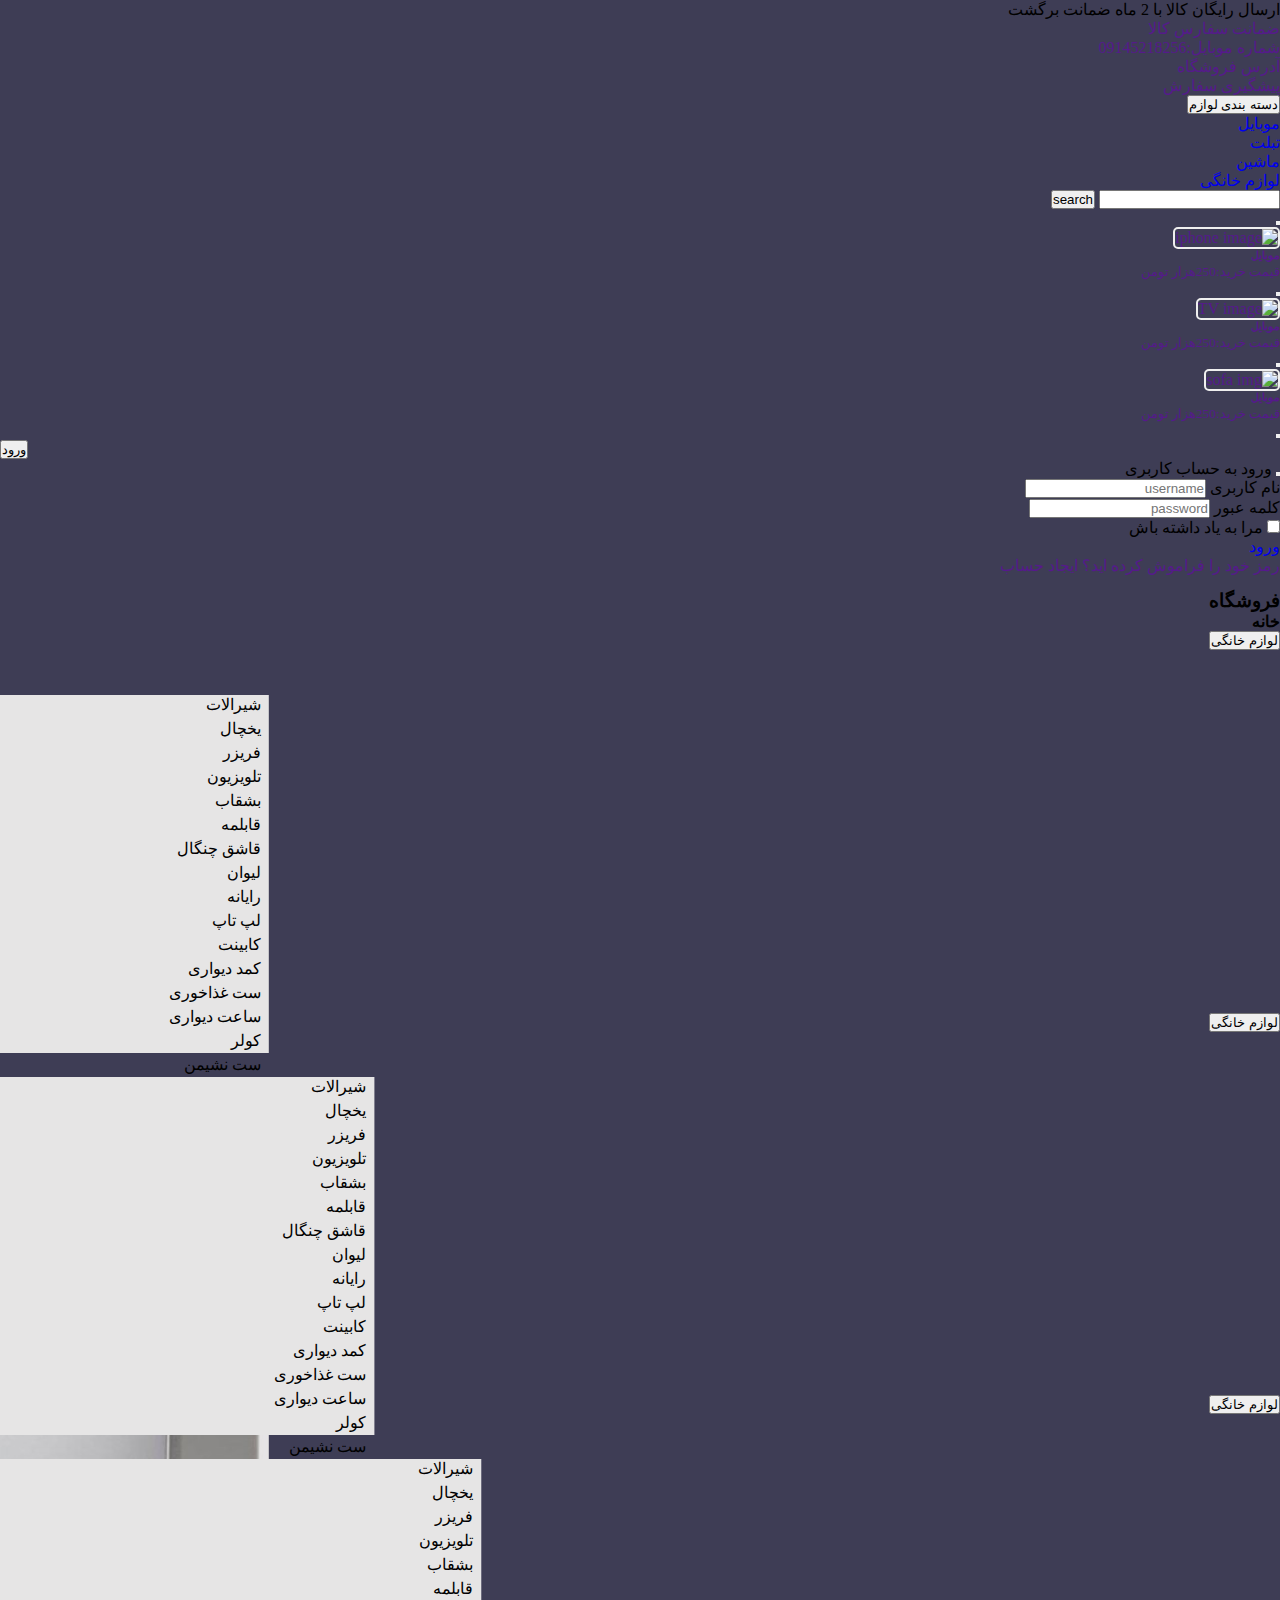
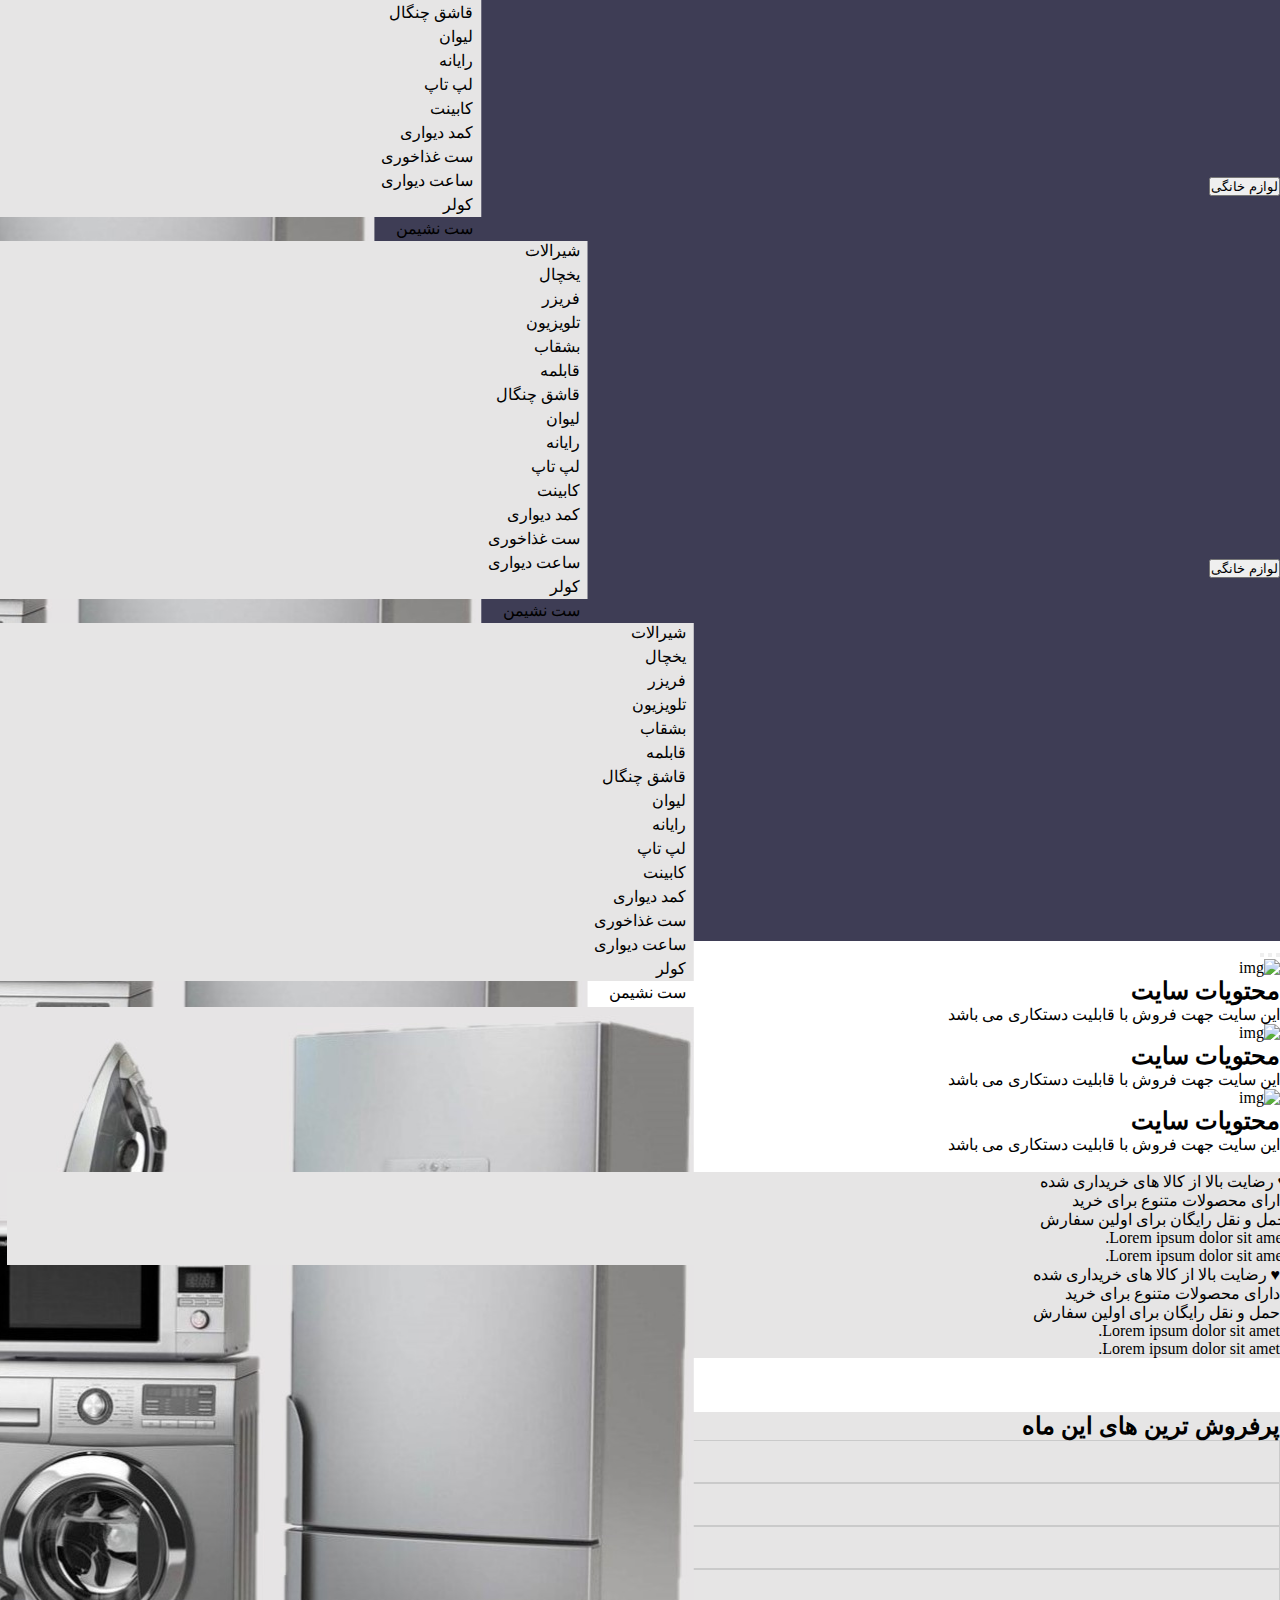
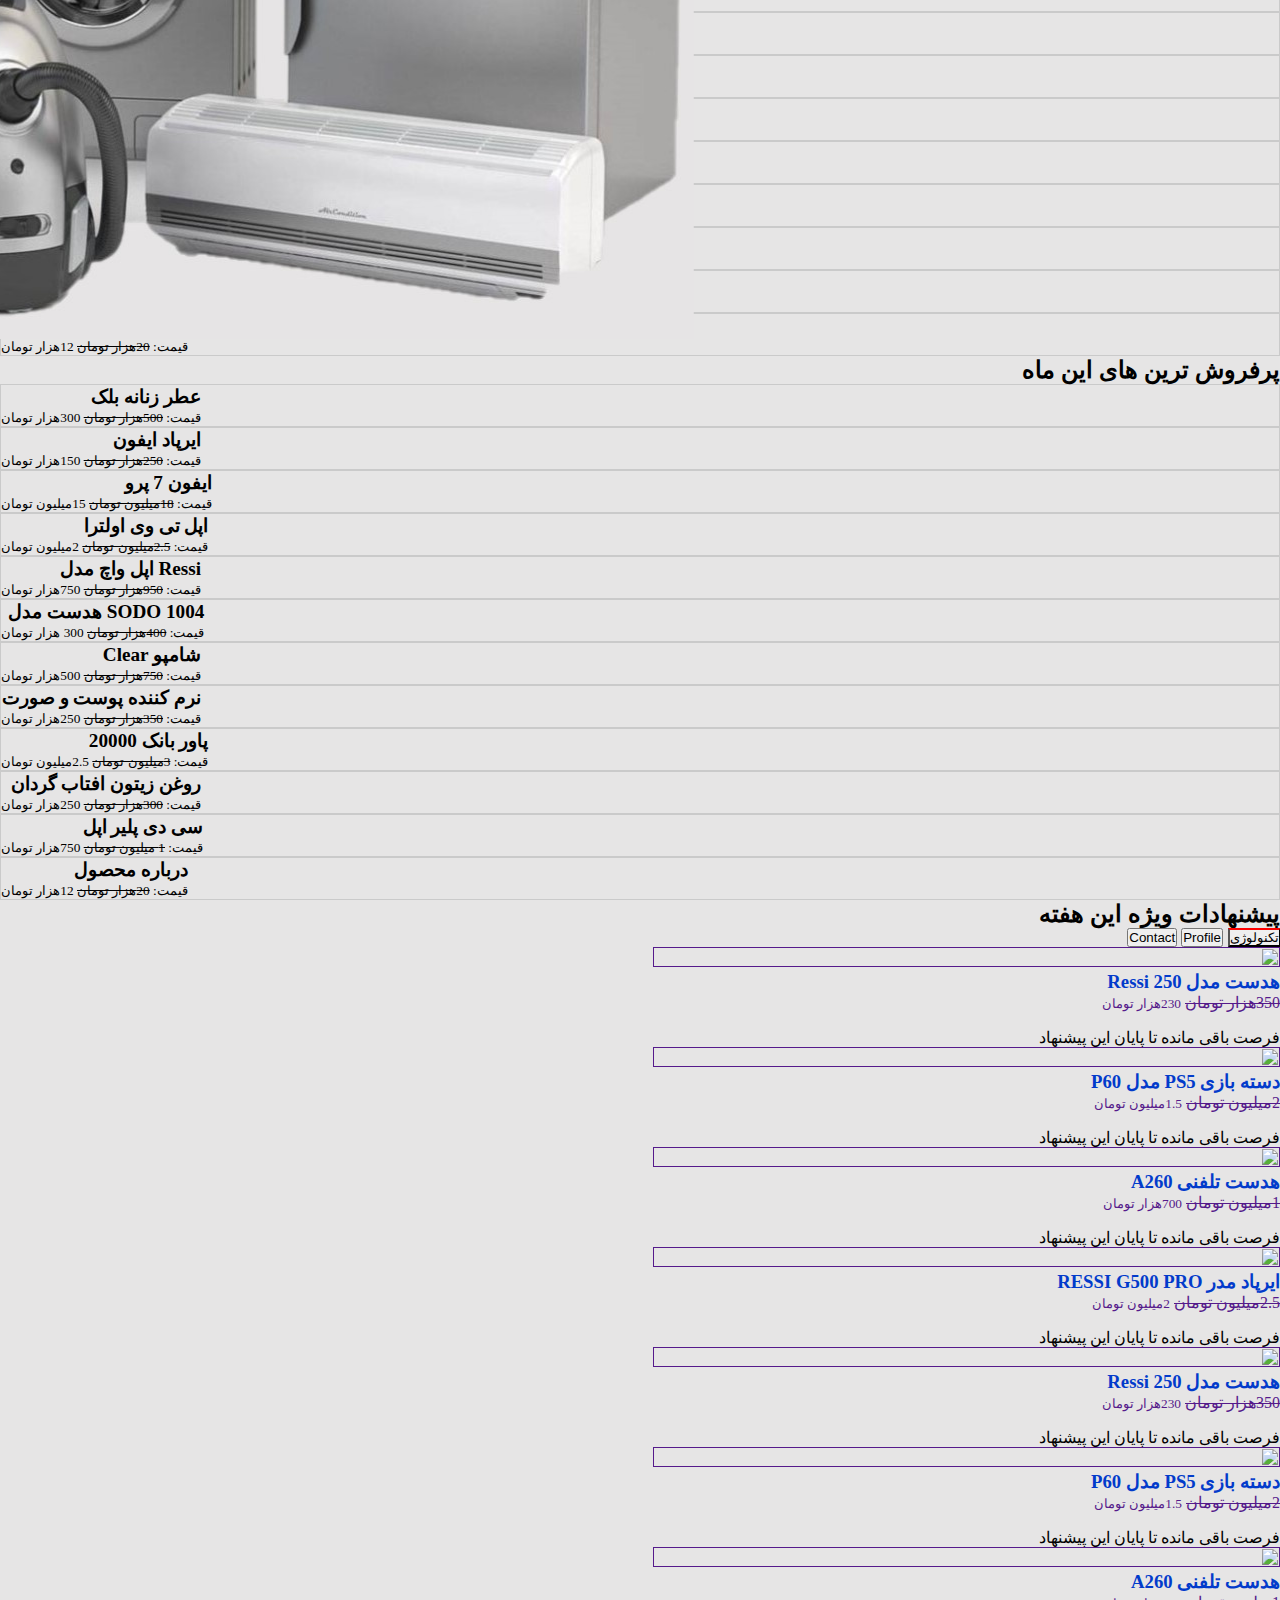
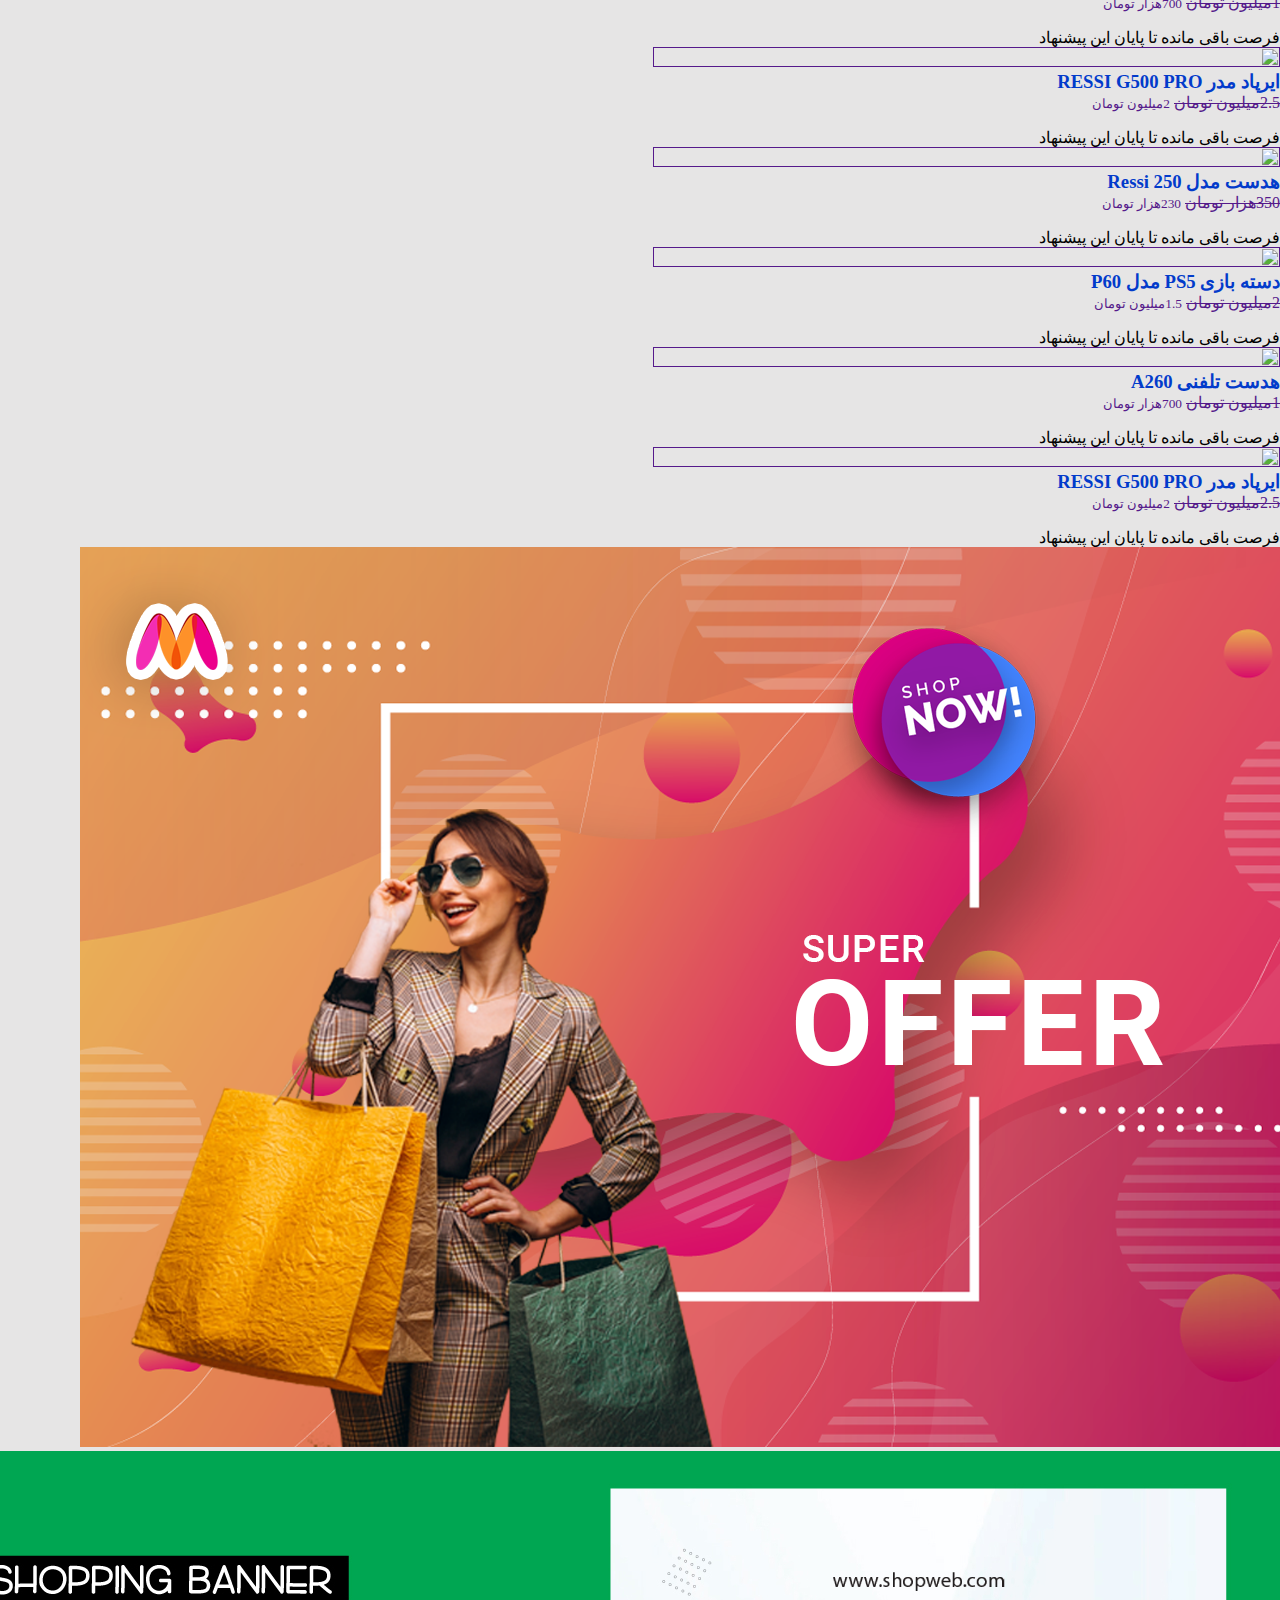
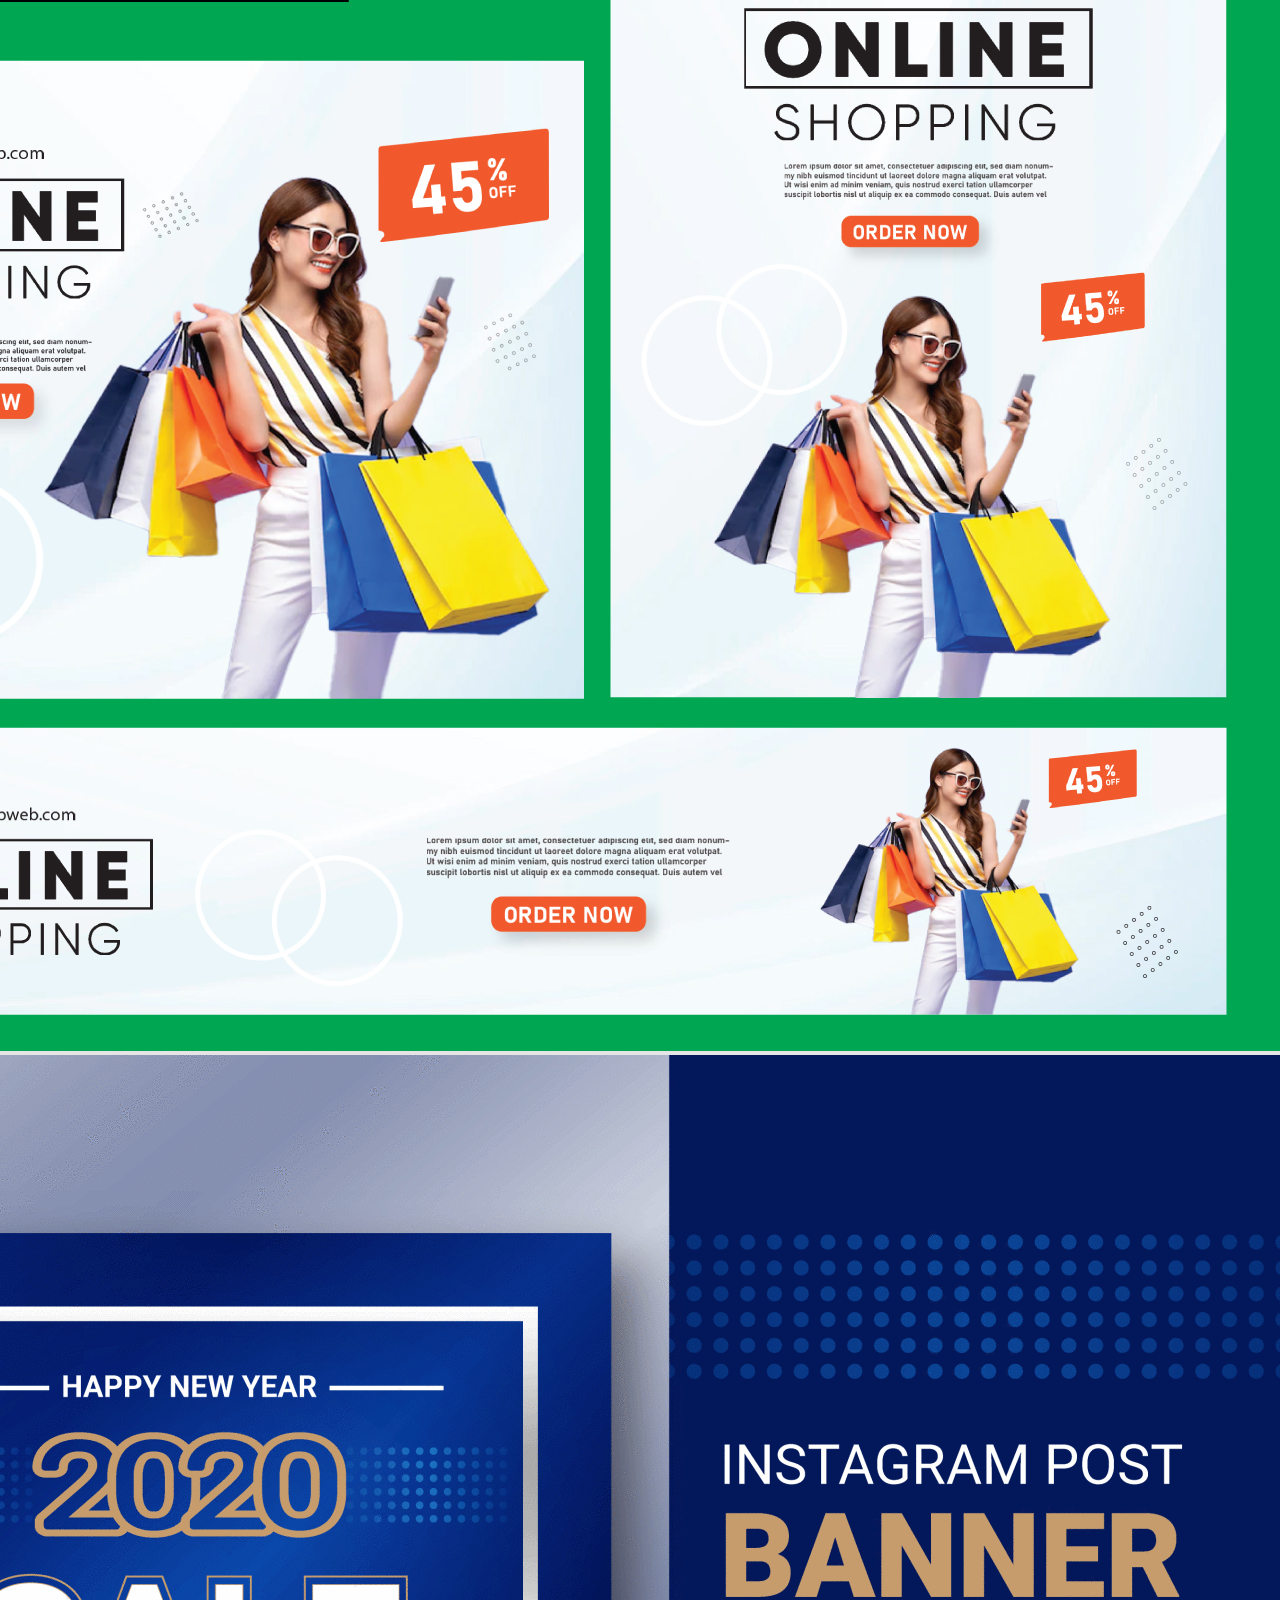
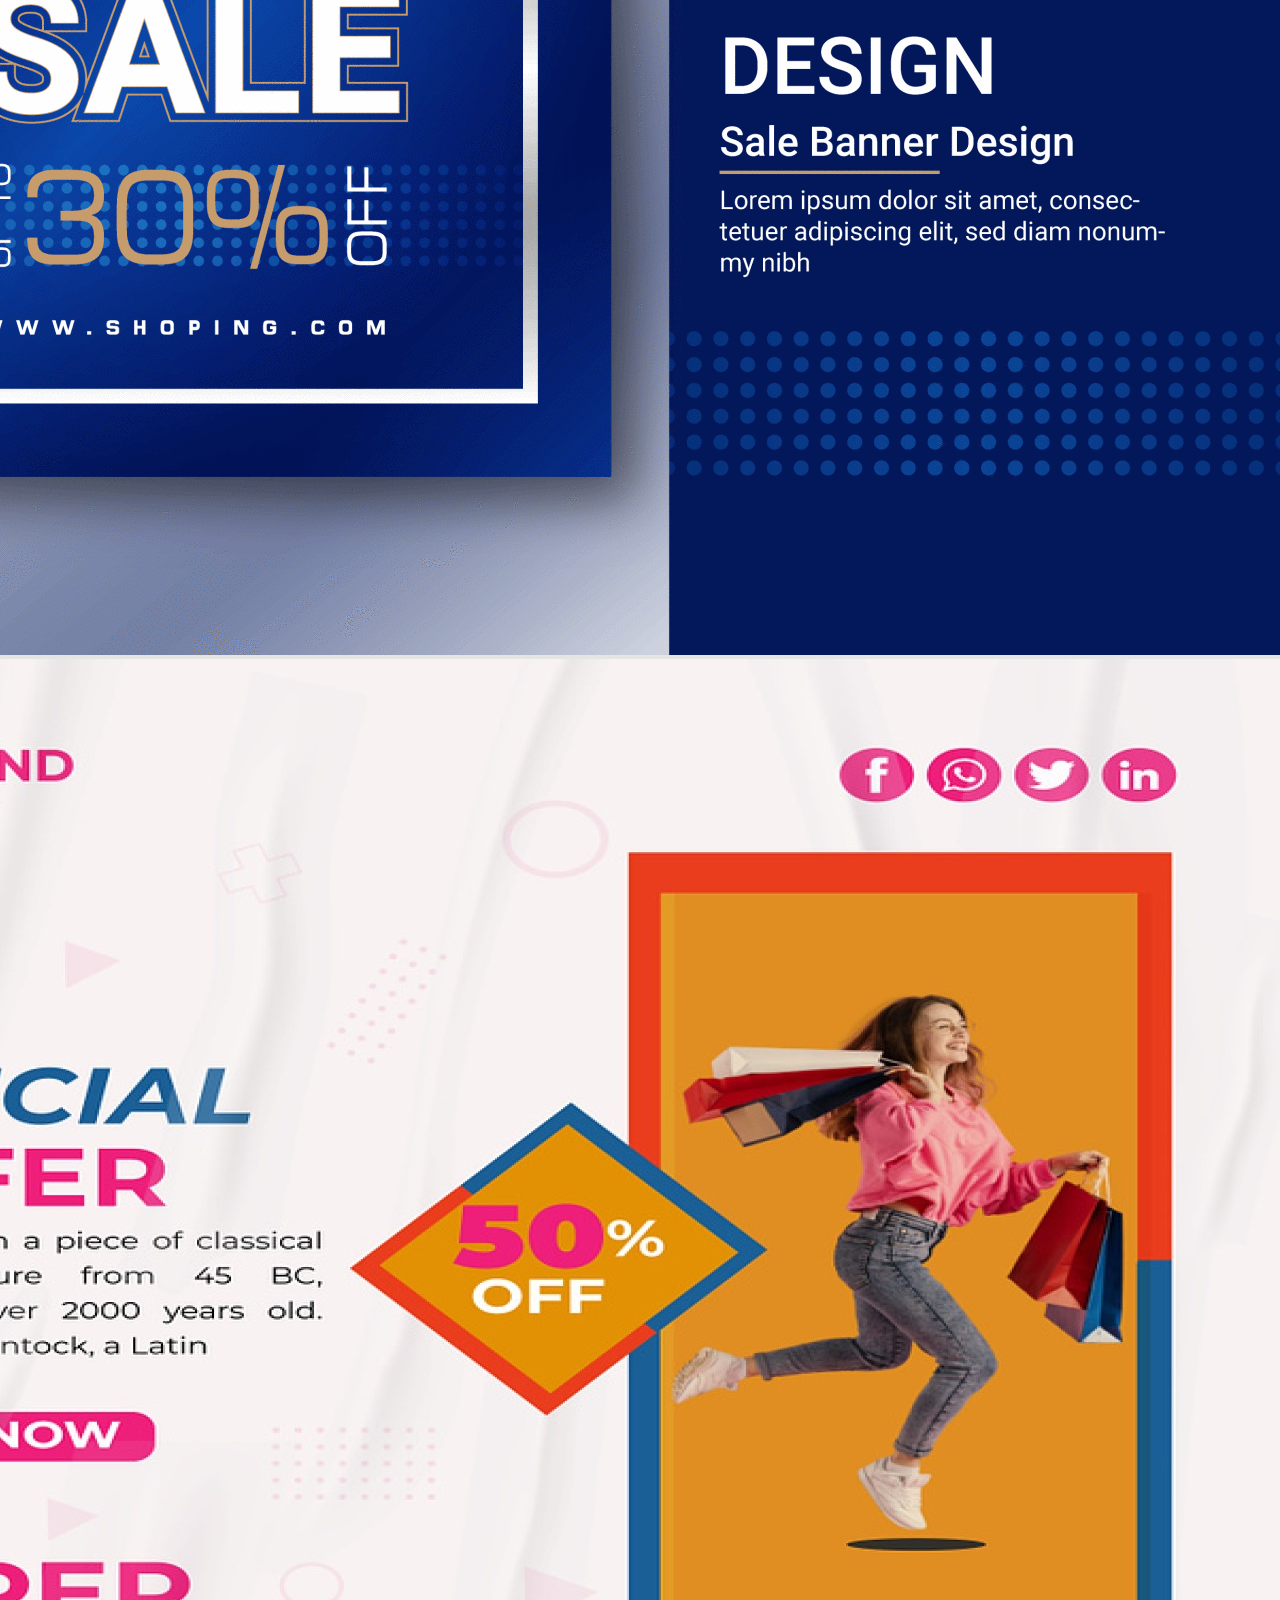
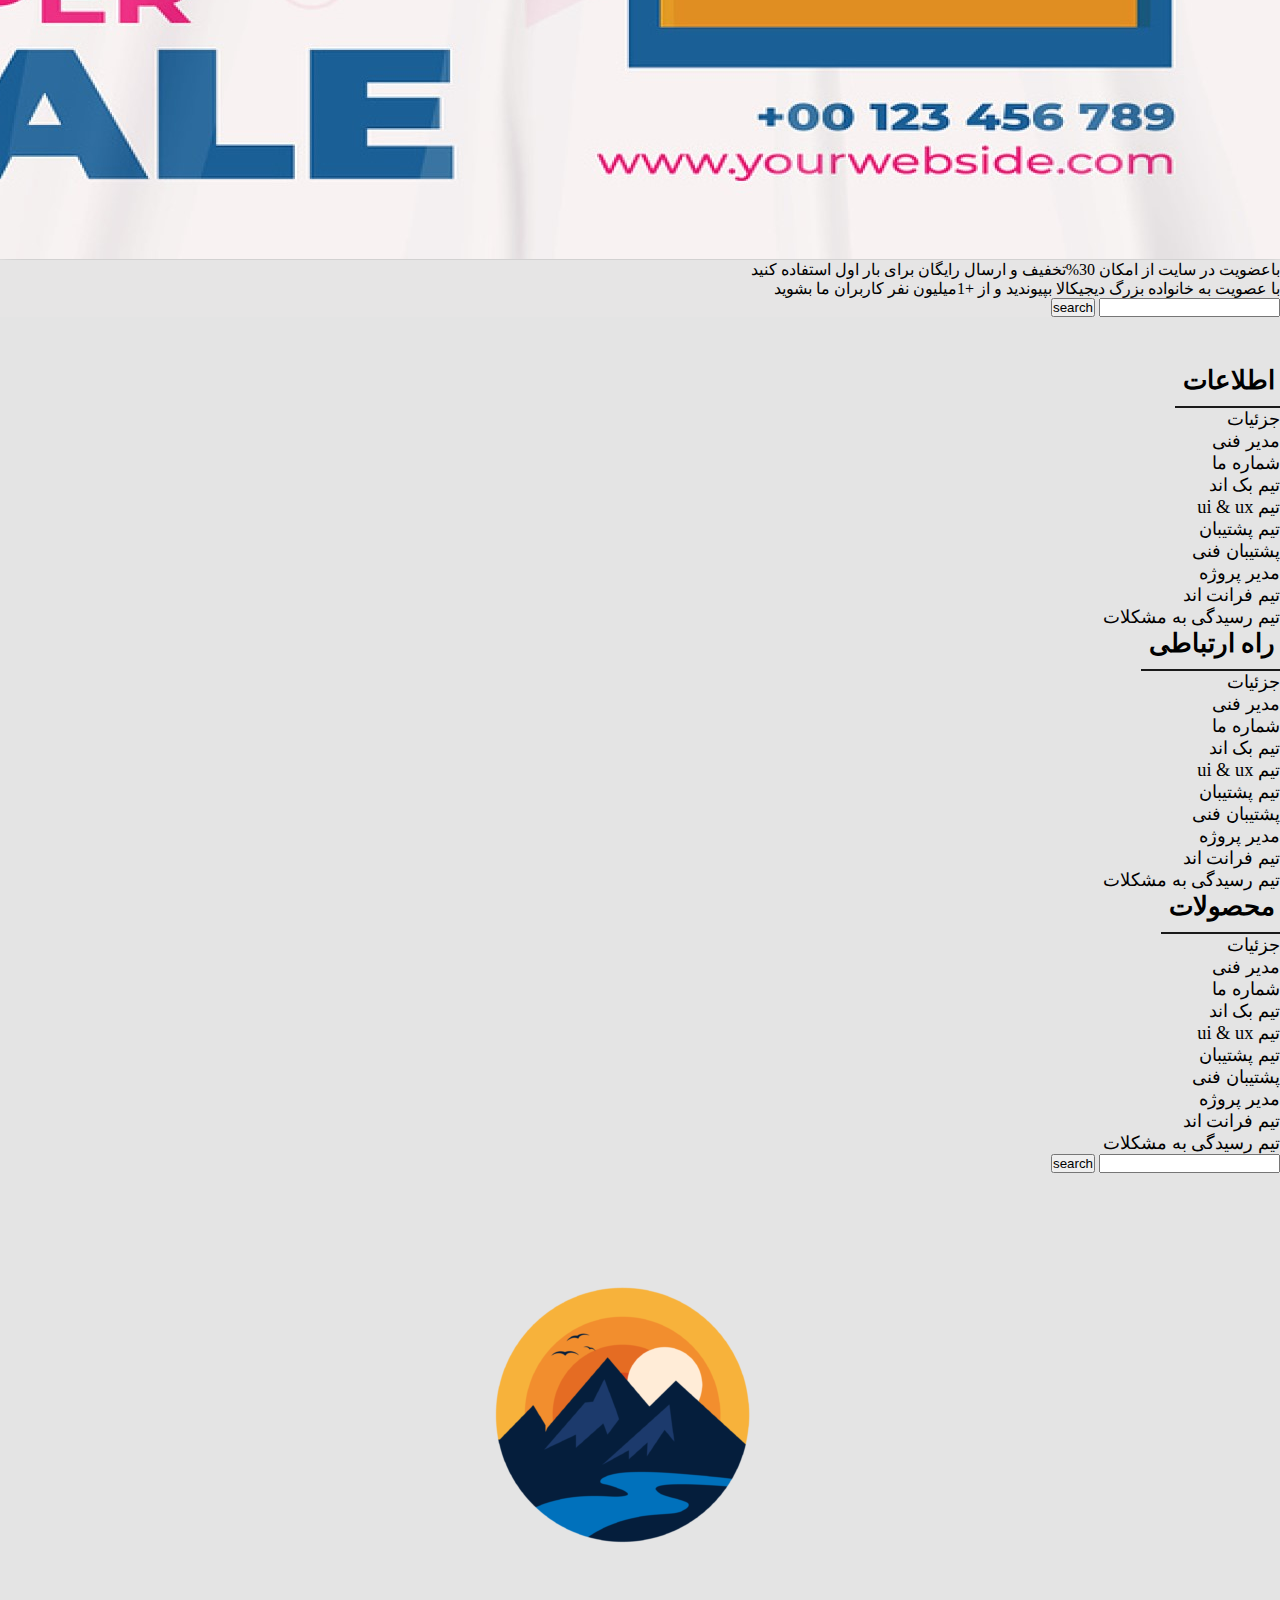
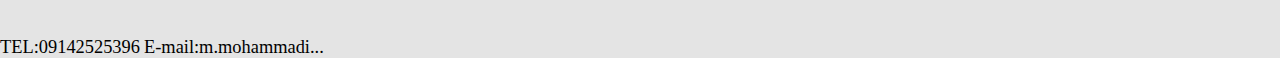
==== index.html @ 29aca1c2 "master page finished" ====
<!DOCTYPE html>
<html lang="ar" dir="rtl">
<head>
    <meta charset="UTF-8">
    <meta name="viewport" content="width=device-width, initial-scale=1.0">
    <link rel="stylesheet" href="https://cdnjs.cloudflare.com/ajax/libs/font-awesome/6.4.2/css/all.min.css" integrity="sha512-z3gLpd7yknf1YoNbCzqRKc4qyor8gaKU1qmn+CShxbuBusANI9QpRohGBreCFkKxLhei6S9CQXFEbbKuqLg0DA==" crossorigin="anonymous" referrerpolicy="no-referrer" />
    <link rel="stylesheet" href="https://cdn.jsdelivr.net/npm/bootstrap@5.0.2/dist/css/bootstrap.rtl.min.css" integrity="sha384-gXt9imSW0VcJVHezoNQsP+TNrjYXoGcrqBZJpry9zJt8PCQjobwmhMGaDHTASo9N" crossorigin="anonymous">
    <link rel="stylesheet" href="css/style.css">
    <title>My Project</title>
</head>
<body>
  <!-- start nav top -->
   <div class="container-fluid bg-custom-nav-top">
    <div class="container">
        <div class="row">
          <div class="col-12 col-md-6 text-white d-flex align-items-center">
            <p class="mt-2 fs-5">ارسال رایگان کالا با 2 ماه ضمانت برگشت</p>
          </div>
          <div class="col-12 col-md-6">
            <ul class="list-group d-flex flex-row m-3">
                <li class=" border-start p-2"><a href="" class="text-decoration-none text-white">ضمانت سفارس کالا</a></li>
                <li class=" border-start p-2"><a href="" class="text-decoration-none text-white">شماره موبایل:09145218256</a></li>
                <li class=" border-start p-2"><a href="" class="text-decoration-none text-white">آدرس فروشگاه</a></li>
                <li class=" border-start border-end p-2"><a href="" class="text-decoration-none text-white">پیشگیری سفارش</a></li>
            </ul>
          </div>
        </div>
        </div>
        <div class="container">
        <div class="row">
            <div class="col-12 col-md-9 my-5">
                <div class="input-group">
                    <button class="btn btn-secondary dropdown-toggle" type="button" data-bs-toggle="dropdown" aria-expanded="false">دسته بندی لوازم</button>
                    <ul class="dropdown-menu">
                      <li><a class="dropdown-item active" href="#">موبایل</a></li>
                      <li><a class="dropdown-item" href="#">تبلت</a></li>
                      <li><a class="dropdown-item" href="#">ماشین</a></li>
                      <li><a class="dropdown-item" href="#">لوازم خانگی</a></li>
                    </ul>
                    <input type="search" class="form-control">
                    <button type="button" class="btn btn-success p-2 rounded-end">search</button>
                    </ul>
                  </div>
            </div>
            <div class="col-12 col-md-3 mt-0 mt-md-5 mb-0 mb-md-5 d-flex justify-content-center-custom justify-content-start">
                <button type="button" class="btn dropdown-toggle text-white" data-bs-toggle="dropdown" title="سبد خرید"><i class="fa-solid fa-cart-plus fs-3 mt-0 mt-md-1"></i></button>
                <ul class="dropdown-menu basket-menu-custom p-2">
                    <li class="align-middle"><a href="" class="dropdown-item d-flex ">
                        <img src="img/download (1).jfif" class="basket-img-custom col-3" alt="iphone image">
                        <div class=" d-block col-8"><h6 class="">موبایل</h6><small>قیمت خرید:250هزار تومن</small></div>
                        <div class="d-flex align-items-center "><button type="button" class="btn-close col-1"></button></div>
                    </a></li>
                    
                    <li class="align-middle"><a href="" class="dropdown-item d-flex">
                        <img src="img/download.jfif" class="basket-img-custom col-3" alt="TV image"> 
                        <div class=" d-block col-8"><h6 class="">موبایل</h6><small>قیمت خرید:250هزار تومن</small></div>
                        <div class="d-flex align-items-center "><button type="button" class="btn-close col-1"></button></div>
                    </a></li>
                    <li class="align-middle"><a href="" class="dropdown-item d-flex">
                        <img src="img/download (2).jfif" class="basket-img-custom col-3" alt="sofa img">
                        <div class=" d-block col-8"><h6 class="">موبایل</h6><small>قیمت خرید:250هزار تومن</small></div>
                        <div class="d-flex align-items-center "><button type="button" class="btn-close col-1"></button></div>
                    </a></li>
                </ul>
            </div>
        </div>
    </div>
    <div class="container">
      <div class="row" dir="ltr">
        <div class="col-12 col-md-5 position-relative">
          <button class="d-flex align-items-center fs-5 btn text-warning" type="button" data-bs-toggle="modal" data-bs-target="#modal-nav-top"><span class="ms-1 mb-2">ورود</span><i class="fa-regular fa-user"></i></button>
            <div class="modal fade" id="modal-nav-top">
              <div class="modal-dialog rtl modal-dialog-centered">
                <div class="modal-content">
                  <div class="d-flex justify-content-between">
                  <button type="button" class="btn-close m-3 " data-bs-dismiss="modal"></button>
                  <span class="m-3">ورود به حساب کاربری</span>
                </div>
                  <div class="m-3">
                  <label for="modal-username" class="form-label">نام کاربری</label>
                  <input type="text" name="" class="form-control" id="modal-username" placeholder="username">
                </div>
                <div class="m-3">
                  <label for="modal-password" class="form-label">کلمه عبور</label>
                  <input type="password" name="" class="form-control" id="modal-password" placeholder="password">
                </div>
                <div class="form-check m-3">
                  <input class="form-check-input" type="checkbox" value="" id="flexCheckIndeterminate">
                  <label class="form-check-label" for="flexCheckIndeterminate">
                    مرا به یاد داشته باش
                  </label>
                </div> 
                <a href="https://www.google.com" class="btn btn-success w-75 mx-auto my-3 ">ورود</a>
                <div class="d-flex justify-content-between">
                <a href="" class=" text-primary m-3">رمز خود را فراموش کرده اید؟</a>
                <a href="" class=" text-primary m-3">ایجاد حساب</a>
              </div>
              </div>
              </div>
            </div>
        </div>
        <div class="col-12 col-lg-7 d-flex btn-group mega-menu " dir="rtl">
            <a href="#collapse-mega-menu" data-bs-toggle="collapse" class="d-lg-none d-block" style="height: 40px;width: 40px;">
              <span style="height: 5px; width: 30px;border-radius: 3px;display: block;" class="bg-dark my-1"></span>
              <span style="height: 5px; width: 30px;border-radius: 3px;display: block;" class="bg-dark my-1"></span>
              <span style="height: 5px; width: 30px;border-radius: 3px;display: block;" class="bg-dark my-1"></span>
            </a>
            <div class="collapse  d-lg-flex" id="collapse-mega-menu">
              <li> <h3 class="text-white d-block">فروشگاه</h3></li>
              <li><h4 class="text-white px-2">خانه</h4></li>
              <li>
                <div class="position-relative">
                  <button class="btn text-light dropdown-toggle" href="" data-bs-toggle="dropdown">
                    لوازم خانگی
                  </button>
                  
                    <div class="dropdown-menu bg-secondary-custom trans1">
                      <div class="container-fluid d-flex justify-content-center">
                  <ul class="  dropdown-nav-top">
                    
                    <div class="row ">
                    <div class="col-6 col-lg-3">
                      <li class="mega-menu-links"><i class="fa fa-chevron-left "></i><a href="">شیرالات</a></li>
                      <li class="mega-menu-links"><i class="fa fa-chevron-left "></i><a href="">یخچال</a></li>
                      <li class="mega-menu-links"><i class="fa fa-chevron-left "></i><a href="">فریزر</a></li>
                      <li class="mega-menu-links"><i class="fa fa-chevron-left "></i><a href="">تلویزیون</a></li>
                      <li class="mega-menu-links"><i class="fa fa-chevron-left "></i><a href="">بشقاب</a></li>
                      <li class="mega-menu-links"><i class="fa fa-chevron-left "></i><a href="">قابلمه</a></li>
                      <li class="mega-menu-links"><i class="fa fa-chevron-left "></i><a href="">قاشق چنگال</a></li>
                      <li class="mega-menu-links"><i class="fa fa-chevron-left "></i><a href="">لیوان</a></li>
                    </div>
                    <div class="col-6 col-lg-3">
                      <li class="mega-menu-links"><i class="fa fa-chevron-left "></i><a href="">رایانه</a></li>
                      <li class="mega-menu-links"><i class="fa fa-chevron-left "></i><a href="">لپ تاپ</a></li>
                      <li class="mega-menu-links"><i class="fa fa-chevron-left "></i><a href="">کابینت</a></li>
                      <li class="mega-menu-links"><i class="fa fa-chevron-left "></i><a href="">کمد دیواری</a></li>
                      <li class="mega-menu-links"><i class="fa fa-chevron-left "></i><a href="">ست غذاخوری</a></li>
                      <li class="mega-menu-links"><i class="fa fa-chevron-left "></i><a href="">ساعت دیواری</a></li>
                      <li class="mega-menu-links"><i class="fa fa-chevron-left "></i><a href=""> کولر</a></li>
                      <li class="mega-menu-links"><i class="fa fa-chevron-left "></i><a href="">ست نشیمن</a></li>
                    </div>
                    <div class="d-none d-lg-block col-lg-6">
                      <img src="img/Home-appliances-list-for-new-home-04.jpg" class="img-fluid " alt="">
                    </div>
                  </div>
                
                  </ul>
                </div>
              </div>
              </div>
              </li>
              <li>
                <div class="position-relative">
                  <button class="btn text-light dropdown-toggle" href="" data-bs-toggle="dropdown">
                    لوازم خانگی
                  </button>
                  
                    <div class="dropdown-menu bg-secondary-custom trans2">
                      <div class="container-fluid d-flex justify-content-center">
                  <ul class="  dropdown-nav-top" style="min-width: 300px;">
                    
                    <div class="row ">
                    <div class="col-6 col-lg-3">
                      <li class="mega-menu-links"><i class="fa fa-chevron-left "></i><a href="">شیرالات</a></li>
                      <li class="mega-menu-links"><i class="fa fa-chevron-left "></i><a href="">یخچال</a></li>
                      <li class="mega-menu-links"><i class="fa fa-chevron-left "></i><a href="">فریزر</a></li>
                      <li class="mega-menu-links"><i class="fa fa-chevron-left "></i><a href="">تلویزیون</a></li>
                      <li class="mega-menu-links"><i class="fa fa-chevron-left "></i><a href="">بشقاب</a></li>
                      <li class="mega-menu-links"><i class="fa fa-chevron-left "></i><a href="">قابلمه</a></li>
                      <li class="mega-menu-links"><i class="fa fa-chevron-left "></i><a href="">قاشق چنگال</a></li>
                      <li class="mega-menu-links"><i class="fa fa-chevron-left "></i><a href="">لیوان</a></li>
                    </div>
                    <div class="col-6 col-lg-3">
                      <li class="mega-menu-links"><i class="fa fa-chevron-left "></i><a href="">رایانه</a></li>
                      <li class="mega-menu-links"><i class="fa fa-chevron-left "></i><a href="">لپ تاپ</a></li>
                      <li class="mega-menu-links"><i class="fa fa-chevron-left "></i><a href="">کابینت</a></li>
                      <li class="mega-menu-links"><i class="fa fa-chevron-left "></i><a href="">کمد دیواری</a></li>
                      <li class="mega-menu-links"><i class="fa fa-chevron-left "></i><a href="">ست غذاخوری</a></li>
                      <li class="mega-menu-links"><i class="fa fa-chevron-left "></i><a href="">ساعت دیواری</a></li>
                      <li class="mega-menu-links"><i class="fa fa-chevron-left "></i><a href=""> کولر</a></li>
                      <li class="mega-menu-links"><i class="fa fa-chevron-left "></i><a href="">ست نشیمن</a></li>
                    </div>
                    <div class="d-none d-lg-block col-lg-6">
                      <img src="img/Home-appliances-list-for-new-home-04.jpg" class="img-fluid h-100" alt="">
                    </div>
                  </div>
                
                  </ul>
                </div>
              </div>
              </div>
              </li>
              <li>
                <div class="position-relative">
                  <button class="btn text-light dropdown-toggle" href="" data-bs-toggle="dropdown">
                    لوازم خانگی
                  </button>
                  
                    <div class="dropdown-menu bg-secondary-custom trans3">
                      <div class="container-fluid d-flex justify-content-center">
                  <ul class="  dropdown-nav-top" style="min-width: 300px;">
                    
                    <div class="row ">
                    <div class="col-6 col-lg-3">
                      <li class="mega-menu-links"><i class="fa fa-chevron-left "></i><a href="">شیرالات</a></li>
                      <li class="mega-menu-links"><i class="fa fa-chevron-left "></i><a href="">یخچال</a></li>
                      <li class="mega-menu-links"><i class="fa fa-chevron-left "></i><a href="">فریزر</a></li>
                      <li class="mega-menu-links"><i class="fa fa-chevron-left "></i><a href="">تلویزیون</a></li>
                      <li class="mega-menu-links"><i class="fa fa-chevron-left "></i><a href="">بشقاب</a></li>
                      <li class="mega-menu-links"><i class="fa fa-chevron-left "></i><a href="">قابلمه</a></li>
                      <li class="mega-menu-links"><i class="fa fa-chevron-left "></i><a href="">قاشق چنگال</a></li>
                      <li class="mega-menu-links"><i class="fa fa-chevron-left "></i><a href="">لیوان</a></li>
                    </div>
                    <div class="col-6 col-lg-3">
                      <li class="mega-menu-links"><i class="fa fa-chevron-left "></i><a href="">رایانه</a></li>
                      <li class="mega-menu-links"><i class="fa fa-chevron-left "></i><a href="">لپ تاپ</a></li>
                      <li class="mega-menu-links"><i class="fa fa-chevron-left "></i><a href="">کابینت</a></li>
                      <li class="mega-menu-links"><i class="fa fa-chevron-left "></i><a href="">کمد دیواری</a></li>
                      <li class="mega-menu-links"><i class="fa fa-chevron-left "></i><a href="">ست غذاخوری</a></li>
                      <li class="mega-menu-links"><i class="fa fa-chevron-left "></i><a href="">ساعت دیواری</a></li>
                      <li class="mega-menu-links"><i class="fa fa-chevron-left "></i><a href=""> کولر</a></li>
                      <li class="mega-menu-links"><i class="fa fa-chevron-left "></i><a href="">ست نشیمن</a></li>
                    </div>
                    <div class="d-none d-lg-block col-lg-6">
                      <img src="img/Home-appliances-list-for-new-home-04.jpg" class="img-fluid h-100" alt="">
                    </div>
                  </div>
                
                  </ul>
                </div>
              </div>
              </div>
              </li>
              <li>
                <div class="position-relative">
                  <button class="btn text-light dropdown-toggle" href="" data-bs-toggle="dropdown">
                    لوازم خانگی
                  </button>
                  
                    <div class="dropdown-menu bg-secondary-custom trans4">
                      <div class="container-fluid d-flex justify-content-center">
                  <ul class="  dropdown-nav-top" style="min-width: 300px;">
                    
                    <div class="row ">
                    <div class="col-6 col-lg-3">
                      <li class="mega-menu-links"><i class="fa fa-chevron-left "></i><a href="">شیرالات</a></li>
                      <li class="mega-menu-links"><i class="fa fa-chevron-left "></i><a href="">یخچال</a></li>
                      <li class="mega-menu-links"><i class="fa fa-chevron-left "></i><a href="">فریزر</a></li>
                      <li class="mega-menu-links"><i class="fa fa-chevron-left "></i><a href="">تلویزیون</a></li>
                      <li class="mega-menu-links"><i class="fa fa-chevron-left "></i><a href="">بشقاب</a></li>
                      <li class="mega-menu-links"><i class="fa fa-chevron-left "></i><a href="">قابلمه</a></li>
                      <li class="mega-menu-links"><i class="fa fa-chevron-left "></i><a href="">قاشق چنگال</a></li>
                      <li class="mega-menu-links"><i class="fa fa-chevron-left "></i><a href="">لیوان</a></li>
                    </div>
                    <div class="col-6 col-lg-3">
                      <li class="mega-menu-links"><i class="fa fa-chevron-left "></i><a href="">رایانه</a></li>
                      <li class="mega-menu-links"><i class="fa fa-chevron-left "></i><a href="">لپ تاپ</a></li>
                      <li class="mega-menu-links"><i class="fa fa-chevron-left "></i><a href="">کابینت</a></li>
                      <li class="mega-menu-links"><i class="fa fa-chevron-left "></i><a href="">کمد دیواری</a></li>
                      <li class="mega-menu-links"><i class="fa fa-chevron-left "></i><a href="">ست غذاخوری</a></li>
                      <li class="mega-menu-links"><i class="fa fa-chevron-left "></i><a href="">ساعت دیواری</a></li>
                      <li class="mega-menu-links"><i class="fa fa-chevron-left "></i><a href=""> کولر</a></li>
                      <li class="mega-menu-links"><i class="fa fa-chevron-left "></i><a href="">ست نشیمن</a></li>
                    </div>
                    <div class="d-none d-lg-block col-lg-6">
                      <img src="img/Home-appliances-list-for-new-home-04.jpg" class="img-fluid h-100" alt="">
                    </div>
                  </div>
                
                  </ul>
                </div>
              </div>
              </div>
              </li>
              <li>
                <div class="position-relative">
                  <button class="btn text-light dropdown-toggle" href="" data-bs-toggle="dropdown">
                    لوازم خانگی
                  </button>
                  
                    <div class="dropdown-menu bg-secondary-custom trans5">
                      <div class="container-fluid d-flex justify-content-center">
                  <ul class="  dropdown-nav-top" style="min-width: 300px;">
                    
                    <div class="row ">
                    <div class="col-6 col-lg-3">
                      <li class="mega-menu-links"><i class="fa fa-chevron-left "></i><a href="">شیرالات</a></li>
                      <li class="mega-menu-links"><i class="fa fa-chevron-left "></i><a href="">یخچال</a></li>
                      <li class="mega-menu-links"><i class="fa fa-chevron-left "></i><a href="">فریزر</a></li>
                      <li class="mega-menu-links"><i class="fa fa-chevron-left "></i><a href="">تلویزیون</a></li>
                      <li class="mega-menu-links"><i class="fa fa-chevron-left "></i><a href="">بشقاب</a></li>
                      <li class="mega-menu-links"><i class="fa fa-chevron-left "></i><a href="">قابلمه</a></li>
                      <li class="mega-menu-links"><i class="fa fa-chevron-left "></i><a href="">قاشق چنگال</a></li>
                      <li class="mega-menu-links"><i class="fa fa-chevron-left "></i><a href="">لیوان</a></li>
                    </div>
                    <div class="col-6 col-lg-3">
                      <li class="mega-menu-links"><i class="fa fa-chevron-left "></i><a href="">رایانه</a></li>
                      <li class="mega-menu-links"><i class="fa fa-chevron-left "></i><a href="">لپ تاپ</a></li>
                      <li class="mega-menu-links"><i class="fa fa-chevron-left "></i><a href="">کابینت</a></li>
                      <li class="mega-menu-links"><i class="fa fa-chevron-left "></i><a href="">کمد دیواری</a></li>
                      <li class="mega-menu-links"><i class="fa fa-chevron-left "></i><a href="">ست غذاخوری</a></li>
                      <li class="mega-menu-links"><i class="fa fa-chevron-left "></i><a href="">ساعت دیواری</a></li>
                      <li class="mega-menu-links"><i class="fa fa-chevron-left "></i><a href=""> کولر</a></li>
                      <li class="mega-menu-links"><i class="fa fa-chevron-left "></i><a href="">ست نشیمن</a></li>
                    </div>
                    <div class="d-none d-lg-block col-lg-6">
                      <img src="img/Home-appliances-list-for-new-home-04.jpg" class="img-fluid h-100" alt="">
                    </div>
                  </div>
                
                  </ul>
                </div>
              </div>
              </div>
              </li>
             </div>
            
        </div>
      </div>
    </div>
   </div> 
   
<!-- end nav top -->
<!-- start slider -->
<div class="container my-4 align-items-stretch" >
  <div class="row">
    <div class="col-12 col-lg-6 mb-4 ps-3 ps-sm-0 h-100" >
  <div id="carousel-slider" class="carousel slide carousel-fade" data-bs-ride="carousel">
    <div class="carousel-indicators">
      <button type="button" data-bs-target="#carouselExampleIndicators" data-bs-slide-to="0" class="active"></button>
      <button type="button" data-bs-target="#carouselExampleIndicators" data-bs-slide-to="1"></button>
      <button type="button" data-bs-target="#carouselExampleIndicators" data-bs-slide-to="2"></button>
    </div>
      <div class="carousel-inner w-100">
        <div class="carousel-item active">
          <img src="img/theme_1937350336096245322_$8t7wtb0dauk-Header_IMG.jpg" class="d-block w-100" alt="img">
          <div class="carousel-caption">
            <h2 class="text-dark">محتویات سایت</h2>
            <p class="text-dark rounded-1 p-2 bg-info-75">این سایت جهت فروش با قابلیت دستکاری می باشد</p>
          </div>
        </div>
        <div class="carousel-item">
          <img src="img/images.jfif" class="d-block w-100" alt="img">
          <div class="carousel-caption">
            <h2 class="text-dark">محتویات سایت</h2>
            <p class="text-dark rounded-1 p-2 bg-info-75">این سایت جهت فروش با قابلیت دستکاری می باشد</p>
          </div>
        </div>
        <div class="carousel-item">
          <img src="img/store site design.jpg" class="d-block w-100" alt="img">
          <div class="carousel-caption">
            <h2 class="text-dark">محتویات سایت</h2>
            <p class="text-dark rounded-1 p-2 bg-info-75">این سایت جهت فروش با قابلیت دستکاری می باشد</p>
          </div>
        </div>
      </div>
      
    </div>
    
  </div>
    <div class="col-12 col-lg-6 d-flex flex-column align-items-stretch">
     <div class=" d-slider-grid h-100">
        <img src="img/com.banggood.client-7b293d53-2a43-44cc-926d-0a8498b9ac4a.jpeg" class="h-img pe-5 img-fluid" alt="">
        <img src="img/download (4).jfif" class="img-1 img-fluid ps-3 ps-sm-0 mb-3 " alt="">
        <img src="img/download (3).jfif" class="img-2 img-fluid ps-3 ps-sm-0 " alt="">
      </div>
    </div>
</div>
</div>
<!-- end slider -->
<!-- start shipping -->
<div class="d-block d-xl-none" style="transform: translateX(7px);">
  <div class="container ">
    <div class="row" >
      <div class="col-8 offset-2  border-2 offset-md-0 col-sm-8 col-md-4 col-lg-4 p-2">
        
           <div class="shipping-item rounded-1 bg-secondary-custom">
            <i class=" shipping-icon">♥</i>
          <span class="forklift">رضایت بالا از کالا های خریداری شده</span>

        </div>
      </div>
      <div class="col-8 offset-2 border-2 offset-md-0 col-sm-8 col-md-4 col-lg-4 p-2">
        <div class="shipping-item rounded-1 bg-secondary-custom">
        <i class="fa-sharp fa-solid fa-dolly shipping-icons"></i>
        <span>دارای محصولات متنوع برای خرید</span>
</div>
      </div>
      <div class="col-8 offset-2 border-2 offset-md-0 col-sm-8 col-md-4 col-lg-4 p-2">
       <div class="shipping-item rounded-1 bg-secondary-custom">
          <i class="fa-solid fa-basket-shopping shipping-icons"></i>
          <span>حمل و نقل رایگان برای اولین سفارش</span>
          </div>
      </div>
      <div class="col-8 offset-2 border-2 offset col-sm-8 col-md-4 col-lg-4 p-2 offset-md-2">
        <div class="shipping-item rounded-1 bg-secondary-custom">
          <i class="fa-solid fa-truck-fast shipping-icons"></i>
          <span>Lorem ipsum dolor sit amet.</span>
</div>
      </div>
      <div class="col-8 offset-2 border-2 offset-md-0 col-sm-8 col-md-4 col-lg-4 p-2">
        <div class="shipping-item rounded-1 bg-secondary-custom">
          <i class="fa fa-tags shipping-icons" aria-hidden="true"></i>
        <span>Lorem ipsum dolor sit amet.</span>
</div>
      </div>
    </div>
  </div>
</div>
<div class="d-none d-xl-block">
    <div class="container  d-xl-flex  justify-content-between">
      <!-- <div class="row"> -->
        <div class="shipping-xl-item bg-secondary-custom">
          <i class=" shipping-icon">♥</i>
          <span class="forklift">رضایت بالا از کالا های خریداری شده</span>
        </div>
        <div class="shipping-xl-item bg-secondary-custom">
        <i class="fa-solid fa-basket-shopping shipping-icons"></i>  
          <span>دارای محصولات متنوع برای خرید</span>
        </div>
        <div class="shipping-xl-item bg-secondary-custom">
          <i class="fa-sharp fa-solid fa-dolly shipping-icons"></i>
          <span>حمل و نقل رایگان برای اولین سفارش</span>
        </div>
        <div class="shipping-xl-item bg-secondary-custom">
          <i class="fa-solid fa-truck-fast shipping-icons"></i>
          <span>Lorem ipsum dolor sit amet.</span>
        </div>
        <div class="shipping-xl-item bg-secondary-custom">
          <i class="fa fa-tags shipping-icons" aria-hidden="true"></i>
          <span>Lorem ipsum dolor sit amet.</span>
        </div>
        
      </div>
    </div>


<!-- end shipping -->

<!-- start ads part -->
<div class="container">
  <div class="row">
    <div class="col-sm-12 col-md-3 ads">
      <img src="img/theme_1937350336096245322_$8t7wtb0dauk-Header_IMG.jpg" class="img-fluid" alt="">
    </div>
    <div class="col-sm-12 col-md-6 ads">
      <img src="img/store site design.jpg" class="img-fluid" alt="">
    </div>
    <div class="col-sm-12 col-md-3 ads">
      <img src="img/ads2.jpg" class="img-fluid" alt="">
    </div>
  </div>
</div>
<!-- end ads part -->

<!-- start goods part -->
<div class="container-fluid bg-secondary-custom pt-4 ">
 <!-- start most sale part -->
  <div class="container d-block d-lg-none">
    <h2 class="ms-2 mb-3">پرفروش ترین های این ماه </h2>
    <div class="row">
      <a href="" class="col-6 col-sm-6 col-md-4 p-2 good-lg-none">
        <img src="img/png/Lovepik_com-400258783-product.png" alt="" class="img-fluid col-4">
        <div class="goods-information col-8">
        <h4>عطر زنانه بلک</h4>
        
        <small>قیمت: <del>500هزار تومان</del>
          300هزار تومان</small>
      </div>
    </a>
      <a href="" class="col-6 col-sm-6 col-md-4 p-2 good-lg-none">
        <img src="img/png/noise-cancelling-headphones-bluetooth-xbox-360-wireless-headset-microphone-product-kind-iphone-apple-phone-earphone-7897799534b709dab8b5c269994d6243.png" alt="" class="img-fluid col-4">
        <div class="goods-information col-8">
        <h4>ایرپاد ایفون</h4>
        <small>قیمت: <del>250هزار تومان</del>
          150هزار تومان</small>
      </div></a>
      <a href="" class="col-6 col-sm-6 col-md-4 p-2 good-lg-none">
        <img src="img/png/apple-iphone-8-plus-product-red-apple-iphone-7-plus-iphone-7-red-e603c4cbfd400a7f96e9980f253b4979.png" alt="" class="img-fluid col-4">
        <div class="goods-information col-8">
        <h4>ایفون 7 پرو</h4>
       <small>قیمت: <del>18میلیون تومان</del>
        15میلیون تومان</small>
      </div></a>
      <a href="" class="col-6 col-sm-6 col-md-4 p-2 good-lg-none">
        <img src="img/png/apple-tv-4k-apple-tv-4th-generation-4k-resolution-new-autumn-products-3771079ac04f6b081effe128536fab74.png" alt="" class="img-fluid col-4">
        <div class="goods-information col-8">
        <h4> اپل تی وی اولترا</h4>
        <small>قیمت: <del>2.5میلیون تومان</del>
          2میلیون تومان</small>
      </div></a>
      <a href="" class="col-6 col-sm-6 col-md-4 p-2 good-lg-none">
        <img src="img/png/apple-watch-product-ancestry-com-inc-smart-watches-27e18ed45e27c845ec630d6afbe1dd0f.png" alt="" class="img-fluid col-4">
        <div class="goods-information col-8">
        <h4>اپل واچ مدل Ressi</h4>
        <small>قیمت: <del>950هزار تومان</del>
          750هزار تومان</small>
      </div></a>
      <a href="" class="col-6 col-sm-6 col-md-4 p-2 good-lg-none">
        <img src="img/png/beats-solo3-beats-electronics-apple-product-red-headphones-headphones-072fe3163a45851189da3aacd60d7f88.png" alt="" class="img-fluid col-4">
        <div class="goods-information col-8">
        <h4>هدست مدل SODO 1004</h4>
        <small>قیمت: <del>400هزار تومان</del>
          300 هزار تومان</small>
      </div></a>
      <a href="" class="col-6 col-sm-6 col-md-4 p-2 good-lg-none">
        <img src="img/png/Lovepik_com-400420780-skin-care-products.png" alt="" class="img-fluid col-4">
        <div class="goods-information col-8">
        <h4> Clear شامپو</h4>
        <small>قیمت: <del>750هزار تومان</del>
          500هزار تومان</small>
      </div></a>
      <a href="" class="col-6 col-sm-6 col-md-4 p-2 good-lg-none">
        <img src="img/png/—Pngtree—blank cosmetic bottle lotion mockup_5882018.png" alt="" class="img-fluid col-4">
        <div class="goods-information col-8">
        <h4>نرم کننده پوست و صورت</h4>
        <small>قیمت: <del>350هزار تومان</del>
          250هزار تومان</small>
      </div></a>
      <a href="" class="col-6 col-sm-6 col-md-4 p-2 good-lg-none">
        <img src="img/png/0kb3nsll7p5epgjlj6t5ijjbnf-3cf468de9defb16b67c9da4f47f7fd06.png" alt="" class="img-fluid col-4">
        <div class="goods-information col-8">
        <h4>پاور بانک 20000</h4>
        <small>قیمت: <del>3میلیون تومان</del>
          2.5میلیون تومان</small>
      </div></a>
      <a href="" class="col-6 col-sm-6 col-md-4 p-2 good-lg-none">
        <img src="img/png/apple-juice-gerber-products-company-kool-aid-concentrate-pear-juice-3b3e8cf486a34fb443c57488b6126273.png" alt="" class="img-fluid col-4">
        <div class="goods-information col-8">
        <h4>روغن زیتون افتاب گردان</h4>
        <small>قیمت: <del>300هزار تومان</del>
          250هزار تومان</small>
      </div></a>
      <a href="" class="col-6 col-sm-6 col-md-4 p-2 good-lg-none">
        <img src="img/png/suclibh9v3bd9theaon0opnf7g-d562a65e46a97469b4e0240843bbeb7b.png" alt="" class="img-fluid col-4">
        <div class="goods-information col-8">
        <h4>سی دی پلیر اپل</h4>
        <small>قیمت: <del>1 میلیون تومان</del>
          750هزار تومان</small>
      </div></a>
      <a href="" class="col-6 col-sm-6 col-md-4 p-2 good-lg-none">
        <img src="img/png/parle-products-chocolate-bar-confectionery-business-candy-apple-bite-c039e0c2d9a00d5f95d0cfceaca34b6d.png" alt="" class="img-fluid col-4">
        <div class="goods-information col-8">
        <h4>درباره محصول</h4>
        <small>قیمت: <del>20هزار تومان</del>
          12هزار تومان</small>
      </div></a>
    </div>
  </div>
  <div class="container d-none d-lg-block">
    <h2 class="ms-2 mb-3">پرفروش ترین های این ماه </h2>
    <div class="row">
      <a href="" class="col-lg-3 col-xl-2 col-xxl-2 p-2 good-lg-block">
        <img src="img/png/Lovepik_com-400258783-product.png" alt="" class="img-fluid col-4">
        <div class="goods-information col-8">
        <h4>عطر زنانه بلک</h4>
        
        <small>قیمت: <del>500هزار تومان</del>
          300هزار تومان</small>
      </div>
    </a>
      <a href="" class="col-lg-3 col-xl-2 col-xxl-2 p-2 good-lg-block">
        <img src="img/png/noise-cancelling-headphones-bluetooth-xbox-360-wireless-headset-microphone-product-kind-iphone-apple-phone-earphone-7897799534b709dab8b5c269994d6243.png" alt="" class="img-fluid col-4">
        <div class="goods-information col-8">
        <h4>ایرپاد ایفون</h4>
        <small>قیمت: <del>250هزار تومان</del>
          150هزار تومان</small>
      </div></a>
      <a href="" class="col-lg-3 col-xl-2 col-xxl-2 p-2 good-lg-block">
        <img src="img/png/apple-iphone-8-plus-product-red-apple-iphone-7-plus-iphone-7-red-e603c4cbfd400a7f96e9980f253b4979.png" alt="" class="img-fluid col-4">
        <div class="goods-information col-8">
        <h4>ایفون 7 پرو</h4>
       <small>قیمت: <del>18میلیون تومان</del>
        15میلیون تومان</small>
      </div></a>
      <a href="" class="col-lg-3 col-xl-2 col-xxl-2 p-2 good-lg-block">
        <img src="img/png/apple-tv-4k-apple-tv-4th-generation-4k-resolution-new-autumn-products-3771079ac04f6b081effe128536fab74.png" alt="" class="img-fluid col-4">
        <div class="goods-information col-8">
        <h4> اپل تی وی اولترا</h4>
        <small>قیمت: <del>2.5میلیون تومان</del>
          2میلیون تومان</small>
      </div></a>
      <a href="" class="col-lg-3 col-xl-2 col-xxl-2 p-2 good-lg-block">
        <img src="img/png/apple-watch-product-ancestry-com-inc-smart-watches-27e18ed45e27c845ec630d6afbe1dd0f.png" alt="" class="img-fluid col-4">
        <div class="goods-information col-8">
        <h4>اپل واچ مدل Ressi</h4>
        <small>قیمت: <del>950هزار تومان</del>
          750هزار تومان</small>
      </div></a>
      <a href="" class="col-lg-3 col-xl-2 col-xxl-2 p-2 good-lg-block">
        <img src="img/png/beats-solo3-beats-electronics-apple-product-red-headphones-headphones-072fe3163a45851189da3aacd60d7f88.png" alt="" class="img-fluid col-4">
        <div class="goods-information col-8">
        <h4>هدست مدل SODO 1004</h4>
        <small>قیمت: <del>400هزار تومان</del>
          300 هزار تومان</small>
      </div></a>
      <a href="" class="col-lg-3 col-xl-2 col-xxl-2 p-2 good-lg-block">
        <img src="img/png/Lovepik_com-400420780-skin-care-products.png" alt="" class="img-fluid col-4">
        <div class="goods-information col-8">
        <h4> Clear شامپو</h4>
        <small>قیمت: <del>750هزار تومان</del>
          500هزار تومان</small>
      </div></a>
      <a href="" class="col-lg-3 col-xl-2 col-xxl-2 p-2 good-lg-block">
        <img src="img/png/—Pngtree—blank cosmetic bottle lotion mockup_5882018.png" alt="" class="img-fluid col-4">
        <div class="goods-information col-8">
        <h4>نرم کننده پوست و صورت</h4>
        <small>قیمت: <del>350هزار تومان</del>
          250هزار تومان</small>
      </div></a>
      <a href="" class="col-lg-3 col-xl-2 col-xxl-2 p-2 good-lg-block">
        <img src="img/png/0kb3nsll7p5epgjlj6t5ijjbnf-3cf468de9defb16b67c9da4f47f7fd06.png" alt="" class="img-fluid col-4">
        <div class="goods-information col-8">
        <h4>پاور بانک 20000</h4>
        <small>قیمت: <del>3میلیون تومان</del>
          2.5میلیون تومان</small>
      </div></a>
      <a href="" class="col-lg-3 col-xl-2 col-xxl-2 p-2 good-lg-block">
        <img src="img/png/apple-juice-gerber-products-company-kool-aid-concentrate-pear-juice-3b3e8cf486a34fb443c57488b6126273.png" alt="" class="img-fluid col-4">
        <div class="goods-information col-8">
        <h4>روغن زیتون افتاب گردان</h4>
        <small>قیمت: <del>300هزار تومان</del>
          250هزار تومان</small>
      </div></a>
      <a href="" class="col-lg-3 col-xl-2 col-xxl-2 p-2 good-lg-block">
        <img src="img/png/suclibh9v3bd9theaon0opnf7g-d562a65e46a97469b4e0240843bbeb7b.png" alt="" class="img-fluid col-4">
        <div class="goods-information col-8">
        <h4>سی دی پلیر اپل</h4>
        <small>قیمت: <del>1 میلیون تومان</del>
          750هزار تومان</small>
      </div></a>
      <a href="" class="col-lg-3 col-xl-2 col-xxl-2 p-2 good-lg-block">
        <img src="img/png/parle-products-chocolate-bar-confectionery-business-candy-apple-bite-c039e0c2d9a00d5f95d0cfceaca34b6d.png" alt="" class="img-fluid col-4">
        <div class="goods-information col-8">
        <h4>درباره محصول</h4>
        <small>قیمت: <del>20هزار تومان</del>
          12هزار تومان</small>
      </div></a>
    </div>
</div>
 <!-- end most sale part -->

<!-- start tabs part -->
  <div class="container mt-5">
    <nav class="container justify-content-between">
      <div class="row">
      <h2 class=" col-12">پیشنهادات ویژه این هفته</h2>
      <div class="nav nav-tabs col-12" id="nav-tab" role="tablist">
        <button class="nav-link active nav-header-tab" data-bs-toggle="tab" data-bs-target="#nav-head-set" type="button" role="tab" aria-controls="nav-head-set" aria-selected="true" style="transform: translateX(1px);">تکنولوژی</button>
        <button class="nav-link nav-header-tab" data-bs-toggle="tab" data-bs-target="#nav-profile" type="button" role="tab" aria-controls="nav-profile" aria-selected="false">Profile</button>
        <button class="nav-link nav-header-tab" data-bs-toggle="tab" data-bs-target="#nav-contact" type="button" role="tab" aria-controls="nav-contact" aria-selected="false">Contact</button>
      </div>
    </div>
    </nav>
    <div class="tab-content bg-white nav-tabContent">
      <div class="tab-pane fade show active container nav-head-set" id="nav-head-set">
        <div class="row ">
        <a href="" class="col-12 col-lg-6 p-3 d-flex">
          <div class="col-6"><img src="img/png/microphone-headphones-bluetooth-headset-radio-receiver-headphones-headsets-e861baa4d02f747c48c57909db8dc16e.png" alt="" class="img-fluid"></div>
          <div class="col-6">
            <h3 style="color: #023bcb;">هدست مدل Ressi 250</h3>
            <i class="fa fa-star" aria-hidden="true"></i><i class="fa fa-star" aria-hidden="true"></i><i class="fa fa-star" aria-hidden="true"></i><i class="fa fa-star" aria-hidden="true"></i><i class="far fa-star" aria-hidden="true"></i>
            <del class="d-block text-dark">350هزار تومان</del>
            <small class="d-block text-dark fs-5">230هزار تومان</small>
            <div class="count-down-timer">
              <p>فرصت باقی مانده تا پایان این پیشنهاد</p>
            </div>
          </div>
        </a>
        <a href="" class="col-12 col-lg-6 p-3 d-flex">
          <div class="col-6"><img src="img/png/5bc3c4d02e1de-dc8250b2ba70b606141861a1eed1643d.png" alt="" class="img-fluid"></div>
          <div class="col-6">
            <h3 style="color: #023bcb;">دسته بازی PS5 مدل P60</h3>
            <i class="fa fa-star" aria-hidden="true"></i><i class="fa fa-star" aria-hidden="true"></i><i class="fa fa-star" aria-hidden="true"></i><i class="fa fa-star" aria-hidden="true"></i><i class="far fa-star" aria-hidden="true"></i>
            <del class="d-block text-dark">2میلیون تومان</del>
            <small class="d-block text-dark fs-5">1.5میلیون تومان</small>
            <div class="count-down-timer">
              <p>فرصت باقی مانده تا پایان این پیشنهاد</p>
            </div>
          </div>
        </a>
        <a href="" class="col-12 col-lg-6 p-3 d-flex">
          <div class="col-6"><img src="img/png/headset-bluetooth-headphones-microphone-wireless-black-bluetooth-headset-018ff52c4a6dd5f59ddf41b69fb8b7d4.png" alt="" class="img-fluid"></div>
          <div class="col-6">
            <h3 style="color: #023bcb;">هدست تلفنی A260</h3>
            <i class="fa fa-star" aria-hidden="true"></i><i class="fa fa-star" aria-hidden="true"></i><i class="fa fa-star" aria-hidden="true"></i><i class="fa fa-star" aria-hidden="true"></i><i class="far fa-star" aria-hidden="true"></i>
            <del class="d-block text-dark">1میلیون تومان</del>
            <small class="d-block text-dark fs-5">700هزار تومان</small>
            <div class="count-down-timer">
              <p>فرصت باقی مانده تا پایان این پیشنهاد</p>
            </div>
          </div>
        </a>
        <a href="" class="col-12 col-lg-6 p-3 d-flex">
          <div class="col-6"><img src="img/png/airpods-headphones-headset-wireless-bluetooth-headphones-d97361626f151251b52523591bec1155.png" alt="" class="img-fluid"></div>
          <div class="col-6">
            <h3 style="color: #023bcb;">ایرپاد مدر RESSI G500 PRO</h3>
            <i class="fa fa-star" aria-hidden="true"></i><i class="fa fa-star" aria-hidden="true"></i><i class="fa fa-star" aria-hidden="true"></i><i class="fa fa-star" aria-hidden="true"></i><i class="far fa-star" aria-hidden="true"></i>
            <del class="d-block text-dark">2.5میلیون تومان</del>
            <small class="d-block text-dark fs-5">2میلیون تومان</small>
            <div class="count-down-timer">
              <p>فرصت باقی مانده تا پایان این پیشنهاد</p>
            </div>
          </div>
        </a>
      </div>
    </div>
      <div class="tab-pane fade container nav-head-set" id="nav-profile"><div class="row ">
        <a href="" class="col-12 col-lg-6 p-3 d-flex">
          <div class="col-6"><img src="img/png/microphone-headphones-bluetooth-headset-radio-receiver-headphones-headsets-e861baa4d02f747c48c57909db8dc16e.png" alt="" class="img-fluid"></div>
          <div class="col-6">
            <h3 style="color: #023bcb;">هدست مدل Ressi 250</h3>
            <i class="fa fa-star" aria-hidden="true"></i><i class="fa fa-star" aria-hidden="true"></i><i class="fa fa-star" aria-hidden="true"></i><i class="fa fa-star" aria-hidden="true"></i><i class="far fa-star" aria-hidden="true"></i>
            <del class="d-block text-dark">350هزار تومان</del>
            <small class="d-block text-dark fs-5">230هزار تومان</small>
            <div class="count-down-timer">
              <p>فرصت باقی مانده تا پایان این پیشنهاد</p>
            </div>
          </div>
        </a>
        <a href="" class="col-12 col-lg-6 p-3 d-flex">
          <div class="col-6"><img src="img/png/5bc3c4d02e1de-dc8250b2ba70b606141861a1eed1643d.png" alt="" class="img-fluid"></div>
          <div class="col-6">
            <h3 style="color: #023bcb;">دسته بازی PS5 مدل P60</h3>
            <i class="fa fa-star" aria-hidden="true"></i><i class="fa fa-star" aria-hidden="true"></i><i class="fa fa-star" aria-hidden="true"></i><i class="fa fa-star" aria-hidden="true"></i><i class="far fa-star" aria-hidden="true"></i>
            <del class="d-block text-dark">2میلیون تومان</del>
            <small class="d-block text-dark fs-5">1.5میلیون تومان</small>
            <div class="count-down-timer">
              <p>فرصت باقی مانده تا پایان این پیشنهاد</p>
            </div>
          </div>
        </a>
        <a href="" class="col-12 col-lg-6 p-3 d-flex">
          <div class="col-6"><img src="img/png/headset-bluetooth-headphones-microphone-wireless-black-bluetooth-headset-018ff52c4a6dd5f59ddf41b69fb8b7d4.png" alt="" class="img-fluid"></div>
          <div class="col-6">
            <h3 style="color: #023bcb;">هدست تلفنی A260</h3>
            <i class="fa fa-star" aria-hidden="true"></i><i class="fa fa-star" aria-hidden="true"></i><i class="fa fa-star" aria-hidden="true"></i><i class="fa fa-star" aria-hidden="true"></i><i class="far fa-star" aria-hidden="true"></i>
            <del class="d-block text-dark">1میلیون تومان</del>
            <small class="d-block text-dark fs-5">700هزار تومان</small>
            <div class="count-down-timer">
              <p>فرصت باقی مانده تا پایان این پیشنهاد</p>
            </div>
          </div>
        </a>
        <a href="" class="col-12 col-lg-6 p-3 d-flex">
          <div class="col-6"><img src="img/png/airpods-headphones-headset-wireless-bluetooth-headphones-d97361626f151251b52523591bec1155.png" alt="" class="img-fluid"></div>
          <div class="col-6">
            <h3 style="color: #023bcb;">ایرپاد مدر RESSI G500 PRO</h3>
            <i class="fa fa-star" aria-hidden="true"></i><i class="fa fa-star" aria-hidden="true"></i><i class="fa fa-star" aria-hidden="true"></i><i class="fa fa-star" aria-hidden="true"></i><i class="far fa-star" aria-hidden="true"></i>
            <del class="d-block text-dark">2.5میلیون تومان</del>
            <small class="d-block text-dark fs-5">2میلیون تومان</small>
            <div class="count-down-timer">
              <p>فرصت باقی مانده تا پایان این پیشنهاد</p>
            </div>
          </div>
        </a>
      </div></div>
      <div class="tab-pane fade container nav-head-set" id="nav-contact"><div class="row ">
        <a href="" class="col-12 col-lg-6 p-3 d-flex">
          <div class="col-6"><img src="img/png/microphone-headphones-bluetooth-headset-radio-receiver-headphones-headsets-e861baa4d02f747c48c57909db8dc16e.png" alt="" class="img-fluid"></div>
          <div class="col-6">
            <h3 style="color: #023bcb;">هدست مدل Ressi 250</h3>
            <i class="fa fa-star" aria-hidden="true"></i><i class="fa fa-star" aria-hidden="true"></i><i class="fa fa-star" aria-hidden="true"></i><i class="fa fa-star" aria-hidden="true"></i><i class="far fa-star" aria-hidden="true"></i>
            <del class="d-block text-dark">350هزار تومان</del>
            <small class="d-block text-dark fs-5">230هزار تومان</small>
            <div class="count-down-timer">
              <p>فرصت باقی مانده تا پایان این پیشنهاد</p>
            </div>
          </div>
        </a>
        <a href="" class="col-12 col-lg-6 p-3 d-flex">
          <div class="col-6"><img src="img/png/5bc3c4d02e1de-dc8250b2ba70b606141861a1eed1643d.png" alt="" class="img-fluid"></div>
          <div class="col-6">
            <h3 style="color: #023bcb;">دسته بازی PS5 مدل P60</h3>
            <i class="fa fa-star" aria-hidden="true"></i><i class="fa fa-star" aria-hidden="true"></i><i class="fa fa-star" aria-hidden="true"></i><i class="fa fa-star" aria-hidden="true"></i><i class="far fa-star" aria-hidden="true"></i>
            <del class="d-block text-dark">2میلیون تومان</del>
            <small class="d-block text-dark fs-5">1.5میلیون تومان</small>
            <div class="count-down-timer">
              <p>فرصت باقی مانده تا پایان این پیشنهاد</p>
            </div>
          </div>
        </a>
        <a href="" class="col-12 col-lg-6 p-3 d-flex">
          <div class="col-6"><img src="img/png/headset-bluetooth-headphones-microphone-wireless-black-bluetooth-headset-018ff52c4a6dd5f59ddf41b69fb8b7d4.png" alt="" class="img-fluid"></div>
          <div class="col-6">
            <h3 style="color: #023bcb;">هدست تلفنی A260</h3>
            <i class="fa fa-star" aria-hidden="true"></i><i class="fa fa-star" aria-hidden="true"></i><i class="fa fa-star" aria-hidden="true"></i><i class="fa fa-star" aria-hidden="true"></i><i class="far fa-star" aria-hidden="true"></i>
            <del class="d-block text-dark">1میلیون تومان</del>
            <small class="d-block text-dark fs-5">700هزار تومان</small>
            <div class="count-down-timer">
              <p>فرصت باقی مانده تا پایان این پیشنهاد</p>
            </div>
          </div>
        </a>
        <a href="" class="col-12 col-lg-6 p-3 d-flex">
          <div class="col-6"><img src="img/png/airpods-headphones-headset-wireless-bluetooth-headphones-d97361626f151251b52523591bec1155.png" alt="" class="img-fluid"></div>
          <div class="col-6">
            <h3 style="color: #023bcb;">ایرپاد مدر RESSI G500 PRO</h3>
            <i class="fa fa-star" aria-hidden="true"></i><i class="fa fa-star" aria-hidden="true"></i><i class="fa fa-star" aria-hidden="true"></i><i class="fa fa-star" aria-hidden="true"></i><i class="far fa-star" aria-hidden="true"></i>
            <del class="d-block text-dark">2.5میلیون تومان</del>
            <small class="d-block text-dark fs-5">2میلیون تومان</small>
            <div class="count-down-timer">
              <p>فرصت باقی مانده تا پایان این پیشنهاد</p>
            </div>
          </div>
        </a>
      </div></div>
    </div>
  </div>
<!-- end tabs part -->
<!-- start ads-2 part -->
<div class="container my-5">
  <div class="row">
    <div class="col-12 col-lg-3 ad-banner-section">
      <a href="#"><img src="img/png/ad1.png" class="img-fluid mb-3 ad-banner-1" alt=""></a>
    </div>
    <div class="col-12 col-lg-3 ad-banner-section">
      <a href="#"><img src="img/png/ad2.jpg" class="img-fluid mb-3 ad-banner-1" alt=""></a>
    </div>
    <div class="col-12 col-lg-3 ad-banner-section">
      <a href="#"><img src="img/png/ad3.gif" class="img-fluid mb-3 ad-banner-1" alt=""></a>
    </div>
    <div class="col-12 col-lg-3 ad-banner-section">
      <a href="#"><img src="img/png/ad4.jpg" class="img-fluid mb-3 ad-banner-1" alt=""></a>
    </div>
  </div>
</div>
<br><br><br><br>
<!-- end ads-2 part -->

</div>
<!-- end goods part -->
<!-- strat footer part -->
<div class="container-fluid">
    <section class="container py-5 bg-white rounded-2" style="margin-top: -75px; box-shadow: 0 0 20px 0 #bdbdbd;">
      <div class="row">
        <div class="col-12 col-md-3"> باعضویت در سایت از امکان<span class="text-danger"> 30%تخفیف و ارسال رایگان</span> برای بار اول استفاده کنید</div>
        <div class="col-12 col-md-4">با عصویت به خانواده بزرگ دیجیکالا بپیوندید و از +1میلیون نفر کاربران ما بشوید</div>
        <div class="col-12 col-md-5 ">
            <div class="d-flex btn-group">
              <input type="search" name="search-footer" id="" class=" col-8 offset-1">
              <button type="submit" class="btn btn-primary col-2" style="margin-left: 8.33333333%;">search</button>
            </div>
        </div>
      </div>
    </section>
    <section class="container-fluid footer mt-5">
      <div class="container">
      <div class="row">
        <div class="col-6 mb-3 col-md-3">
          <h5>اطلاعات</h5>
          <ul>
            <li><a href="">جزئیات</a></li>
            <li><a href="">مدیر فنی</a></li>
            <li><a href="">شماره ما</a></li>
            <li><a href="">تیم بک اند</a></li>
            <li><a href="">تیم ui & ux</a></li>
            <li><a href="">تیم پشتیبان</a></li>
            <li><a href="">پشتیبان فنی</a></li>
            <li><a href="">مدیر پروژه </a></li>           
            <li><a href="">تیم فرانت اند</a></li>
            <li><a href="">تیم رسیدگی به مشکلات </a></li>
          </ul>
        </div>
        <div class="col-6 mb-3 col-md-3">
          <h5>راه ارتباطی</h5>
          <ul>
            <li><a href="">جزئیات</a></li>
            <li><a href="">مدیر فنی</a></li>
            <li><a href="">شماره ما</a></li>
            <li><a href="">تیم بک اند</a></li>
            <li><a href="">تیم ui & ux</a></li>
            <li><a href="">تیم پشتیبان</a></li>
            <li><a href="">پشتیبان فنی</a></li>
            <li><a href="">مدیر پروژه </a></li>           
            <li><a href="">تیم فرانت اند</a></li>
            <li><a href="">تیم رسیدگی به مشکلات </a></li>
          </ul>
        </div>
        <div class="col-6 col-md-3">
          <h5>محصولات</h5>
          <ul>
            <li><a href="">جزئیات</a></li>
            <li><a href="">مدیر فنی</a></li>
            <li><a href="">شماره ما</a></li>
            <li><a href="">تیم بک اند</a></li>
            <li><a href="">تیم ui & ux</a></li>
            <li><a href="">تیم پشتیبان</a></li>
            <li><a href="">پشتیبان فنی</a></li>
            <li><a href="">مدیر پروژه </a></li>           
            <li><a href="">تیم فرانت اند</a></li>
            <li><a href="">تیم رسیدگی به مشکلات </a></li>
          </ul>
        </div>
        <div class="col-6 col-md-3">
          <div class="footer-left" dir="ltr">
            <div class="d-flex btn-group" dir="rtl">
              <input type="search" name="search-footer" id="" class="form-control">
              <button type="submit" class="btn btn-primary ">search</button>
            </div> <br>         
          
          <div class="d-flex justify-content-around">
          <a href="" class="d-inline"><i class="fab fa-telegram-plane" style="font-size: 23px;"></i></a>
          <a href="" class="d-inline xs-hidden"><i class="fas fa-rss "></i></a>
          <a href="" class="d-inline"><i style='font-size:24px' class="fab ">	&#xf16d;</i></a>
          <a href="" class="d-inline"><i class="fab fa-whatsapp" style="font-size: 24px;"></i></a>
          <a href="" class="d-inline mb-4 xs-hidden"><i style="font-size:24px" class="fab ">	&#xf081;</i></a>
      </div>
      <a href="" class="d-block footer-inform">TEL:09142525396</a>
      <a href="" class="footer-inform" title="m.mohammadi8811@gmail.com">E-mail:m.mohammadi...</a>
      <img src="img/png/Mountain-logo-Design-Graphics-9785421-1-1-580x435.png" class="img-fluid" alt="">
    </div>
    </div>
  </div>
</div>
    </section>
  </div>
<!-- end footer part -->
<script src="https://cdn.jsdelivr.net/npm/@popperjs/core@2.9.2/dist/umd/popper.min.js" integrity="sha384-IQsoLXl5PILFhosVNubq5LC7Qb9DXgDA9i+tQ8Zj3iwWAwPtgFTxbJ8NT4GN1R8p" crossorigin="anonymous"></script>
<script src="https://cdn.jsdelivr.net/npm/bootstrap@5.0.2/dist/js/bootstrap.min.js" integrity="sha384-cVKIPhGWiC2Al4u+LWgxfKTRIcfu0JTxR+EQDz/bgldoEyl4H0zUF0QKbrJ0EcQF" crossorigin="anonymous"></script>
</body>
</html>
---- css/style.css ----
@import url(_nav-top.css);
@import url(_slider.css);
@import url(_shipping.css);
@import url(_goods-part.css);
@import url(_tabs.css);
@import url(_footer.css);

@font-face {
    font-family: 'Vazirmatn-Medium';
    src: url(../font/Vazirmatn-Medium.eot);
    src: url(../font//Vazirmatn-Medium.eot?#iefix) format('embedded-opentype'),
         url(../font//Vazirmatn-Medium.svg#Vazirmatn-Medium) format('svg'),
         url(../font//Vazirmatn-Medium.woff2) format('woff2');
  }
  
body,html{
    font-family: Vazirmatn-Medium;
    width: 100vw;
    overflow-X: hidden;
       
}

*{
    padding: 0;
    margin: 0;
    list-style: none;
   
}
.bg-none{
    background-color: none;
}
.h-100{
    height: 100%!important;
}
a{
    text-decoration: none;
}
.vh-25{
    height: 25vh;
}
.vh-50{
    height: 50vh;
}
.vh-75{
    height: 75vh;
}
.rtl{
    direction: rtl;
}
.btn{
    display: inline!important;
}
.bg-secondary-custom{
    background-color: #e6e5e5;
}
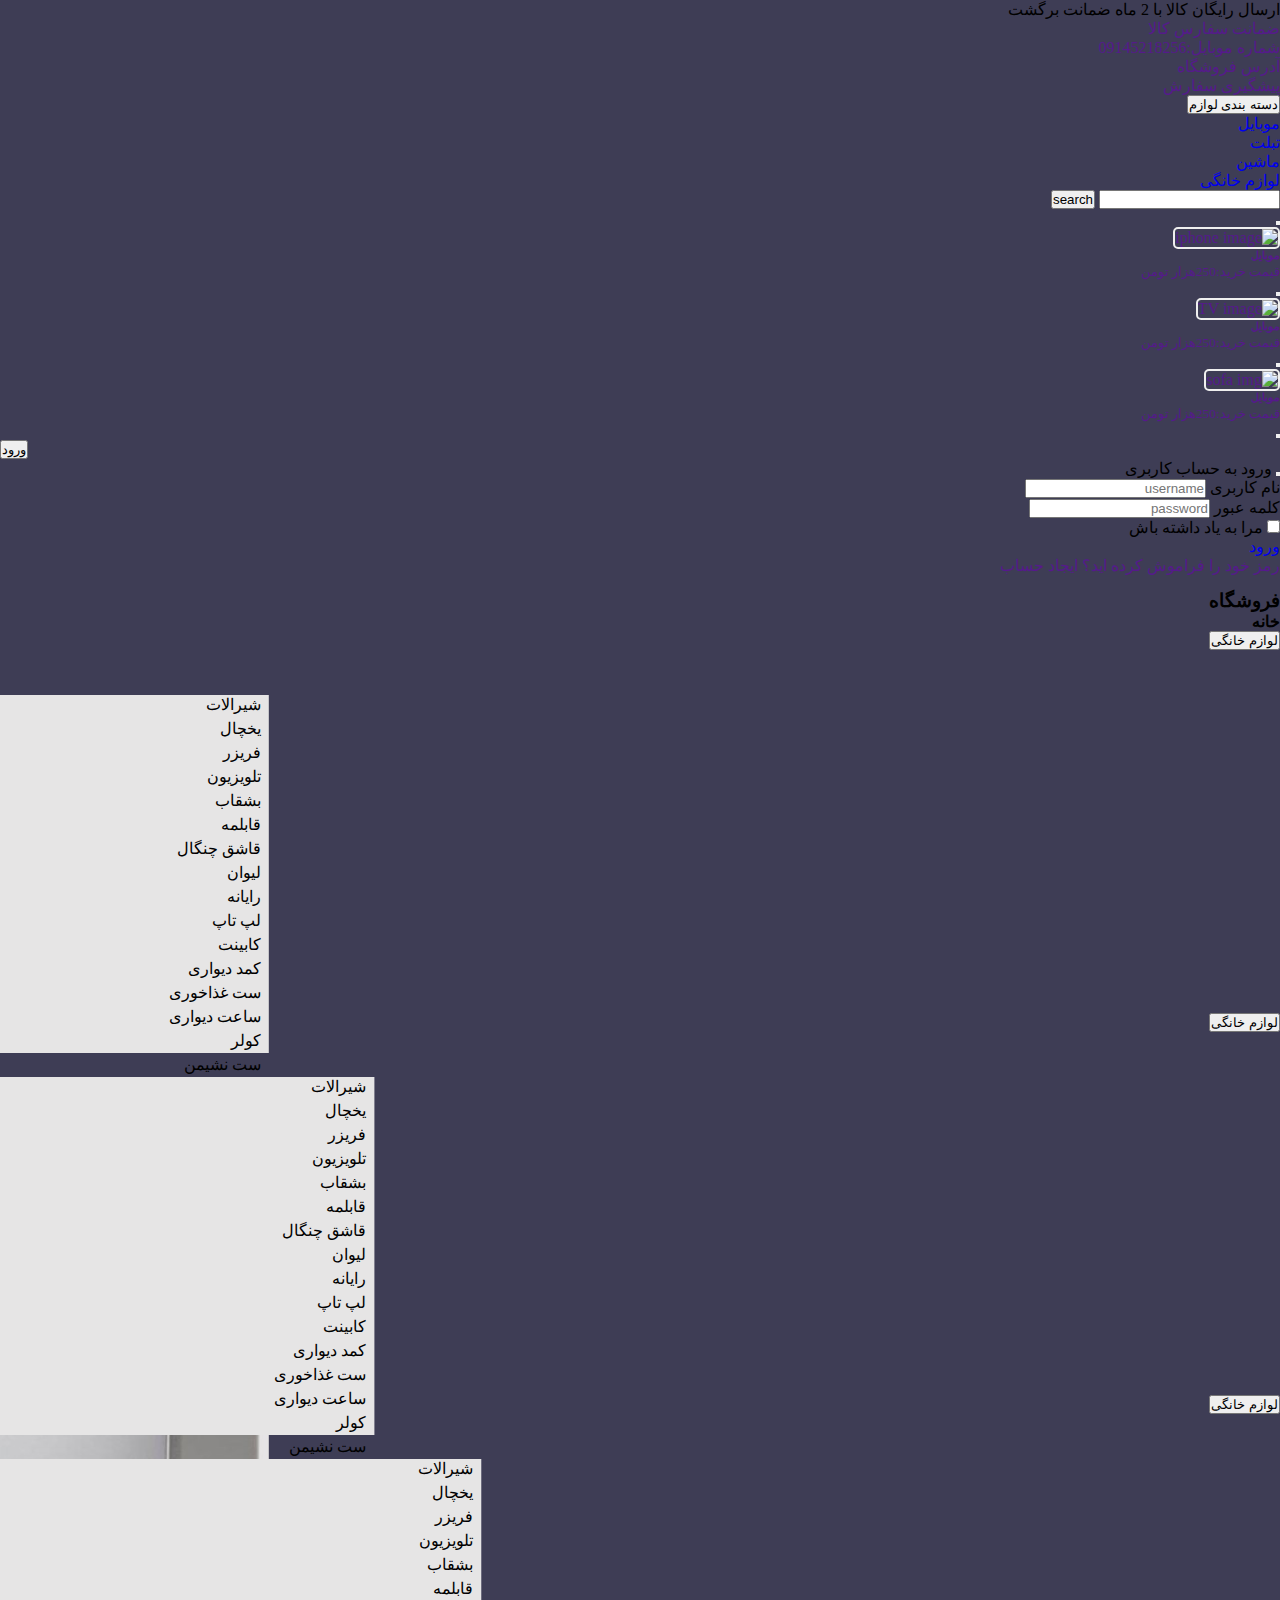
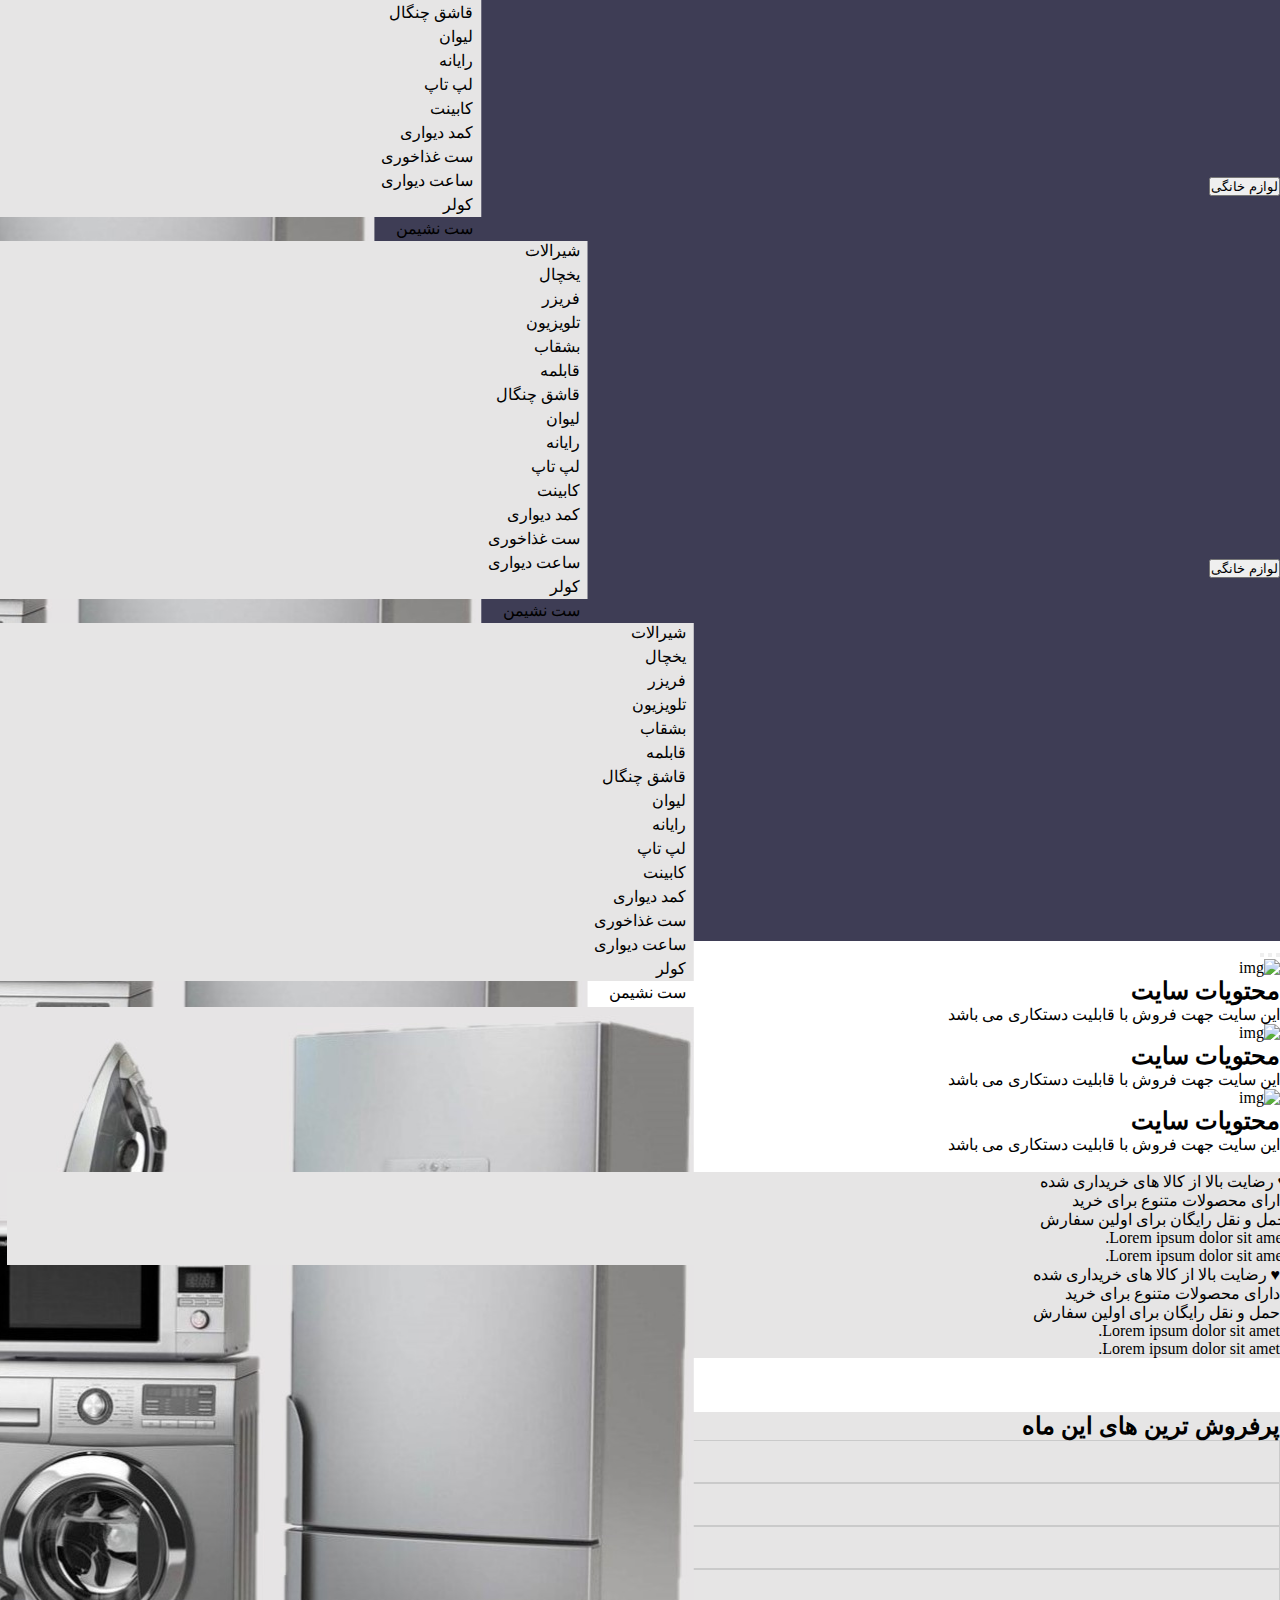
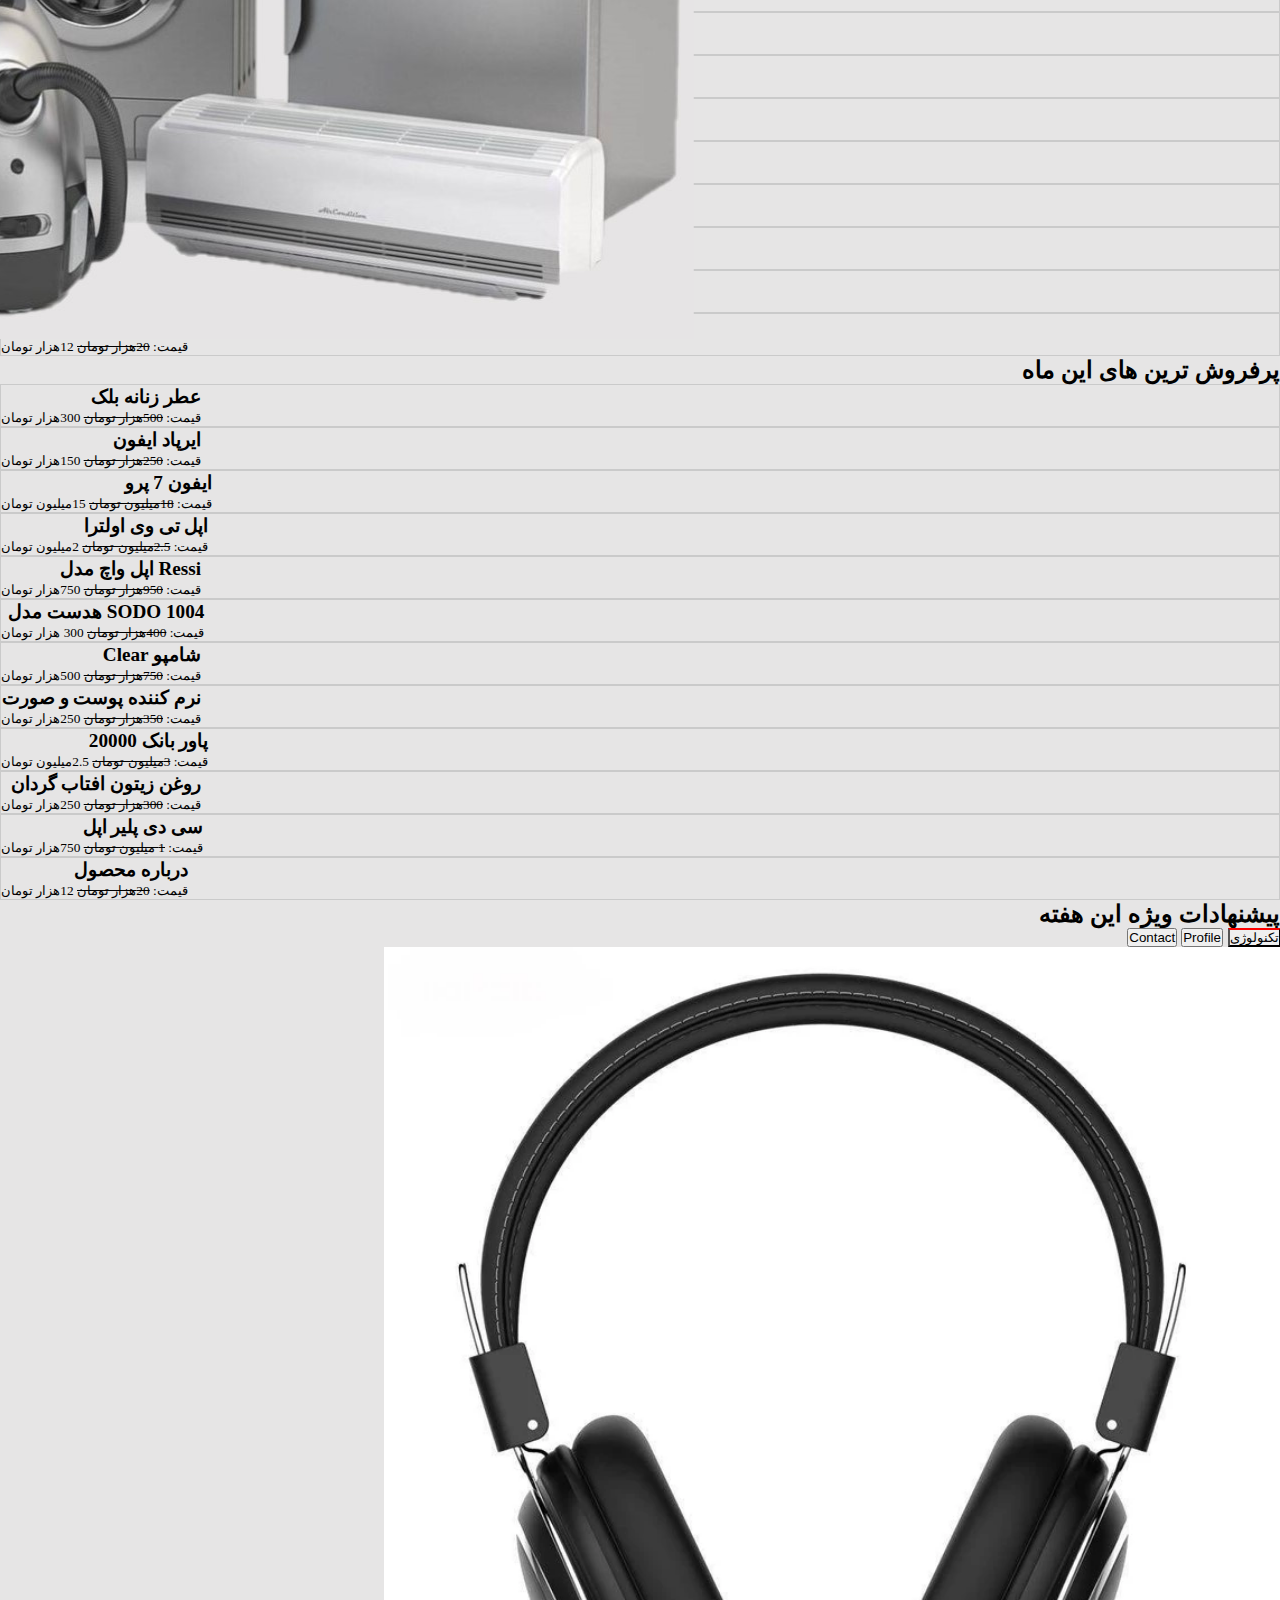
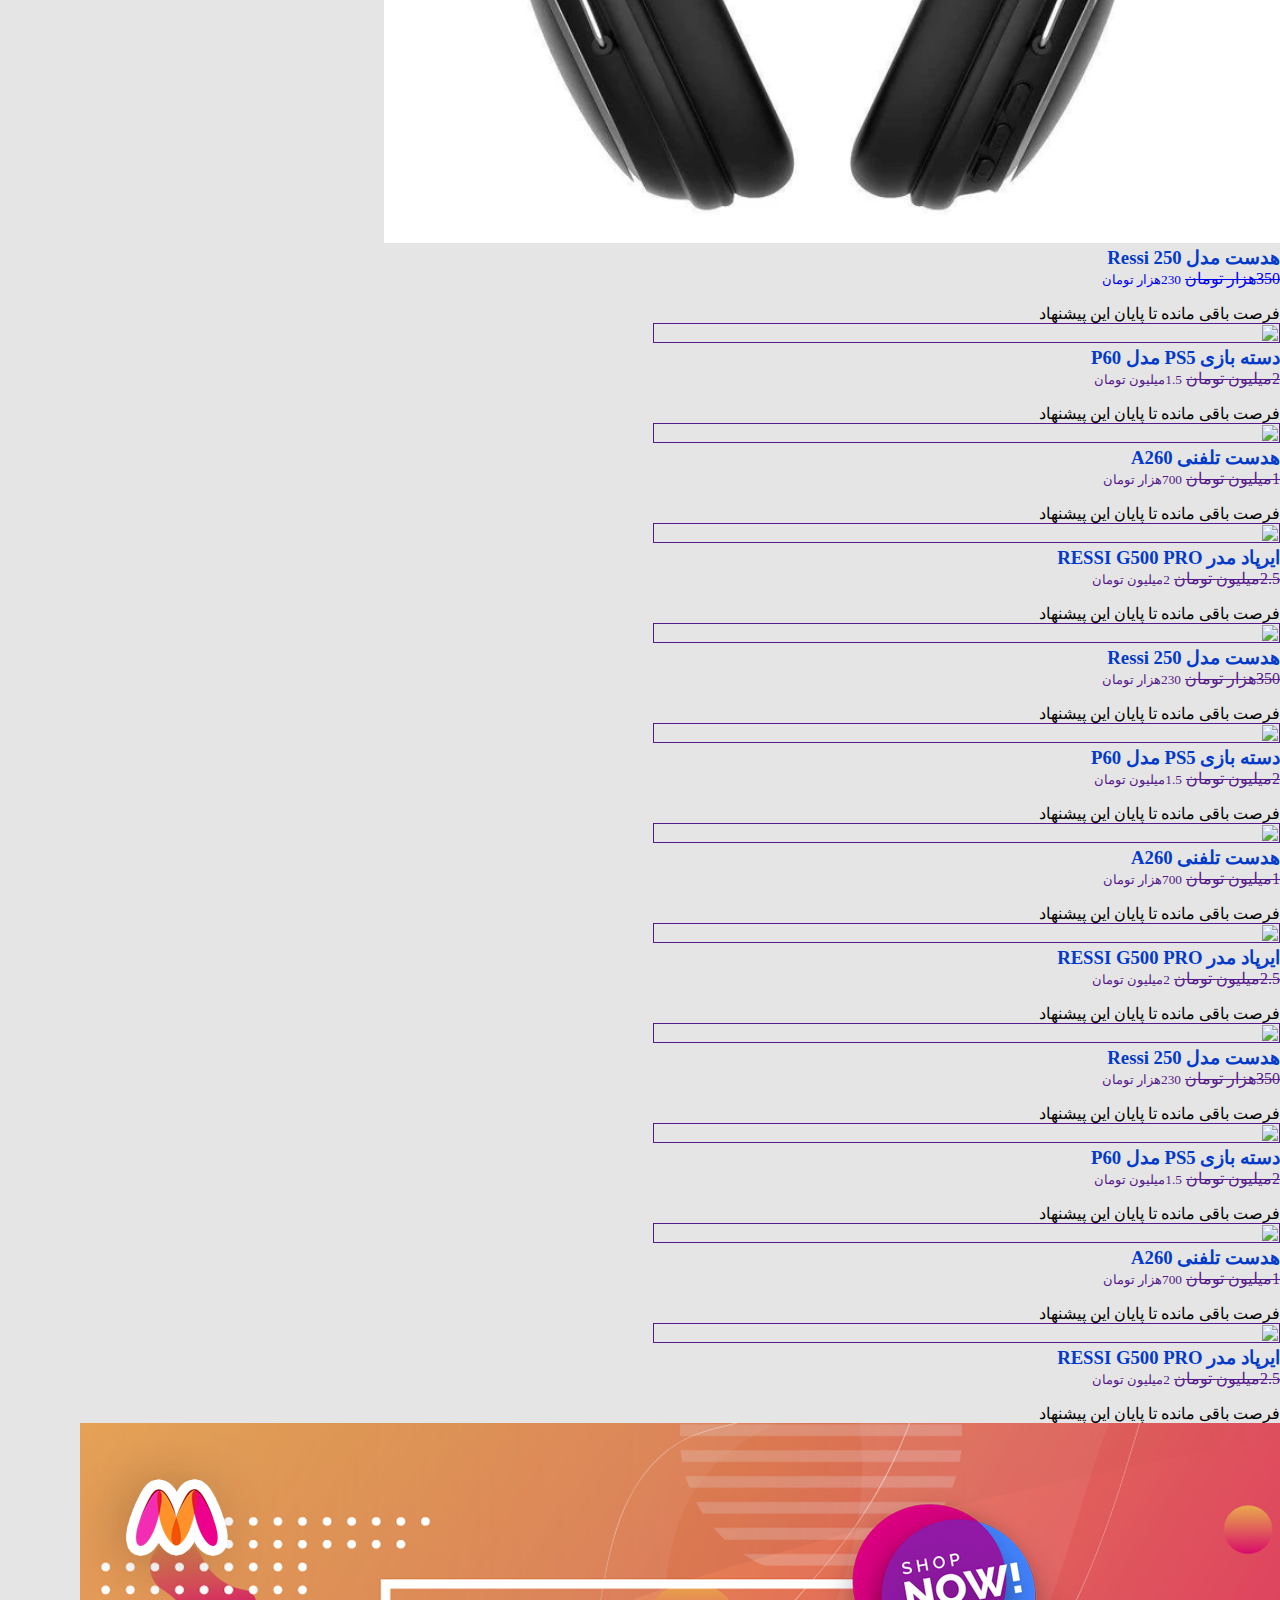
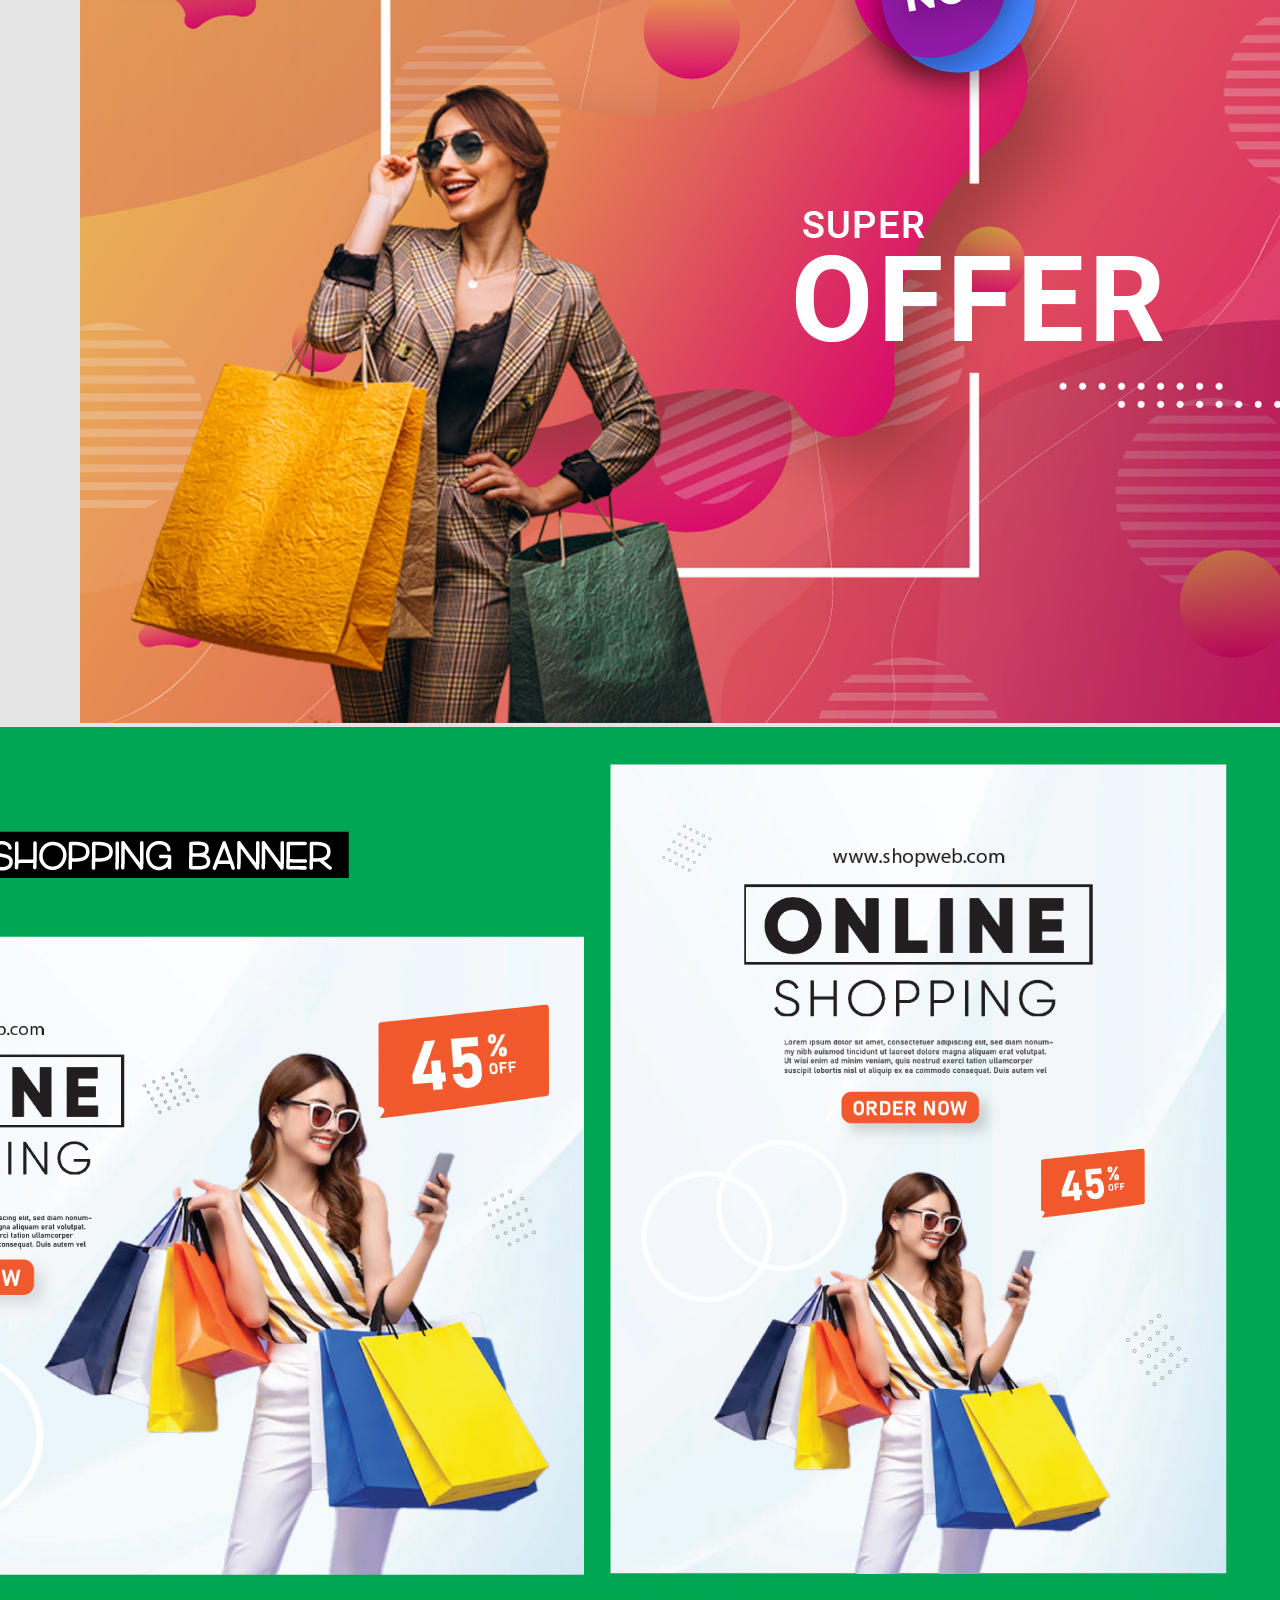
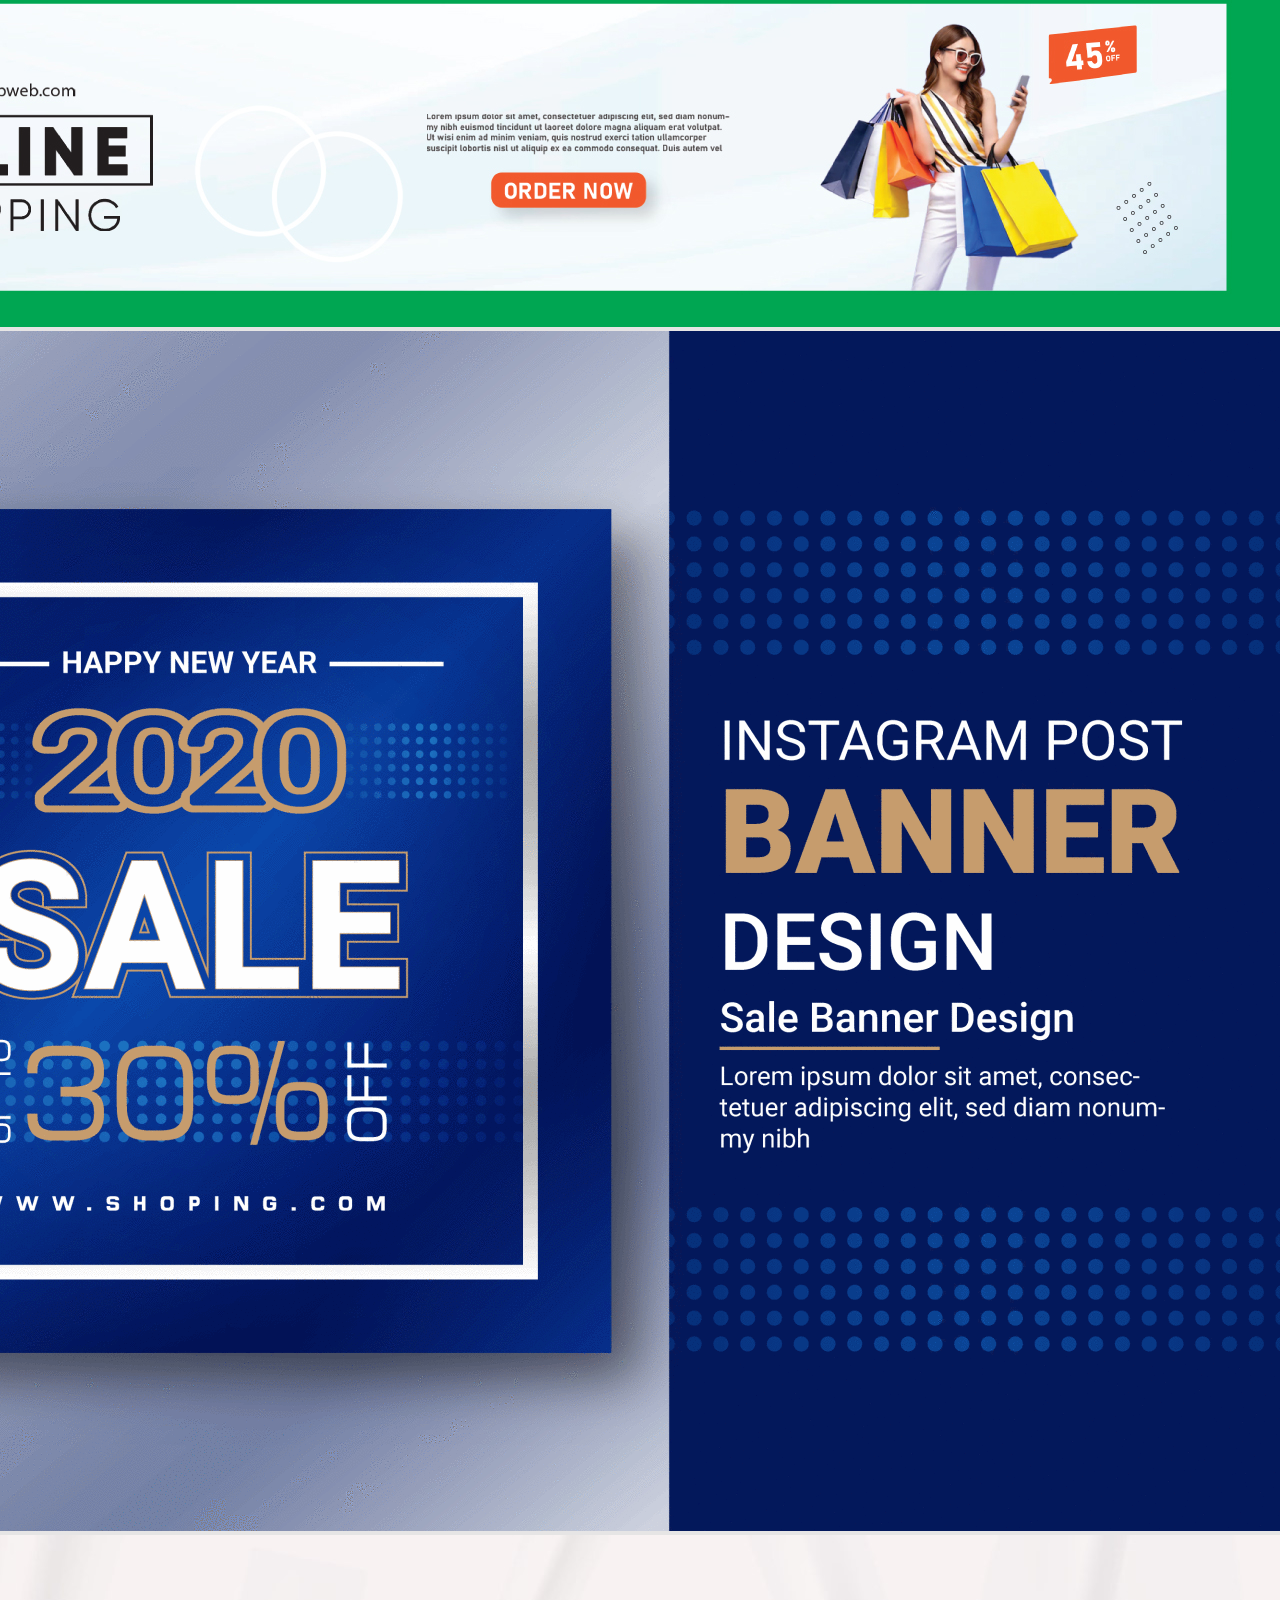
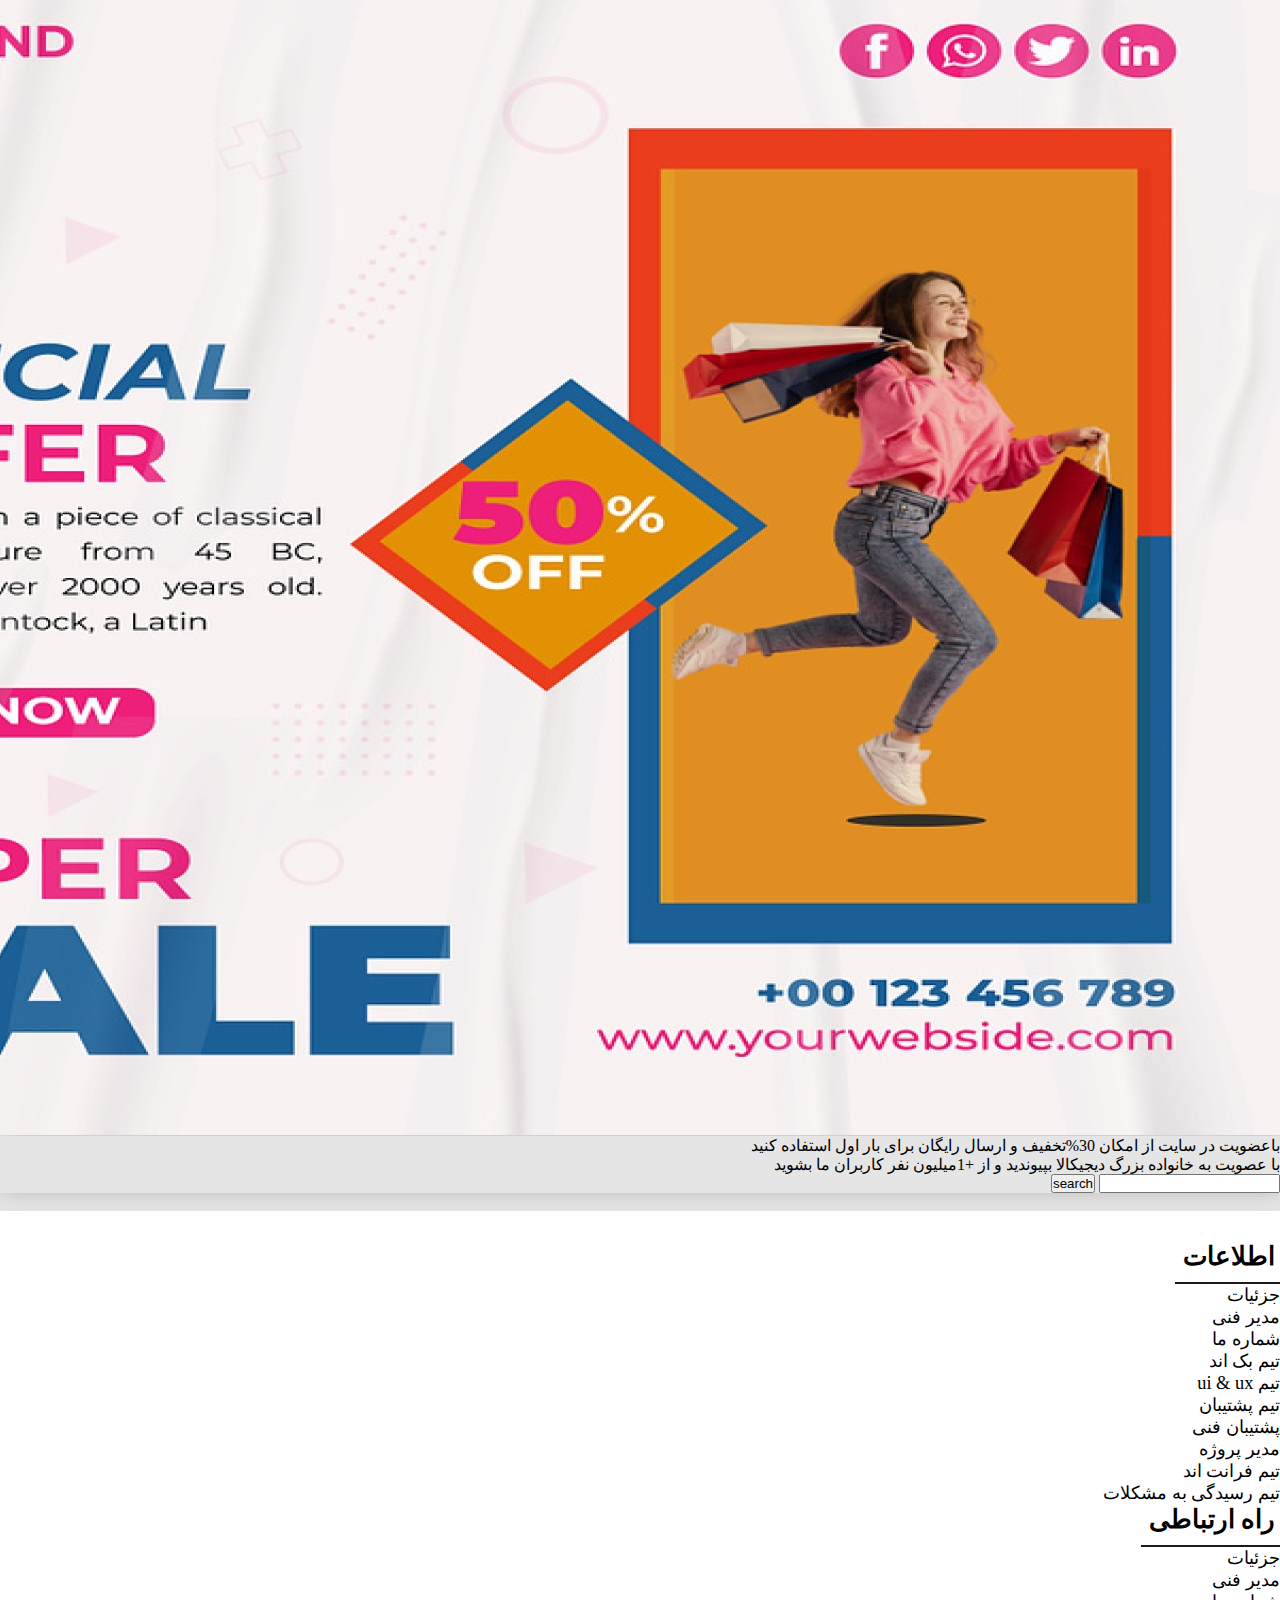
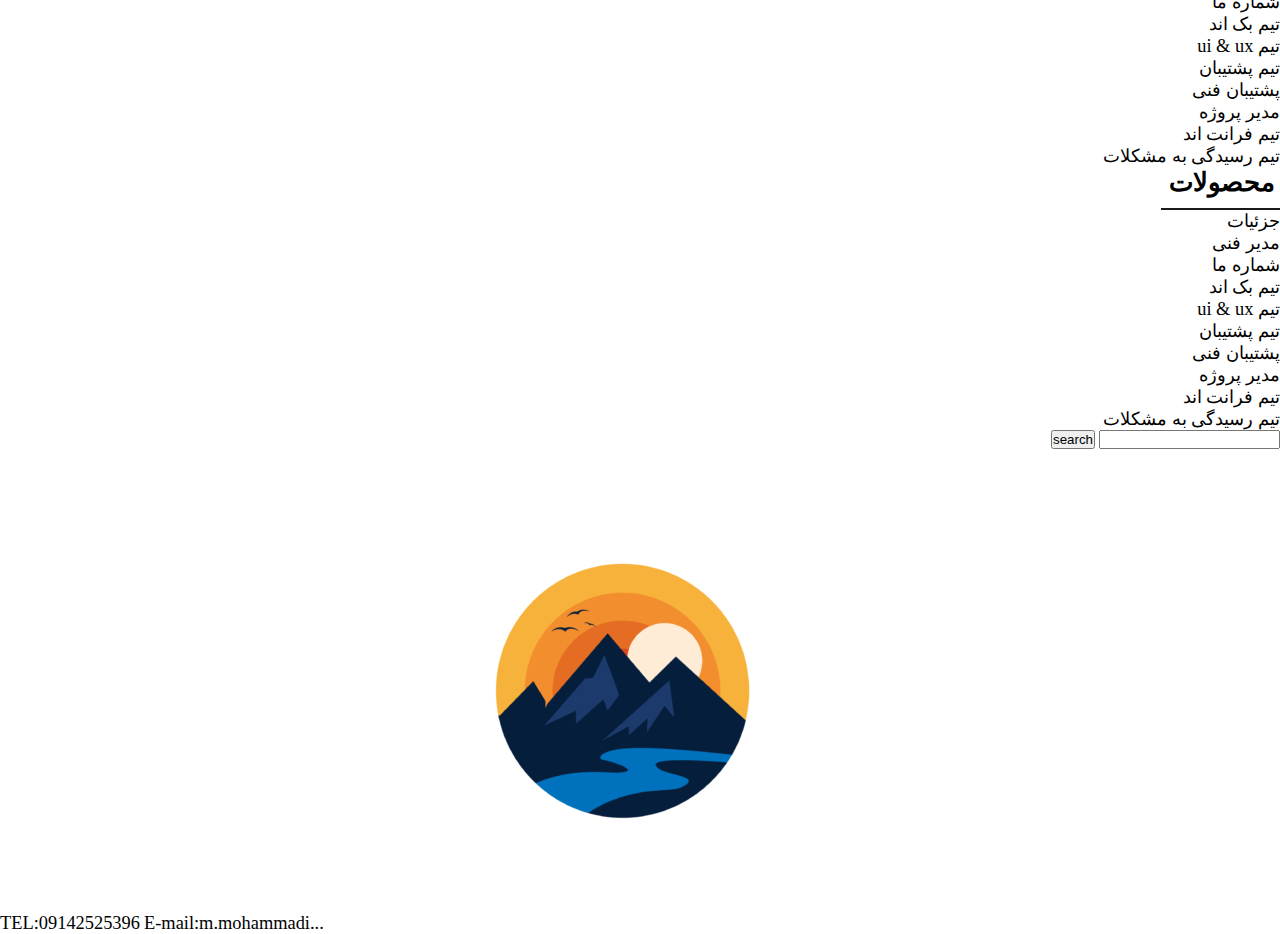
==== commit 913f73ef: "project finished" ====
--- a/index.html
+++ b/index.html
@@ -655,8 +655,8 @@
     <div class="tab-content bg-white nav-tabContent">
       <div class="tab-pane fade show active container nav-head-set" id="nav-head-set">
         <div class="row ">
-        <a href="" class="col-12 col-lg-6 p-3 d-flex">
-          <div class="col-6"><img src="img/png/microphone-headphones-bluetooth-headset-radio-receiver-headphones-headsets-e861baa4d02f747c48c57909db8dc16e.png" alt="" class="img-fluid"></div>
+        <a href="product.html" class="col-12 col-lg-6 p-3 d-flex">
+          <div class="col-6"><img src="img/product page/هدست.webp" alt="" class="img-fluid"></div>
           <div class="col-6">
             <h3 style="color: #023bcb;">هدست مدل Ressi 250</h3>
             <i class="fa fa-star" aria-hidden="true"></i><i class="fa fa-star" aria-hidden="true"></i><i class="fa fa-star" aria-hidden="true"></i><i class="fa fa-star" aria-hidden="true"></i><i class="far fa-star" aria-hidden="true"></i>
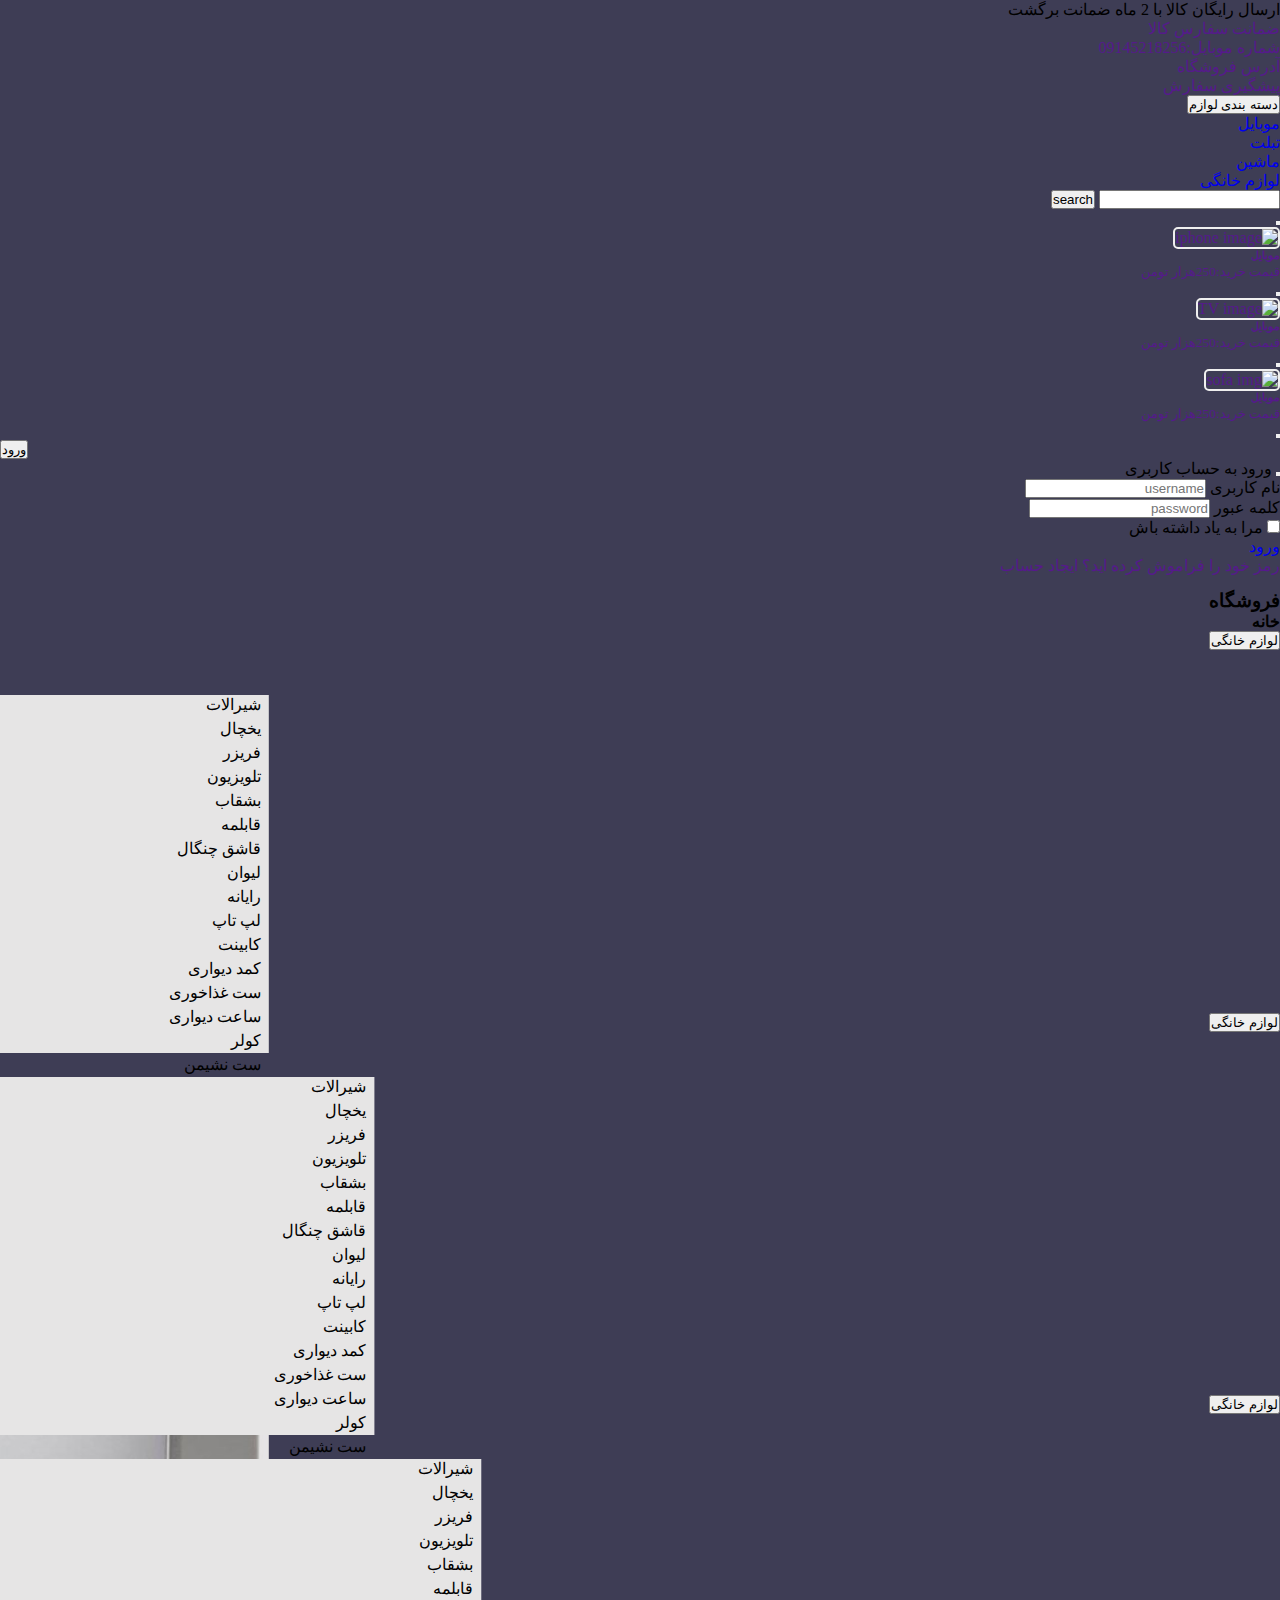
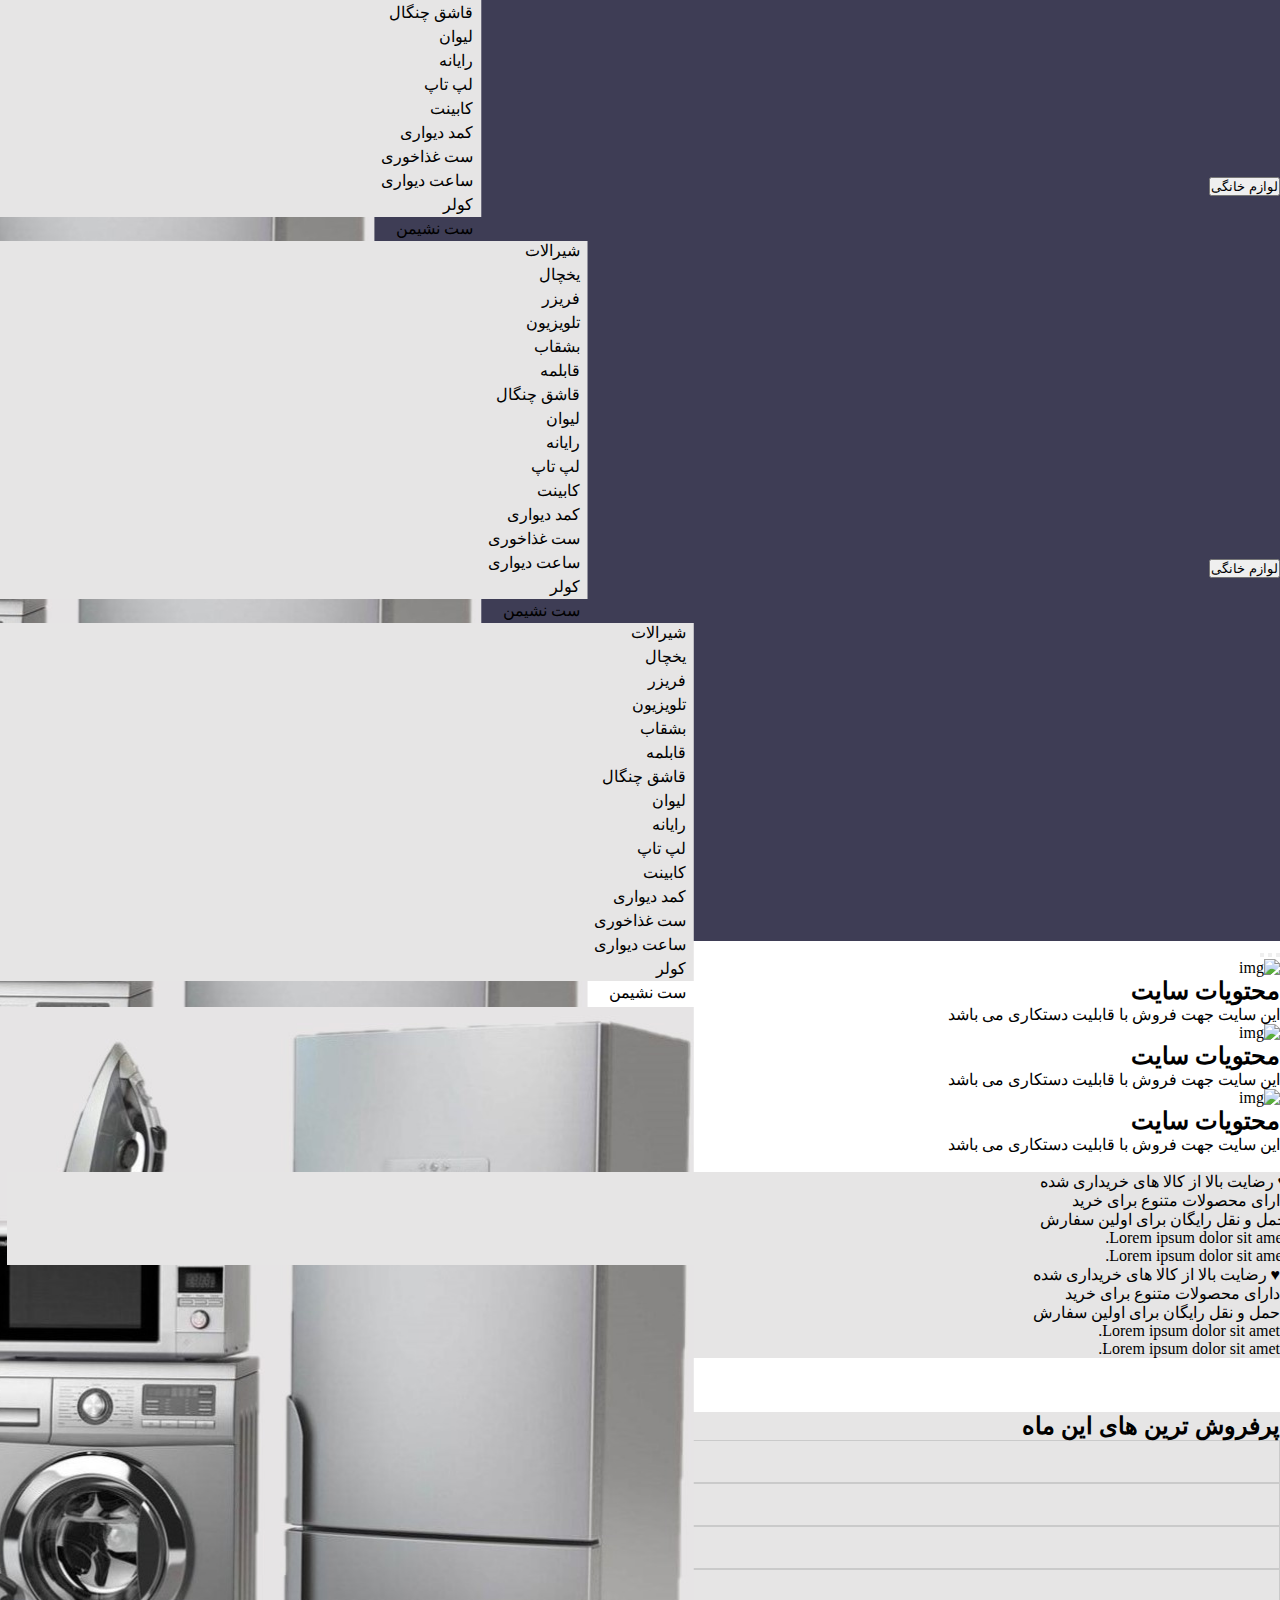
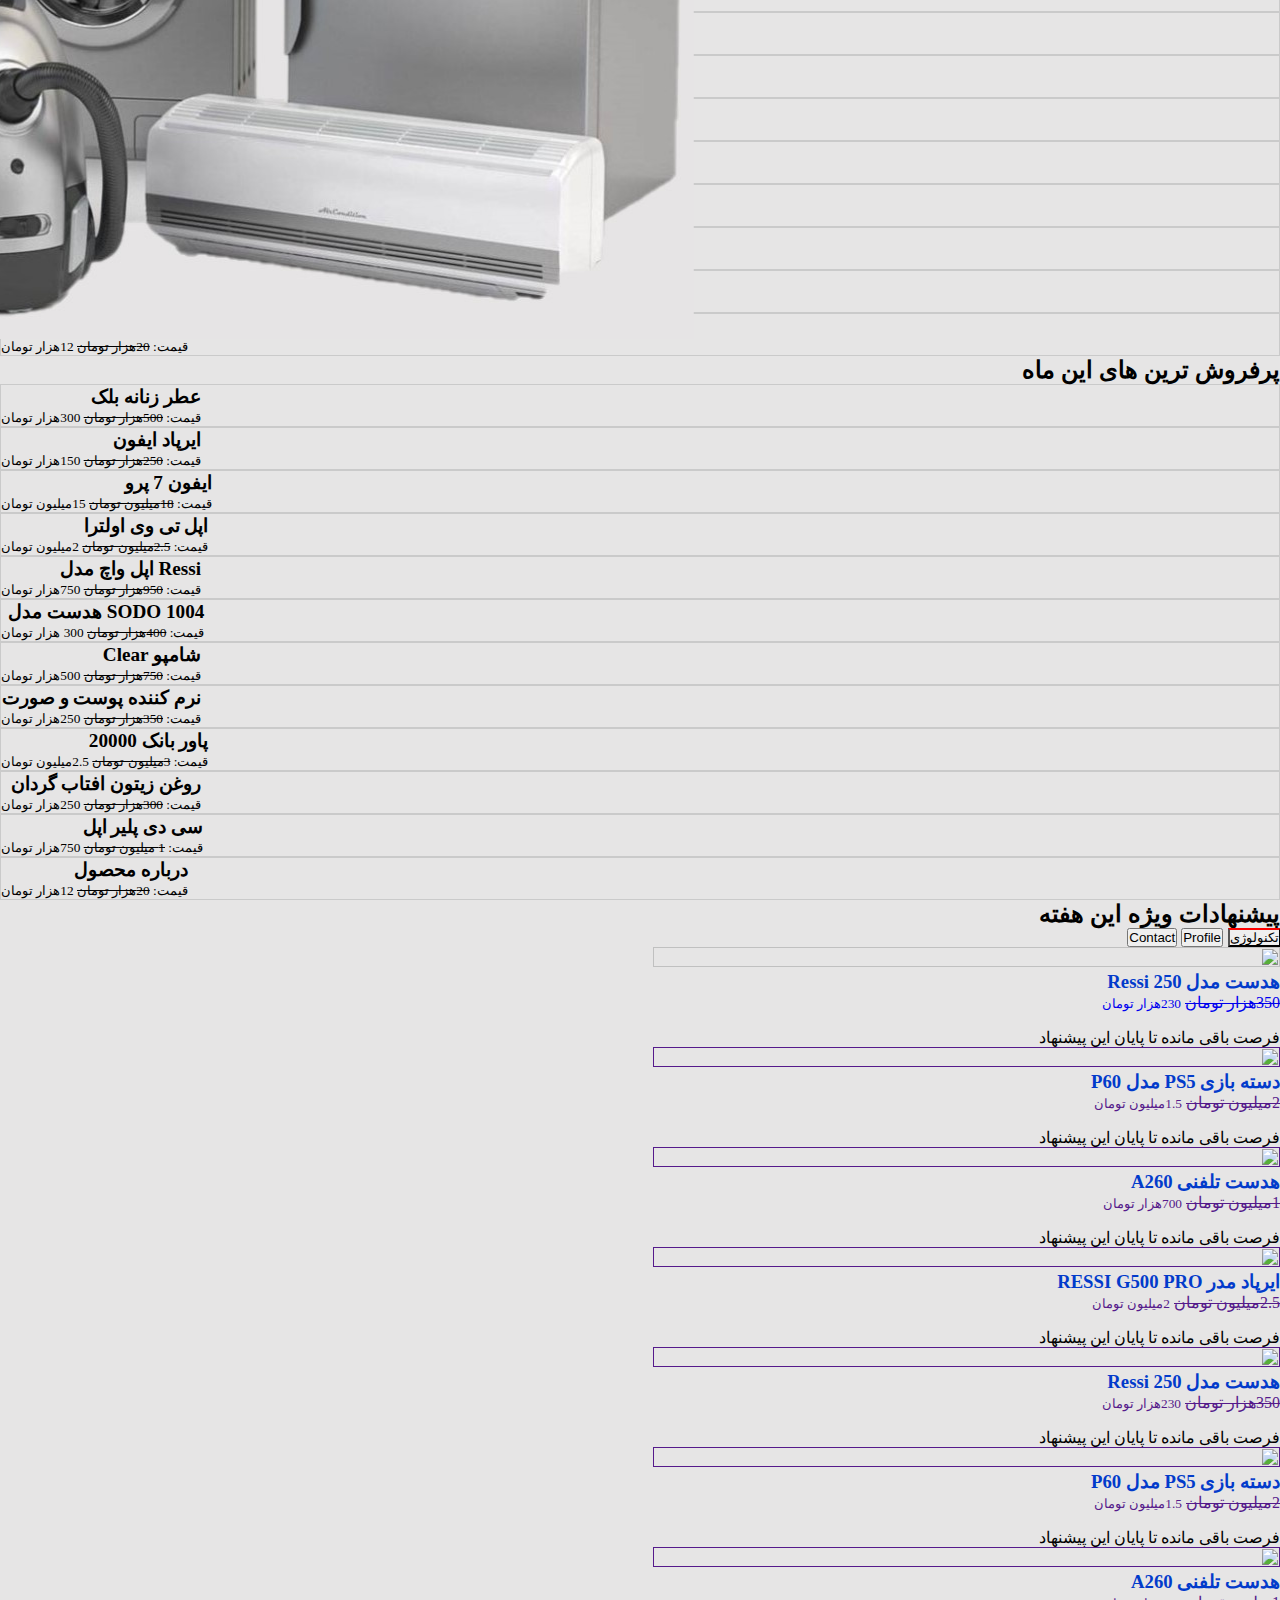
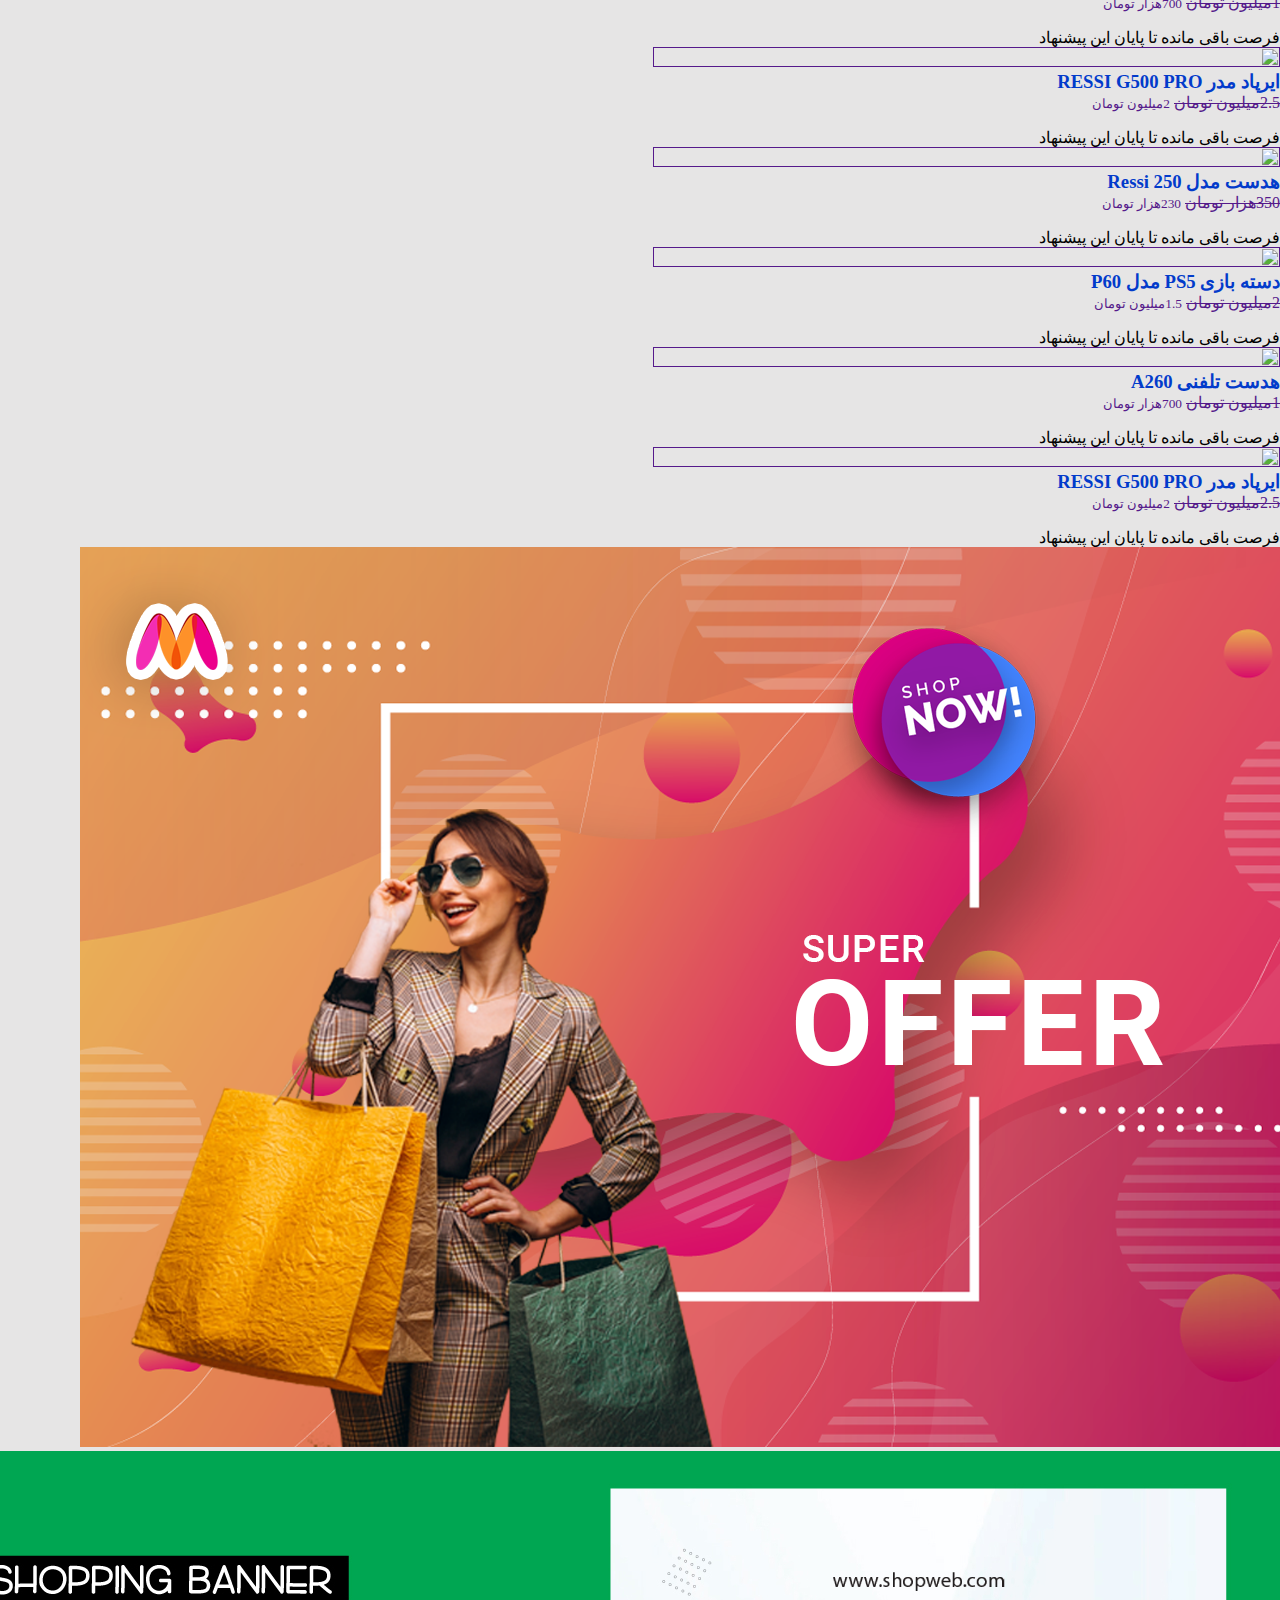
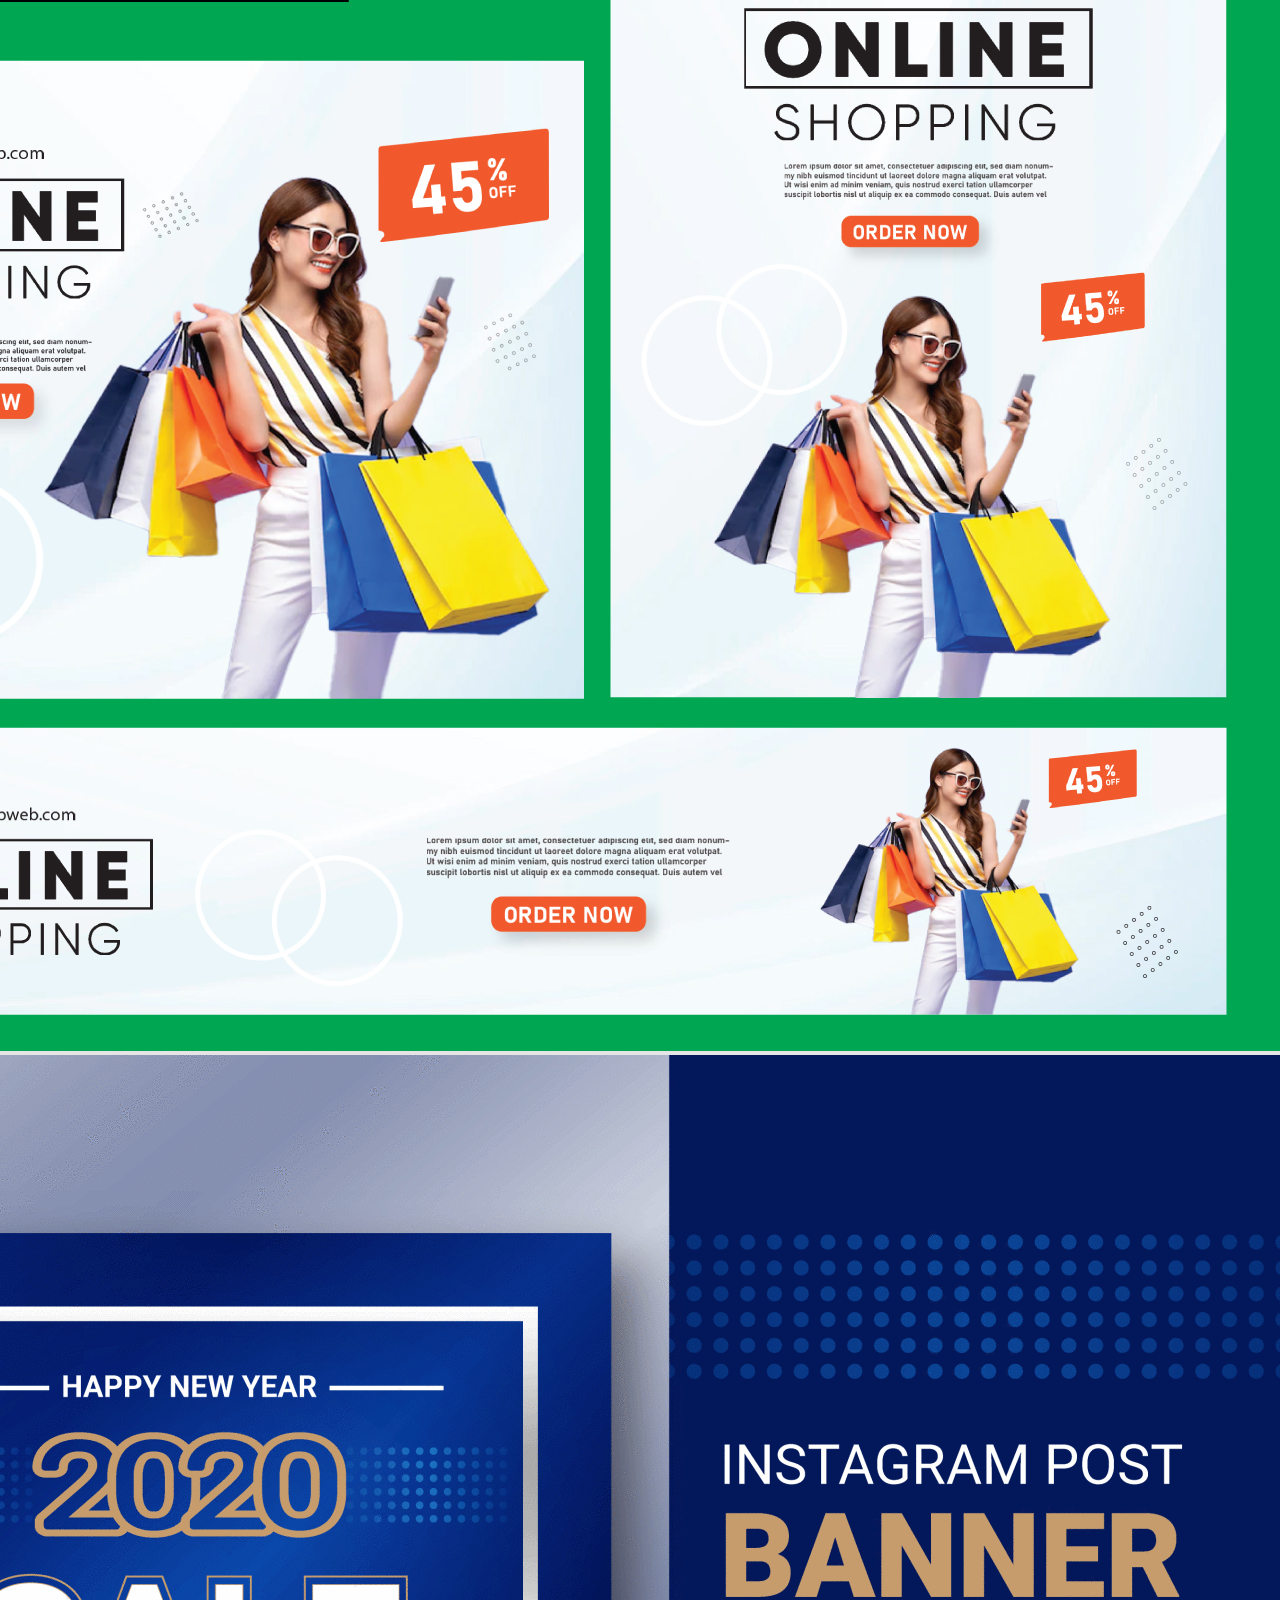
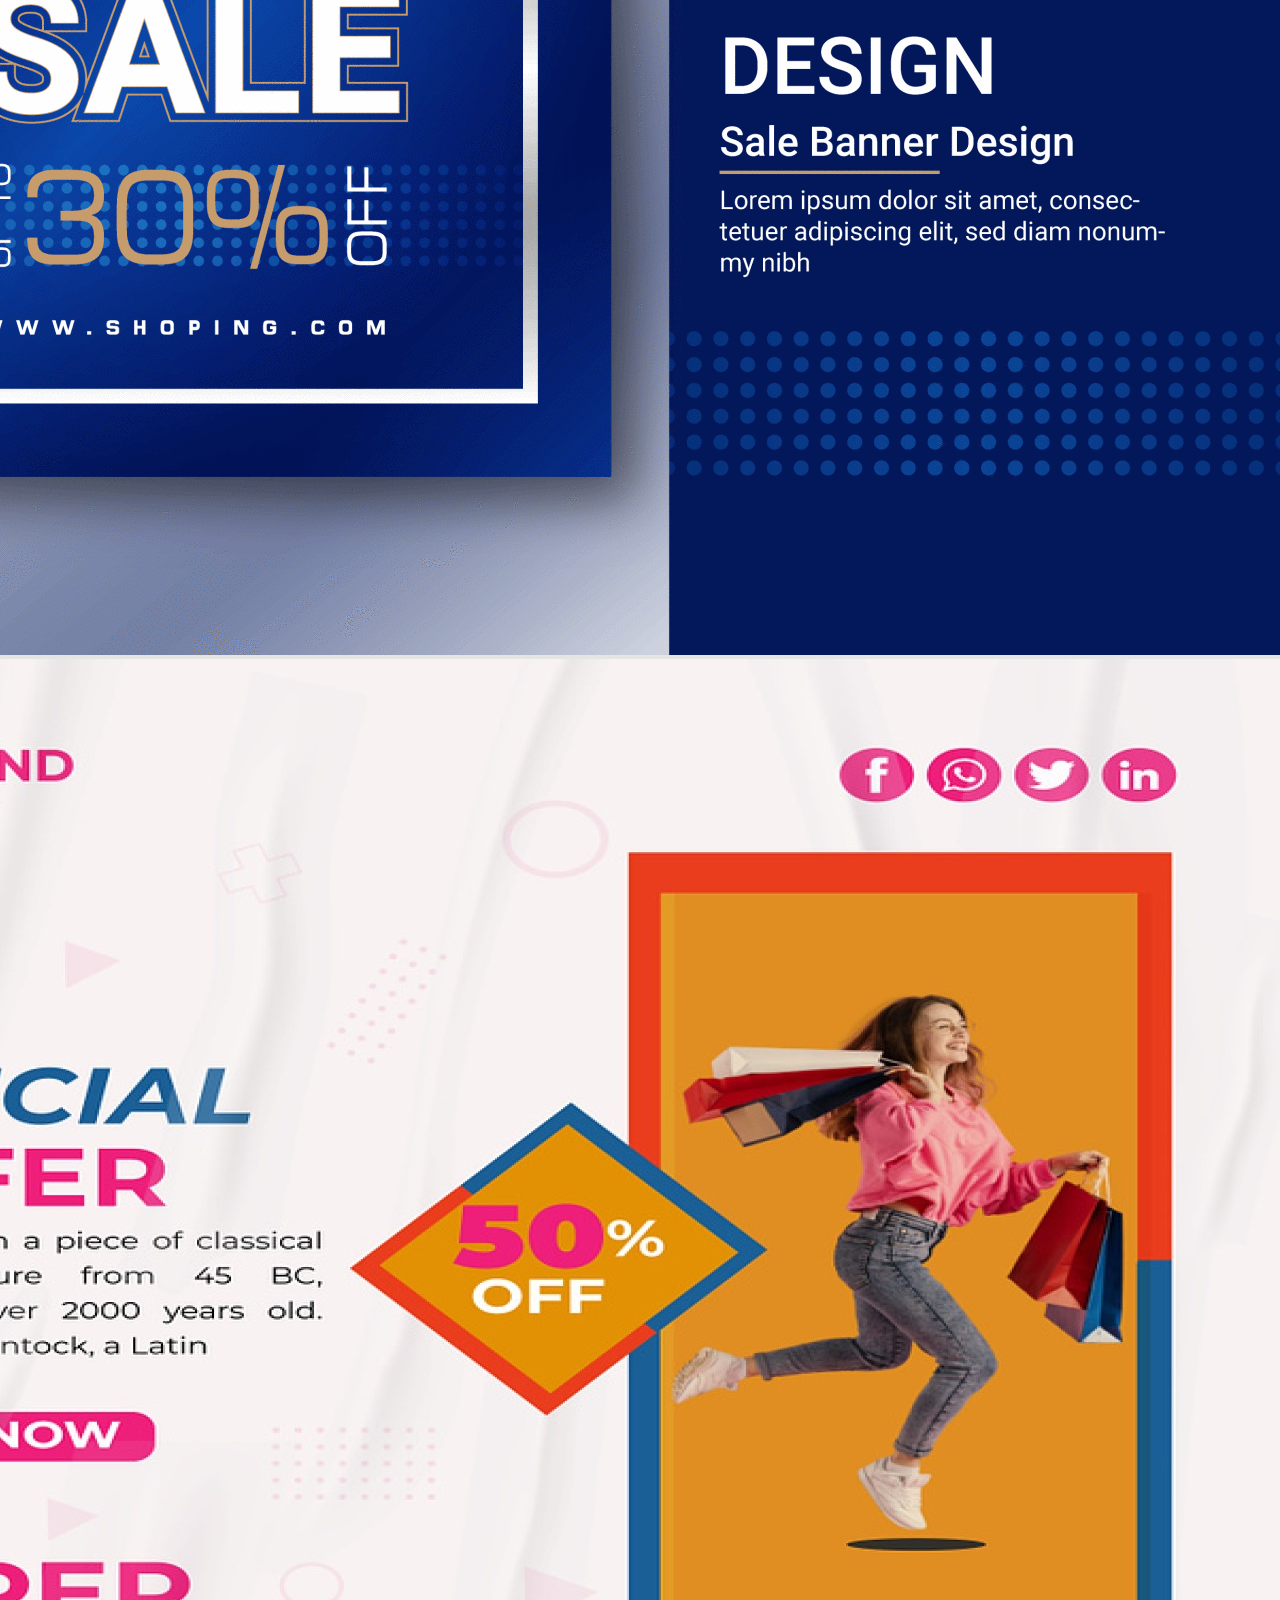
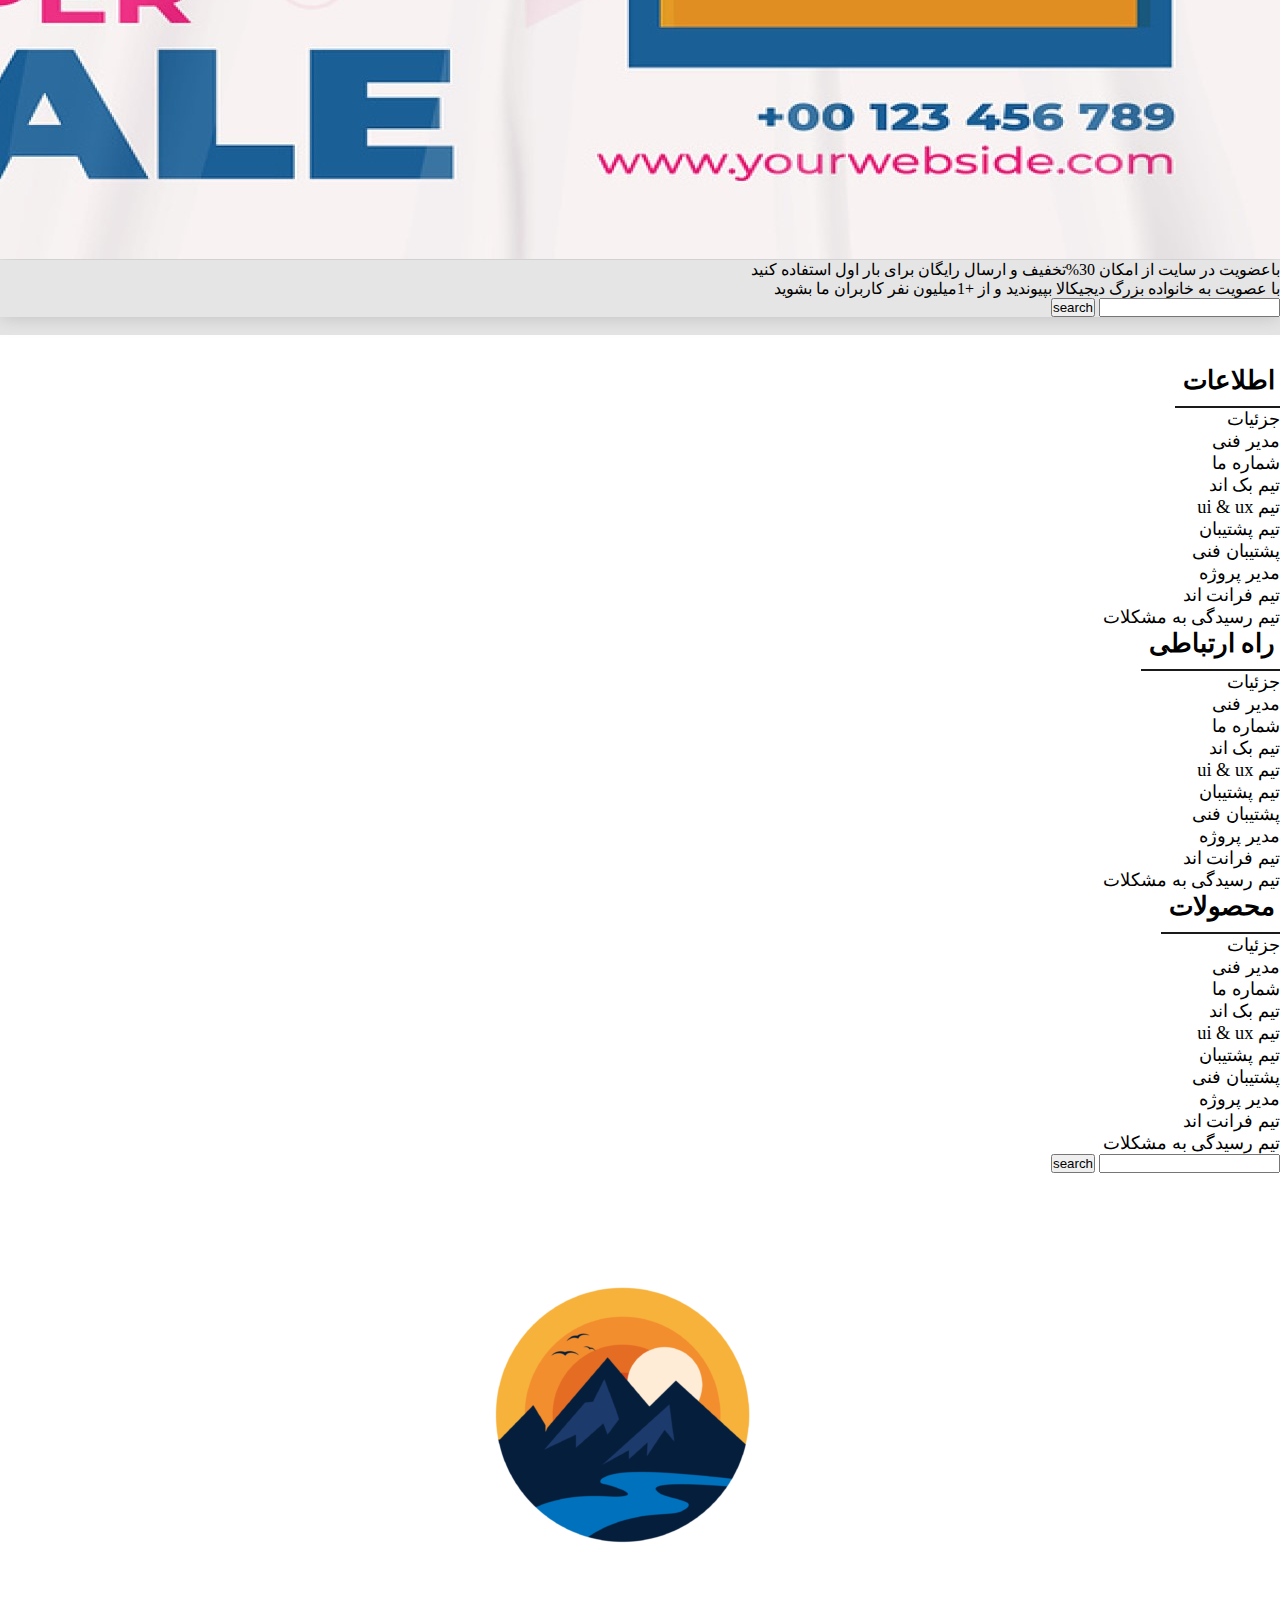
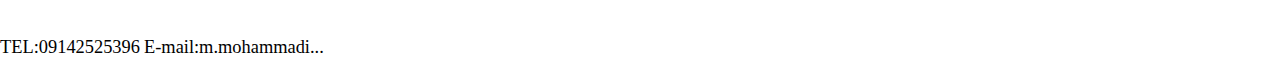
==== commit 316a0aaf: "bootstrap project added" ====
--- a/index.html
+++ b/index.html
@@ -1,82 +1,101 @@
 <!DOCTYPE html>
 <html lang="ar" dir="rtl">
+
 <head>
-    <meta charset="UTF-8">
-    <meta name="viewport" content="width=device-width, initial-scale=1.0">
-    <link rel="stylesheet" href="https://cdnjs.cloudflare.com/ajax/libs/font-awesome/6.4.2/css/all.min.css" integrity="sha512-z3gLpd7yknf1YoNbCzqRKc4qyor8gaKU1qmn+CShxbuBusANI9QpRohGBreCFkKxLhei6S9CQXFEbbKuqLg0DA==" crossorigin="anonymous" referrerpolicy="no-referrer" />
-    <link rel="stylesheet" href="https://cdn.jsdelivr.net/npm/bootstrap@5.0.2/dist/css/bootstrap.rtl.min.css" integrity="sha384-gXt9imSW0VcJVHezoNQsP+TNrjYXoGcrqBZJpry9zJt8PCQjobwmhMGaDHTASo9N" crossorigin="anonymous">
-    <link rel="stylesheet" href="css/style.css">
-    <title>My Project</title>
+  <meta charset="UTF-8">
+  <meta name="viewport" content="width=device-width, initial-scale=1.0">
+  <link rel="stylesheet" href="https://cdnjs.cloudflare.com/ajax/libs/font-awesome/6.4.2/css/all.min.css"
+    integrity="sha512-z3gLpd7yknf1YoNbCzqRKc4qyor8gaKU1qmn+CShxbuBusANI9QpRohGBreCFkKxLhei6S9CQXFEbbKuqLg0DA=="
+    crossorigin="anonymous" referrerpolicy="no-referrer" />
+  <link rel="stylesheet" href="https://cdn.jsdelivr.net/npm/bootstrap@5.0.2/dist/css/bootstrap.rtl.min.css"
+    integrity="sha384-gXt9imSW0VcJVHezoNQsP+TNrjYXoGcrqBZJpry9zJt8PCQjobwmhMGaDHTASo9N" crossorigin="anonymous">
+
+  <link rel="stylesheet" href="css/style.css">
+  <title>My Project</title>
 </head>
+
 <body>
   <!-- start nav top -->
-   <div class="container-fluid bg-custom-nav-top">
+  <div class="container-fluid bg-custom-nav-top">
     <div class="container">
-        <div class="row">
-          <div class="col-12 col-md-6 text-white d-flex align-items-center">
-            <p class="mt-2 fs-5">ارسال رایگان کالا با 2 ماه ضمانت برگشت</p>
-          </div>
-          <div class="col-12 col-md-6">
-            <ul class="list-group d-flex flex-row m-3">
-                <li class=" border-start p-2"><a href="" class="text-decoration-none text-white">ضمانت سفارس کالا</a></li>
-                <li class=" border-start p-2"><a href="" class="text-decoration-none text-white">شماره موبایل:09145218256</a></li>
-                <li class=" border-start p-2"><a href="" class="text-decoration-none text-white">آدرس فروشگاه</a></li>
-                <li class=" border-start border-end p-2"><a href="" class="text-decoration-none text-white">پیشگیری سفارش</a></li>
+      <div class="row">
+        <div class="col-12 col-md-6 text-white d-flex align-items-center">
+          <p class="mt-2 fs-5">ارسال رایگان کالا با 2 ماه ضمانت برگشت</p>
+        </div>
+        <div class="col-12 col-md-6">
+          <ul class="list-group d-flex flex-row m-3">
+            <li class=" border-start p-2"><a href="" class="text-decoration-none text-white">ضمانت سفارس کالا</a></li>
+            <li class=" border-start p-2"><a href="" class="text-decoration-none text-white">شماره
+                موبایل:09145218256</a></li>
+            <li class=" border-start p-2"><a href="" class="text-decoration-none text-white">آدرس فروشگاه</a></li>
+            <li class=" border-start border-end p-2"><a href="" class="text-decoration-none text-white">پیشگیری
+                سفارش</a></li>
+          </ul>
+        </div>
+      </div>
+    </div>
+    <div class="container">
+      <div class="row">
+        <div class="col-12 col-md-9 my-5">
+          <div class="input-group">
+            <button class="btn btn-secondary dropdown-toggle" type="button" data-bs-toggle="dropdown"
+              aria-expanded="false">دسته بندی لوازم</button>
+            <ul class="dropdown-menu">
+              <li><a class="dropdown-item active" href="#">موبایل</a></li>
+              <li><a class="dropdown-item" href="#">تبلت</a></li>
+              <li><a class="dropdown-item" href="#">ماشین</a></li>
+              <li><a class="dropdown-item" href="#">لوازم خانگی</a></li>
             </ul>
-          </div>
-        </div>
-        </div>
-        <div class="container">
-        <div class="row">
-            <div class="col-12 col-md-9 my-5">
-                <div class="input-group">
-                    <button class="btn btn-secondary dropdown-toggle" type="button" data-bs-toggle="dropdown" aria-expanded="false">دسته بندی لوازم</button>
-                    <ul class="dropdown-menu">
-                      <li><a class="dropdown-item active" href="#">موبایل</a></li>
-                      <li><a class="dropdown-item" href="#">تبلت</a></li>
-                      <li><a class="dropdown-item" href="#">ماشین</a></li>
-                      <li><a class="dropdown-item" href="#">لوازم خانگی</a></li>
-                    </ul>
-                    <input type="search" class="form-control">
-                    <button type="button" class="btn btn-success p-2 rounded-end">search</button>
-                    </ul>
-                  </div>
-            </div>
-            <div class="col-12 col-md-3 mt-0 mt-md-5 mb-0 mb-md-5 d-flex justify-content-center-custom justify-content-start">
-                <button type="button" class="btn dropdown-toggle text-white" data-bs-toggle="dropdown" title="سبد خرید"><i class="fa-solid fa-cart-plus fs-3 mt-0 mt-md-1"></i></button>
-                <ul class="dropdown-menu basket-menu-custom p-2">
-                    <li class="align-middle"><a href="" class="dropdown-item d-flex ">
-                        <img src="img/download (1).jfif" class="basket-img-custom col-3" alt="iphone image">
-                        <div class=" d-block col-8"><h6 class="">موبایل</h6><small>قیمت خرید:250هزار تومن</small></div>
-                        <div class="d-flex align-items-center "><button type="button" class="btn-close col-1"></button></div>
-                    </a></li>
-                    
-                    <li class="align-middle"><a href="" class="dropdown-item d-flex">
-                        <img src="img/download.jfif" class="basket-img-custom col-3" alt="TV image"> 
-                        <div class=" d-block col-8"><h6 class="">موبایل</h6><small>قیمت خرید:250هزار تومن</small></div>
-                        <div class="d-flex align-items-center "><button type="button" class="btn-close col-1"></button></div>
-                    </a></li>
-                    <li class="align-middle"><a href="" class="dropdown-item d-flex">
-                        <img src="img/download (2).jfif" class="basket-img-custom col-3" alt="sofa img">
-                        <div class=" d-block col-8"><h6 class="">موبایل</h6><small>قیمت خرید:250هزار تومن</small></div>
-                        <div class="d-flex align-items-center "><button type="button" class="btn-close col-1"></button></div>
-                    </a></li>
-                </ul>
-            </div>
-        </div>
+            <input type="search" class="form-control">
+            <button type="button" class="btn btn-success p-2 rounded-end">search</button>
+            </ul>
+          </div>
+        </div>
+        <div
+          class="col-12 col-md-3 mt-0 mt-md-5 mb-0 mb-md-5 d-flex justify-content-center-custom justify-content-start">
+          <button type="button" class="btn dropdown-toggle text-white" data-bs-toggle="dropdown" title="سبد خرید"><i
+              class="fa-solid fa-cart-plus fs-3 mt-0 mt-md-1"></i></button>
+          <ul class="dropdown-menu basket-menu-custom p-2">
+            <li class="align-middle"><a href="" class="dropdown-item d-flex ">
+                <img src="img/download (1).jfif" class="basket-img-custom col-3" alt="iphone image">
+                <div class=" d-block col-8">
+                  <h6 class="">موبایل</h6><small>قیمت خرید:250هزار تومن</small>
+                </div>
+                <div class="d-flex align-items-center "><button type="button" class="btn-close col-1"></button></div>
+              </a></li>
+
+            <li class="align-middle"><a href="" class="dropdown-item d-flex">
+                <img src="img/download.jfif" class="basket-img-custom col-3" alt="TV image">
+                <div class=" d-block col-8">
+                  <h6 class="">موبایل</h6><small>قیمت خرید:250هزار تومن</small>
+                </div>
+                <div class="d-flex align-items-center "><button type="button" class="btn-close col-1"></button></div>
+              </a></li>
+            <li class="align-middle"><a href="" class="dropdown-item d-flex">
+                <img src="img/download (2).jfif" class="basket-img-custom col-3" alt="sofa img">
+                <div class=" d-block col-8">
+                  <h6 class="">موبایل</h6><small>قیمت خرید:250هزار تومن</small>
+                </div>
+                <div class="d-flex align-items-center "><button type="button" class="btn-close col-1"></button></div>
+              </a></li>
+          </ul>
+        </div>
+      </div>
     </div>
     <div class="container">
       <div class="row" dir="ltr">
         <div class="col-12 col-md-5 position-relative">
-          <button class="d-flex align-items-center fs-5 btn text-warning" type="button" data-bs-toggle="modal" data-bs-target="#modal-nav-top"><span class="ms-1 mb-2">ورود</span><i class="fa-regular fa-user"></i></button>
-            <div class="modal fade" id="modal-nav-top">
-              <div class="modal-dialog rtl modal-dialog-centered">
-                <div class="modal-content">
-                  <div class="d-flex justify-content-between">
+          <button class="d-flex align-items-center fs-5 btn text-warning" type="button" data-bs-toggle="modal"
+            data-bs-target="#modal-nav-top"><span class="ms-1 mb-2">ورود</span><i
+              class="fa-regular fa-user"></i></button>
+          <div class="modal fade" id="modal-nav-top">
+            <div class="modal-dialog rtl modal-dialog-centered">
+              <div class="modal-content">
+                <div class="d-flex justify-content-between">
                   <button type="button" class="btn-close m-3 " data-bs-dismiss="modal"></button>
                   <span class="m-3">ورود به حساب کاربری</span>
                 </div>
-                  <div class="m-3">
+                <div class="m-3">
                   <label for="modal-username" class="form-label">نام کاربری</label>
                   <input type="text" name="" class="form-control" id="modal-username" placeholder="username">
                 </div>
@@ -89,834 +108,950 @@
                   <label class="form-check-label" for="flexCheckIndeterminate">
                     مرا به یاد داشته باش
                   </label>
-                </div> 
+                </div>
                 <a href="https://www.google.com" class="btn btn-success w-75 mx-auto my-3 ">ورود</a>
                 <div class="d-flex justify-content-between">
-                <a href="" class=" text-primary m-3">رمز خود را فراموش کرده اید؟</a>
-                <a href="" class=" text-primary m-3">ایجاد حساب</a>
-              </div>
-              </div>
+                  <a href="" class=" text-primary m-3">رمز خود را فراموش کرده اید؟</a>
+                  <a href="" class=" text-primary m-3">ایجاد حساب</a>
+                </div>
               </div>
             </div>
+          </div>
         </div>
         <div class="col-12 col-lg-7 d-flex btn-group mega-menu " dir="rtl">
-            <a href="#collapse-mega-menu" data-bs-toggle="collapse" class="d-lg-none d-block" style="height: 40px;width: 40px;">
-              <span style="height: 5px; width: 30px;border-radius: 3px;display: block;" class="bg-dark my-1"></span>
-              <span style="height: 5px; width: 30px;border-radius: 3px;display: block;" class="bg-dark my-1"></span>
-              <span style="height: 5px; width: 30px;border-radius: 3px;display: block;" class="bg-dark my-1"></span>
-            </a>
-            <div class="collapse  d-lg-flex" id="collapse-mega-menu">
-              <li> <h3 class="text-white d-block">فروشگاه</h3></li>
-              <li><h4 class="text-white px-2">خانه</h4></li>
-              <li>
-                <div class="position-relative">
-                  <button class="btn text-light dropdown-toggle" href="" data-bs-toggle="dropdown">
-                    لوازم خانگی
-                  </button>
-                  
-                    <div class="dropdown-menu bg-secondary-custom trans1">
-                      <div class="container-fluid d-flex justify-content-center">
-                  <ul class="  dropdown-nav-top">
-                    
-                    <div class="row ">
-                    <div class="col-6 col-lg-3">
-                      <li class="mega-menu-links"><i class="fa fa-chevron-left "></i><a href="">شیرالات</a></li>
-                      <li class="mega-menu-links"><i class="fa fa-chevron-left "></i><a href="">یخچال</a></li>
-                      <li class="mega-menu-links"><i class="fa fa-chevron-left "></i><a href="">فریزر</a></li>
-                      <li class="mega-menu-links"><i class="fa fa-chevron-left "></i><a href="">تلویزیون</a></li>
-                      <li class="mega-menu-links"><i class="fa fa-chevron-left "></i><a href="">بشقاب</a></li>
-                      <li class="mega-menu-links"><i class="fa fa-chevron-left "></i><a href="">قابلمه</a></li>
-                      <li class="mega-menu-links"><i class="fa fa-chevron-left "></i><a href="">قاشق چنگال</a></li>
-                      <li class="mega-menu-links"><i class="fa fa-chevron-left "></i><a href="">لیوان</a></li>
-                    </div>
-                    <div class="col-6 col-lg-3">
-                      <li class="mega-menu-links"><i class="fa fa-chevron-left "></i><a href="">رایانه</a></li>
-                      <li class="mega-menu-links"><i class="fa fa-chevron-left "></i><a href="">لپ تاپ</a></li>
-                      <li class="mega-menu-links"><i class="fa fa-chevron-left "></i><a href="">کابینت</a></li>
-                      <li class="mega-menu-links"><i class="fa fa-chevron-left "></i><a href="">کمد دیواری</a></li>
-                      <li class="mega-menu-links"><i class="fa fa-chevron-left "></i><a href="">ست غذاخوری</a></li>
-                      <li class="mega-menu-links"><i class="fa fa-chevron-left "></i><a href="">ساعت دیواری</a></li>
-                      <li class="mega-menu-links"><i class="fa fa-chevron-left "></i><a href=""> کولر</a></li>
-                      <li class="mega-menu-links"><i class="fa fa-chevron-left "></i><a href="">ست نشیمن</a></li>
-                    </div>
-                    <div class="d-none d-lg-block col-lg-6">
-                      <img src="img/Home-appliances-list-for-new-home-04.jpg" class="img-fluid " alt="">
-                    </div>
+          <a href="#collapse-mega-menu" data-bs-toggle="collapse" class="d-lg-none d-block"
+            style="height: 40px;width: 40px;">
+            <span style="height: 5px; width: 30px;border-radius: 3px;display: block;" class="bg-dark my-1"></span>
+            <span style="height: 5px; width: 30px;border-radius: 3px;display: block;" class="bg-dark my-1"></span>
+            <span style="height: 5px; width: 30px;border-radius: 3px;display: block;" class="bg-dark my-1"></span>
+          </a>
+          <div class="collapse  d-lg-flex" id="collapse-mega-menu">
+            <li>
+              <h3 class="text-white d-block">فروشگاه</h3>
+            </li>
+            <li>
+              <h4 class="text-white px-2">خانه</h4>
+            </li>
+            <li>
+              <div class="position-relative">
+                <button class="btn text-light dropdown-toggle" href="" data-bs-toggle="dropdown">
+                  لوازم خانگی
+                </button>
+
+                <div class="dropdown-menu bg-secondary-custom trans1">
+                  <div class="container-fluid d-flex justify-content-center">
+                    <ul class="  dropdown-nav-top">
+
+                      <div class="row ">
+                        <div class="col-6 col-lg-3">
+                          <li class="mega-menu-links"><i class="fa fa-chevron-left "></i><a href="">شیرالات</a></li>
+                          <li class="mega-menu-links"><i class="fa fa-chevron-left "></i><a href="">یخچال</a></li>
+                          <li class="mega-menu-links"><i class="fa fa-chevron-left "></i><a href="">فریزر</a></li>
+                          <li class="mega-menu-links"><i class="fa fa-chevron-left "></i><a href="">تلویزیون</a></li>
+                          <li class="mega-menu-links"><i class="fa fa-chevron-left "></i><a href="">بشقاب</a></li>
+                          <li class="mega-menu-links"><i class="fa fa-chevron-left "></i><a href="">قابلمه</a></li>
+                          <li class="mega-menu-links"><i class="fa fa-chevron-left "></i><a href="">قاشق چنگال</a></li>
+                          <li class="mega-menu-links"><i class="fa fa-chevron-left "></i><a href="">لیوان</a></li>
+                        </div>
+                        <div class="col-6 col-lg-3">
+                          <li class="mega-menu-links"><i class="fa fa-chevron-left "></i><a href="">رایانه</a></li>
+                          <li class="mega-menu-links"><i class="fa fa-chevron-left "></i><a href="">لپ تاپ</a></li>
+                          <li class="mega-menu-links"><i class="fa fa-chevron-left "></i><a href="">کابینت</a></li>
+                          <li class="mega-menu-links"><i class="fa fa-chevron-left "></i><a href="">کمد دیواری</a></li>
+                          <li class="mega-menu-links"><i class="fa fa-chevron-left "></i><a href="">ست غذاخوری</a></li>
+                          <li class="mega-menu-links"><i class="fa fa-chevron-left "></i><a href="">ساعت دیواری</a></li>
+                          <li class="mega-menu-links"><i class="fa fa-chevron-left "></i><a href=""> کولر</a></li>
+                          <li class="mega-menu-links"><i class="fa fa-chevron-left "></i><a href="">ست نشیمن</a></li>
+                        </div>
+                        <div class="d-none d-lg-block col-lg-6">
+                          <img src="img/Home-appliances-list-for-new-home-04.jpg" class="img-fluid " alt="">
+                        </div>
+                      </div>
+
+                    </ul>
                   </div>
-                
-                  </ul>
-                </div>
-              </div>
-              </div>
-              </li>
-              <li>
-                <div class="position-relative">
-                  <button class="btn text-light dropdown-toggle" href="" data-bs-toggle="dropdown">
-                    لوازم خانگی
-                  </button>
-                  
-                    <div class="dropdown-menu bg-secondary-custom trans2">
-                      <div class="container-fluid d-flex justify-content-center">
-                  <ul class="  dropdown-nav-top" style="min-width: 300px;">
-                    
-                    <div class="row ">
-                    <div class="col-6 col-lg-3">
-                      <li class="mega-menu-links"><i class="fa fa-chevron-left "></i><a href="">شیرالات</a></li>
-                      <li class="mega-menu-links"><i class="fa fa-chevron-left "></i><a href="">یخچال</a></li>
-                      <li class="mega-menu-links"><i class="fa fa-chevron-left "></i><a href="">فریزر</a></li>
-                      <li class="mega-menu-links"><i class="fa fa-chevron-left "></i><a href="">تلویزیون</a></li>
-                      <li class="mega-menu-links"><i class="fa fa-chevron-left "></i><a href="">بشقاب</a></li>
-                      <li class="mega-menu-links"><i class="fa fa-chevron-left "></i><a href="">قابلمه</a></li>
-                      <li class="mega-menu-links"><i class="fa fa-chevron-left "></i><a href="">قاشق چنگال</a></li>
-                      <li class="mega-menu-links"><i class="fa fa-chevron-left "></i><a href="">لیوان</a></li>
-                    </div>
-                    <div class="col-6 col-lg-3">
-                      <li class="mega-menu-links"><i class="fa fa-chevron-left "></i><a href="">رایانه</a></li>
-                      <li class="mega-menu-links"><i class="fa fa-chevron-left "></i><a href="">لپ تاپ</a></li>
-                      <li class="mega-menu-links"><i class="fa fa-chevron-left "></i><a href="">کابینت</a></li>
-                      <li class="mega-menu-links"><i class="fa fa-chevron-left "></i><a href="">کمد دیواری</a></li>
-                      <li class="mega-menu-links"><i class="fa fa-chevron-left "></i><a href="">ست غذاخوری</a></li>
-                      <li class="mega-menu-links"><i class="fa fa-chevron-left "></i><a href="">ساعت دیواری</a></li>
-                      <li class="mega-menu-links"><i class="fa fa-chevron-left "></i><a href=""> کولر</a></li>
-                      <li class="mega-menu-links"><i class="fa fa-chevron-left "></i><a href="">ست نشیمن</a></li>
-                    </div>
-                    <div class="d-none d-lg-block col-lg-6">
-                      <img src="img/Home-appliances-list-for-new-home-04.jpg" class="img-fluid h-100" alt="">
-                    </div>
+                </div>
+              </div>
+            </li>
+            <li>
+              <div class="position-relative">
+                <button class="btn text-light dropdown-toggle" href="" data-bs-toggle="dropdown">
+                  لوازم خانگی
+                </button>
+
+                <div class="dropdown-menu bg-secondary-custom trans2">
+                  <div class="container-fluid d-flex justify-content-center">
+                    <ul class="  dropdown-nav-top" style="min-width: 300px;">
+
+                      <div class="row ">
+                        <div class="col-6 col-lg-3">
+                          <li class="mega-menu-links"><i class="fa fa-chevron-left "></i><a href="">شیرالات</a></li>
+                          <li class="mega-menu-links"><i class="fa fa-chevron-left "></i><a href="">یخچال</a></li>
+                          <li class="mega-menu-links"><i class="fa fa-chevron-left "></i><a href="">فریزر</a></li>
+                          <li class="mega-menu-links"><i class="fa fa-chevron-left "></i><a href="">تلویزیون</a></li>
+                          <li class="mega-menu-links"><i class="fa fa-chevron-left "></i><a href="">بشقاب</a></li>
+                          <li class="mega-menu-links"><i class="fa fa-chevron-left "></i><a href="">قابلمه</a></li>
+                          <li class="mega-menu-links"><i class="fa fa-chevron-left "></i><a href="">قاشق چنگال</a></li>
+                          <li class="mega-menu-links"><i class="fa fa-chevron-left "></i><a href="">لیوان</a></li>
+                        </div>
+                        <div class="col-6 col-lg-3">
+                          <li class="mega-menu-links"><i class="fa fa-chevron-left "></i><a href="">رایانه</a></li>
+                          <li class="mega-menu-links"><i class="fa fa-chevron-left "></i><a href="">لپ تاپ</a></li>
+                          <li class="mega-menu-links"><i class="fa fa-chevron-left "></i><a href="">کابینت</a></li>
+                          <li class="mega-menu-links"><i class="fa fa-chevron-left "></i><a href="">کمد دیواری</a></li>
+                          <li class="mega-menu-links"><i class="fa fa-chevron-left "></i><a href="">ست غذاخوری</a></li>
+                          <li class="mega-menu-links"><i class="fa fa-chevron-left "></i><a href="">ساعت دیواری</a></li>
+                          <li class="mega-menu-links"><i class="fa fa-chevron-left "></i><a href=""> کولر</a></li>
+                          <li class="mega-menu-links"><i class="fa fa-chevron-left "></i><a href="">ست نشیمن</a></li>
+                        </div>
+                        <div class="d-none d-lg-block col-lg-6">
+                          <img src="img/Home-appliances-list-for-new-home-04.jpg" class="img-fluid h-100" alt="">
+                        </div>
+                      </div>
+
+                    </ul>
                   </div>
-                
-                  </ul>
-                </div>
-              </div>
-              </div>
-              </li>
-              <li>
-                <div class="position-relative">
-                  <button class="btn text-light dropdown-toggle" href="" data-bs-toggle="dropdown">
-                    لوازم خانگی
-                  </button>
-                  
-                    <div class="dropdown-menu bg-secondary-custom trans3">
-                      <div class="container-fluid d-flex justify-content-center">
-                  <ul class="  dropdown-nav-top" style="min-width: 300px;">
-                    
-                    <div class="row ">
-                    <div class="col-6 col-lg-3">
-                      <li class="mega-menu-links"><i class="fa fa-chevron-left "></i><a href="">شیرالات</a></li>
-                      <li class="mega-menu-links"><i class="fa fa-chevron-left "></i><a href="">یخچال</a></li>
-                      <li class="mega-menu-links"><i class="fa fa-chevron-left "></i><a href="">فریزر</a></li>
-                      <li class="mega-menu-links"><i class="fa fa-chevron-left "></i><a href="">تلویزیون</a></li>
-                      <li class="mega-menu-links"><i class="fa fa-chevron-left "></i><a href="">بشقاب</a></li>
-                      <li class="mega-menu-links"><i class="fa fa-chevron-left "></i><a href="">قابلمه</a></li>
-                      <li class="mega-menu-links"><i class="fa fa-chevron-left "></i><a href="">قاشق چنگال</a></li>
-                      <li class="mega-menu-links"><i class="fa fa-chevron-left "></i><a href="">لیوان</a></li>
-                    </div>
-                    <div class="col-6 col-lg-3">
-                      <li class="mega-menu-links"><i class="fa fa-chevron-left "></i><a href="">رایانه</a></li>
-                      <li class="mega-menu-links"><i class="fa fa-chevron-left "></i><a href="">لپ تاپ</a></li>
-                      <li class="mega-menu-links"><i class="fa fa-chevron-left "></i><a href="">کابینت</a></li>
-                      <li class="mega-menu-links"><i class="fa fa-chevron-left "></i><a href="">کمد دیواری</a></li>
-                      <li class="mega-menu-links"><i class="fa fa-chevron-left "></i><a href="">ست غذاخوری</a></li>
-                      <li class="mega-menu-links"><i class="fa fa-chevron-left "></i><a href="">ساعت دیواری</a></li>
-                      <li class="mega-menu-links"><i class="fa fa-chevron-left "></i><a href=""> کولر</a></li>
-                      <li class="mega-menu-links"><i class="fa fa-chevron-left "></i><a href="">ست نشیمن</a></li>
-                    </div>
-                    <div class="d-none d-lg-block col-lg-6">
-                      <img src="img/Home-appliances-list-for-new-home-04.jpg" class="img-fluid h-100" alt="">
-                    </div>
+                </div>
+              </div>
+            </li>
+            <li>
+              <div class="position-relative">
+                <button class="btn text-light dropdown-toggle" href="" data-bs-toggle="dropdown">
+                  لوازم خانگی
+                </button>
+
+                <div class="dropdown-menu bg-secondary-custom trans3">
+                  <div class="container-fluid d-flex justify-content-center">
+                    <ul class="  dropdown-nav-top" style="min-width: 300px;">
+
+                      <div class="row ">
+                        <div class="col-6 col-lg-3">
+                          <li class="mega-menu-links"><i class="fa fa-chevron-left "></i><a href="">شیرالات</a></li>
+                          <li class="mega-menu-links"><i class="fa fa-chevron-left "></i><a href="">یخچال</a></li>
+                          <li class="mega-menu-links"><i class="fa fa-chevron-left "></i><a href="">فریزر</a></li>
+                          <li class="mega-menu-links"><i class="fa fa-chevron-left "></i><a href="">تلویزیون</a></li>
+                          <li class="mega-menu-links"><i class="fa fa-chevron-left "></i><a href="">بشقاب</a></li>
+                          <li class="mega-menu-links"><i class="fa fa-chevron-left "></i><a href="">قابلمه</a></li>
+                          <li class="mega-menu-links"><i class="fa fa-chevron-left "></i><a href="">قاشق چنگال</a></li>
+                          <li class="mega-menu-links"><i class="fa fa-chevron-left "></i><a href="">لیوان</a></li>
+                        </div>
+                        <div class="col-6 col-lg-3">
+                          <li class="mega-menu-links"><i class="fa fa-chevron-left "></i><a href="">رایانه</a></li>
+                          <li class="mega-menu-links"><i class="fa fa-chevron-left "></i><a href="">لپ تاپ</a></li>
+                          <li class="mega-menu-links"><i class="fa fa-chevron-left "></i><a href="">کابینت</a></li>
+                          <li class="mega-menu-links"><i class="fa fa-chevron-left "></i><a href="">کمد دیواری</a></li>
+                          <li class="mega-menu-links"><i class="fa fa-chevron-left "></i><a href="">ست غذاخوری</a></li>
+                          <li class="mega-menu-links"><i class="fa fa-chevron-left "></i><a href="">ساعت دیواری</a></li>
+                          <li class="mega-menu-links"><i class="fa fa-chevron-left "></i><a href=""> کولر</a></li>
+                          <li class="mega-menu-links"><i class="fa fa-chevron-left "></i><a href="">ست نشیمن</a></li>
+                        </div>
+                        <div class="d-none d-lg-block col-lg-6">
+                          <img src="img/Home-appliances-list-for-new-home-04.jpg" class="img-fluid h-100" alt="">
+                        </div>
+                      </div>
+
+                    </ul>
                   </div>
-                
-                  </ul>
-                </div>
-              </div>
-              </div>
-              </li>
-              <li>
-                <div class="position-relative">
-                  <button class="btn text-light dropdown-toggle" href="" data-bs-toggle="dropdown">
-                    لوازم خانگی
-                  </button>
-                  
-                    <div class="dropdown-menu bg-secondary-custom trans4">
-                      <div class="container-fluid d-flex justify-content-center">
-                  <ul class="  dropdown-nav-top" style="min-width: 300px;">
-                    
-                    <div class="row ">
-                    <div class="col-6 col-lg-3">
-                      <li class="mega-menu-links"><i class="fa fa-chevron-left "></i><a href="">شیرالات</a></li>
-                      <li class="mega-menu-links"><i class="fa fa-chevron-left "></i><a href="">یخچال</a></li>
-                      <li class="mega-menu-links"><i class="fa fa-chevron-left "></i><a href="">فریزر</a></li>
-                      <li class="mega-menu-links"><i class="fa fa-chevron-left "></i><a href="">تلویزیون</a></li>
-                      <li class="mega-menu-links"><i class="fa fa-chevron-left "></i><a href="">بشقاب</a></li>
-                      <li class="mega-menu-links"><i class="fa fa-chevron-left "></i><a href="">قابلمه</a></li>
-                      <li class="mega-menu-links"><i class="fa fa-chevron-left "></i><a href="">قاشق چنگال</a></li>
-                      <li class="mega-menu-links"><i class="fa fa-chevron-left "></i><a href="">لیوان</a></li>
-                    </div>
-                    <div class="col-6 col-lg-3">
-                      <li class="mega-menu-links"><i class="fa fa-chevron-left "></i><a href="">رایانه</a></li>
-                      <li class="mega-menu-links"><i class="fa fa-chevron-left "></i><a href="">لپ تاپ</a></li>
-                      <li class="mega-menu-links"><i class="fa fa-chevron-left "></i><a href="">کابینت</a></li>
-                      <li class="mega-menu-links"><i class="fa fa-chevron-left "></i><a href="">کمد دیواری</a></li>
-                      <li class="mega-menu-links"><i class="fa fa-chevron-left "></i><a href="">ست غذاخوری</a></li>
-                      <li class="mega-menu-links"><i class="fa fa-chevron-left "></i><a href="">ساعت دیواری</a></li>
-                      <li class="mega-menu-links"><i class="fa fa-chevron-left "></i><a href=""> کولر</a></li>
-                      <li class="mega-menu-links"><i class="fa fa-chevron-left "></i><a href="">ست نشیمن</a></li>
-                    </div>
-                    <div class="d-none d-lg-block col-lg-6">
-                      <img src="img/Home-appliances-list-for-new-home-04.jpg" class="img-fluid h-100" alt="">
-                    </div>
+                </div>
+              </div>
+            </li>
+            <li>
+              <div class="position-relative">
+                <button class="btn text-light dropdown-toggle" href="" data-bs-toggle="dropdown">
+                  لوازم خانگی
+                </button>
+
+                <div class="dropdown-menu bg-secondary-custom trans4">
+                  <div class="container-fluid d-flex justify-content-center">
+                    <ul class="  dropdown-nav-top" style="min-width: 300px;">
+
+                      <div class="row ">
+                        <div class="col-6 col-lg-3">
+                          <li class="mega-menu-links"><i class="fa fa-chevron-left "></i><a href="">شیرالات</a></li>
+                          <li class="mega-menu-links"><i class="fa fa-chevron-left "></i><a href="">یخچال</a></li>
+                          <li class="mega-menu-links"><i class="fa fa-chevron-left "></i><a href="">فریزر</a></li>
+                          <li class="mega-menu-links"><i class="fa fa-chevron-left "></i><a href="">تلویزیون</a></li>
+                          <li class="mega-menu-links"><i class="fa fa-chevron-left "></i><a href="">بشقاب</a></li>
+                          <li class="mega-menu-links"><i class="fa fa-chevron-left "></i><a href="">قابلمه</a></li>
+                          <li class="mega-menu-links"><i class="fa fa-chevron-left "></i><a href="">قاشق چنگال</a></li>
+                          <li class="mega-menu-links"><i class="fa fa-chevron-left "></i><a href="">لیوان</a></li>
+                        </div>
+                        <div class="col-6 col-lg-3">
+                          <li class="mega-menu-links"><i class="fa fa-chevron-left "></i><a href="">رایانه</a></li>
+                          <li class="mega-menu-links"><i class="fa fa-chevron-left "></i><a href="">لپ تاپ</a></li>
+                          <li class="mega-menu-links"><i class="fa fa-chevron-left "></i><a href="">کابینت</a></li>
+                          <li class="mega-menu-links"><i class="fa fa-chevron-left "></i><a href="">کمد دیواری</a></li>
+                          <li class="mega-menu-links"><i class="fa fa-chevron-left "></i><a href="">ست غذاخوری</a></li>
+                          <li class="mega-menu-links"><i class="fa fa-chevron-left "></i><a href="">ساعت دیواری</a></li>
+                          <li class="mega-menu-links"><i class="fa fa-chevron-left "></i><a href=""> کولر</a></li>
+                          <li class="mega-menu-links"><i class="fa fa-chevron-left "></i><a href="">ست نشیمن</a></li>
+                        </div>
+                        <div class="d-none d-lg-block col-lg-6">
+                          <img src="img/Home-appliances-list-for-new-home-04.jpg" class="img-fluid h-100" alt="">
+                        </div>
+                      </div>
+
+                    </ul>
                   </div>
-                
-                  </ul>
-                </div>
-              </div>
-              </div>
-              </li>
-              <li>
-                <div class="position-relative">
-                  <button class="btn text-light dropdown-toggle" href="" data-bs-toggle="dropdown">
-                    لوازم خانگی
-                  </button>
-                  
-                    <div class="dropdown-menu bg-secondary-custom trans5">
-                      <div class="container-fluid d-flex justify-content-center">
-                  <ul class="  dropdown-nav-top" style="min-width: 300px;">
-                    
-                    <div class="row ">
-                    <div class="col-6 col-lg-3">
-                      <li class="mega-menu-links"><i class="fa fa-chevron-left "></i><a href="">شیرالات</a></li>
-                      <li class="mega-menu-links"><i class="fa fa-chevron-left "></i><a href="">یخچال</a></li>
-                      <li class="mega-menu-links"><i class="fa fa-chevron-left "></i><a href="">فریزر</a></li>
-                      <li class="mega-menu-links"><i class="fa fa-chevron-left "></i><a href="">تلویزیون</a></li>
-                      <li class="mega-menu-links"><i class="fa fa-chevron-left "></i><a href="">بشقاب</a></li>
-                      <li class="mega-menu-links"><i class="fa fa-chevron-left "></i><a href="">قابلمه</a></li>
-                      <li class="mega-menu-links"><i class="fa fa-chevron-left "></i><a href="">قاشق چنگال</a></li>
-                      <li class="mega-menu-links"><i class="fa fa-chevron-left "></i><a href="">لیوان</a></li>
-                    </div>
-                    <div class="col-6 col-lg-3">
-                      <li class="mega-menu-links"><i class="fa fa-chevron-left "></i><a href="">رایانه</a></li>
-                      <li class="mega-menu-links"><i class="fa fa-chevron-left "></i><a href="">لپ تاپ</a></li>
-                      <li class="mega-menu-links"><i class="fa fa-chevron-left "></i><a href="">کابینت</a></li>
-                      <li class="mega-menu-links"><i class="fa fa-chevron-left "></i><a href="">کمد دیواری</a></li>
-                      <li class="mega-menu-links"><i class="fa fa-chevron-left "></i><a href="">ست غذاخوری</a></li>
-                      <li class="mega-menu-links"><i class="fa fa-chevron-left "></i><a href="">ساعت دیواری</a></li>
-                      <li class="mega-menu-links"><i class="fa fa-chevron-left "></i><a href=""> کولر</a></li>
-                      <li class="mega-menu-links"><i class="fa fa-chevron-left "></i><a href="">ست نشیمن</a></li>
-                    </div>
-                    <div class="d-none d-lg-block col-lg-6">
-                      <img src="img/Home-appliances-list-for-new-home-04.jpg" class="img-fluid h-100" alt="">
-                    </div>
+                </div>
+              </div>
+            </li>
+            <li>
+              <div class="position-relative">
+                <button class="btn text-light dropdown-toggle" href="" data-bs-toggle="dropdown">
+                  لوازم خانگی
+                </button>
+
+                <div class="dropdown-menu bg-secondary-custom trans5">
+                  <div class="container-fluid d-flex justify-content-center">
+                    <ul class="  dropdown-nav-top" style="min-width: 300px;">
+
+                      <div class="row ">
+                        <div class="col-6 col-lg-3">
+                          <li class="mega-menu-links"><i class="fa fa-chevron-left "></i><a href="">شیرالات</a></li>
+                          <li class="mega-menu-links"><i class="fa fa-chevron-left "></i><a href="">یخچال</a></li>
+                          <li class="mega-menu-links"><i class="fa fa-chevron-left "></i><a href="">فریزر</a></li>
+                          <li class="mega-menu-links"><i class="fa fa-chevron-left "></i><a href="">تلویزیون</a></li>
+                          <li class="mega-menu-links"><i class="fa fa-chevron-left "></i><a href="">بشقاب</a></li>
+                          <li class="mega-menu-links"><i class="fa fa-chevron-left "></i><a href="">قابلمه</a></li>
+                          <li class="mega-menu-links"><i class="fa fa-chevron-left "></i><a href="">قاشق چنگال</a></li>
+                          <li class="mega-menu-links"><i class="fa fa-chevron-left "></i><a href="">لیوان</a></li>
+                        </div>
+                        <div class="col-6 col-lg-3">
+                          <li class="mega-menu-links"><i class="fa fa-chevron-left "></i><a href="">رایانه</a></li>
+                          <li class="mega-menu-links"><i class="fa fa-chevron-left "></i><a href="">لپ تاپ</a></li>
+                          <li class="mega-menu-links"><i class="fa fa-chevron-left "></i><a href="">کابینت</a></li>
+                          <li class="mega-menu-links"><i class="fa fa-chevron-left "></i><a href="">کمد دیواری</a></li>
+                          <li class="mega-menu-links"><i class="fa fa-chevron-left "></i><a href="">ست غذاخوری</a></li>
+                          <li class="mega-menu-links"><i class="fa fa-chevron-left "></i><a href="">ساعت دیواری</a></li>
+                          <li class="mega-menu-links"><i class="fa fa-chevron-left "></i><a href=""> کولر</a></li>
+                          <li class="mega-menu-links"><i class="fa fa-chevron-left "></i><a href="">ست نشیمن</a></li>
+                        </div>
+                        <div class="d-none d-lg-block col-lg-6">
+                          <img src="img/Home-appliances-list-for-new-home-04.jpg" class="img-fluid h-100" alt="">
+                        </div>
+                      </div>
+
+                    </ul>
                   </div>
-                
-                  </ul>
-                </div>
-              </div>
-              </div>
-              </li>
-             </div>
-            
-        </div>
-      </div>
-    </div>
-   </div> 
-   
-<!-- end nav top -->
-<!-- start slider -->
-<div class="container my-4 align-items-stretch" >
-  <div class="row">
-    <div class="col-12 col-lg-6 mb-4 ps-3 ps-sm-0 h-100" >
-  <div id="carousel-slider" class="carousel slide carousel-fade" data-bs-ride="carousel">
-    <div class="carousel-indicators">
-      <button type="button" data-bs-target="#carouselExampleIndicators" data-bs-slide-to="0" class="active"></button>
-      <button type="button" data-bs-target="#carouselExampleIndicators" data-bs-slide-to="1"></button>
-      <button type="button" data-bs-target="#carouselExampleIndicators" data-bs-slide-to="2"></button>
-    </div>
-      <div class="carousel-inner w-100">
-        <div class="carousel-item active">
-          <img src="img/theme_1937350336096245322_$8t7wtb0dauk-Header_IMG.jpg" class="d-block w-100" alt="img">
-          <div class="carousel-caption">
-            <h2 class="text-dark">محتویات سایت</h2>
-            <p class="text-dark rounded-1 p-2 bg-info-75">این سایت جهت فروش با قابلیت دستکاری می باشد</p>
-          </div>
-        </div>
-        <div class="carousel-item">
-          <img src="img/images.jfif" class="d-block w-100" alt="img">
-          <div class="carousel-caption">
-            <h2 class="text-dark">محتویات سایت</h2>
-            <p class="text-dark rounded-1 p-2 bg-info-75">این سایت جهت فروش با قابلیت دستکاری می باشد</p>
-          </div>
-        </div>
-        <div class="carousel-item">
-          <img src="img/store site design.jpg" class="d-block w-100" alt="img">
-          <div class="carousel-caption">
-            <h2 class="text-dark">محتویات سایت</h2>
-            <p class="text-dark rounded-1 p-2 bg-info-75">این سایت جهت فروش با قابلیت دستکاری می باشد</p>
-          </div>
-        </div>
-      </div>
-      
-    </div>
-    
-  </div>
-    <div class="col-12 col-lg-6 d-flex flex-column align-items-stretch">
-     <div class=" d-slider-grid h-100">
-        <img src="img/com.banggood.client-7b293d53-2a43-44cc-926d-0a8498b9ac4a.jpeg" class="h-img pe-5 img-fluid" alt="">
-        <img src="img/download (4).jfif" class="img-1 img-fluid ps-3 ps-sm-0 mb-3 " alt="">
-        <img src="img/download (3).jfif" class="img-2 img-fluid ps-3 ps-sm-0 " alt="">
-      </div>
-    </div>
-</div>
-</div>
-<!-- end slider -->
-<!-- start shipping -->
-<div class="d-block d-xl-none" style="transform: translateX(7px);">
-  <div class="container ">
-    <div class="row" >
-      <div class="col-8 offset-2  border-2 offset-md-0 col-sm-8 col-md-4 col-lg-4 p-2">
-        
-           <div class="shipping-item rounded-1 bg-secondary-custom">
-            <i class=" shipping-icon">♥</i>
-          <span class="forklift">رضایت بالا از کالا های خریداری شده</span>
-
-        </div>
-      </div>
-      <div class="col-8 offset-2 border-2 offset-md-0 col-sm-8 col-md-4 col-lg-4 p-2">
-        <div class="shipping-item rounded-1 bg-secondary-custom">
-        <i class="fa-sharp fa-solid fa-dolly shipping-icons"></i>
-        <span>دارای محصولات متنوع برای خرید</span>
-</div>
-      </div>
-      <div class="col-8 offset-2 border-2 offset-md-0 col-sm-8 col-md-4 col-lg-4 p-2">
-       <div class="shipping-item rounded-1 bg-secondary-custom">
-          <i class="fa-solid fa-basket-shopping shipping-icons"></i>
-          <span>حمل و نقل رایگان برای اولین سفارش</span>
-          </div>
-      </div>
-      <div class="col-8 offset-2 border-2 offset col-sm-8 col-md-4 col-lg-4 p-2 offset-md-2">
-        <div class="shipping-item rounded-1 bg-secondary-custom">
-          <i class="fa-solid fa-truck-fast shipping-icons"></i>
-          <span>Lorem ipsum dolor sit amet.</span>
-</div>
-      </div>
-      <div class="col-8 offset-2 border-2 offset-md-0 col-sm-8 col-md-4 col-lg-4 p-2">
-        <div class="shipping-item rounded-1 bg-secondary-custom">
-          <i class="fa fa-tags shipping-icons" aria-hidden="true"></i>
-        <span>Lorem ipsum dolor sit amet.</span>
-</div>
+                </div>
+              </div>
+            </li>
+          </div>
+
+        </div>
       </div>
     </div>
   </div>
-</div>
-<div class="d-none d-xl-block">
+
+  <!-- end nav top -->
+  <!-- start slider -->
+  <div class="container my-4 align-items-stretch">
+    <div class="row">
+      <div class="col-12 col-lg-6 mb-4 ps-3 ps-sm-0 h-100">
+        <div id="carousel-slider" class="carousel slide carousel-fade" data-bs-ride="carousel">
+          <div class="carousel-indicators">
+            <button type="button" data-bs-target="#carouselExampleIndicators" data-bs-slide-to="0"
+              class="active"></button>
+            <button type="button" data-bs-target="#carouselExampleIndicators" data-bs-slide-to="1"></button>
+            <button type="button" data-bs-target="#carouselExampleIndicators" data-bs-slide-to="2"></button>
+          </div>
+          <div class="carousel-inner w-100">
+            <div class="carousel-item active">
+              <img src="img/theme_1937350336096245322_$8t7wtb0dauk-Header_IMG.jpg" class="d-block w-100" alt="img">
+              <div class="carousel-caption">
+                <h2 class="text-dark">محتویات سایت</h2>
+                <p class="text-dark rounded-1 p-2 bg-info-75">این سایت جهت فروش با قابلیت دستکاری می باشد</p>
+              </div>
+            </div>
+            <div class="carousel-item">
+              <img src="img/images.jfif" class="d-block w-100" alt="img">
+              <div class="carousel-caption">
+                <h2 class="text-dark">محتویات سایت</h2>
+                <p class="text-dark rounded-1 p-2 bg-info-75">این سایت جهت فروش با قابلیت دستکاری می باشد</p>
+              </div>
+            </div>
+            <div class="carousel-item">
+              <img src="img/store site design.jpg" class="d-block w-100" alt="img">
+              <div class="carousel-caption">
+                <h2 class="text-dark">محتویات سایت</h2>
+                <p class="text-dark rounded-1 p-2 bg-info-75">این سایت جهت فروش با قابلیت دستکاری می باشد</p>
+              </div>
+            </div>
+          </div>
+
+        </div>
+
+      </div>
+      <div class="col-12 col-lg-6 d-flex flex-column align-items-stretch">
+        <div class=" d-slider-grid h-100">
+          <img src="img/com.banggood.client-7b293d53-2a43-44cc-926d-0a8498b9ac4a.jpeg" class="h-img pe-5 img-fluid"
+            alt="">
+          <img src="img/download (4).jfif" class="img-1 img-fluid ps-3 ps-sm-0 mb-3 " alt="">
+          <img src="img/download (3).jfif" class="img-2 img-fluid ps-3 ps-sm-0 " alt="">
+        </div>
+      </div>
+    </div>
+  </div>
+  <!-- end slider -->
+  <!-- start shipping -->
+  <div class="d-block d-xl-none" style="transform: translateX(7px);">
+    <div class="container ">
+      <div class="row">
+        <div class="col-8 offset-2  border-2 offset-md-0 col-sm-8 col-md-4 col-lg-4 p-2">
+
+          <div class="shipping-item rounded-1 bg-secondary-custom">
+            <i class=" shipping-icon">♥</i>
+            <span class="forklift">رضایت بالا از کالا های خریداری شده</span>
+
+          </div>
+        </div>
+        <div class="col-8 offset-2 border-2 offset-md-0 col-sm-8 col-md-4 col-lg-4 p-2">
+          <div class="shipping-item rounded-1 bg-secondary-custom">
+            <i class="fa-sharp fa-solid fa-dolly shipping-icons"></i>
+            <span>دارای محصولات متنوع برای خرید</span>
+          </div>
+        </div>
+        <div class="col-8 offset-2 border-2 offset-md-0 col-sm-8 col-md-4 col-lg-4 p-2">
+          <div class="shipping-item rounded-1 bg-secondary-custom">
+            <i class="fa-solid fa-basket-shopping shipping-icons"></i>
+            <span>حمل و نقل رایگان برای اولین سفارش</span>
+          </div>
+        </div>
+        <div class="col-8 offset-2 border-2 offset col-sm-8 col-md-4 col-lg-4 p-2 offset-md-2">
+          <div class="shipping-item rounded-1 bg-secondary-custom">
+            <i class="fa-solid fa-truck-fast shipping-icons"></i>
+            <span>Lorem ipsum dolor sit amet.</span>
+          </div>
+        </div>
+        <div class="col-8 offset-2 border-2 offset-md-0 col-sm-8 col-md-4 col-lg-4 p-2">
+          <div class="shipping-item rounded-1 bg-secondary-custom">
+            <i class="fa fa-tags shipping-icons" aria-hidden="true"></i>
+            <span>Lorem ipsum dolor sit amet.</span>
+          </div>
+        </div>
+      </div>
+    </div>
+  </div>
+  <div class="d-none d-xl-block">
     <div class="container  d-xl-flex  justify-content-between">
       <!-- <div class="row"> -->
-        <div class="shipping-xl-item bg-secondary-custom">
-          <i class=" shipping-icon">♥</i>
-          <span class="forklift">رضایت بالا از کالا های خریداری شده</span>
-        </div>
-        <div class="shipping-xl-item bg-secondary-custom">
-        <i class="fa-solid fa-basket-shopping shipping-icons"></i>  
-          <span>دارای محصولات متنوع برای خرید</span>
-        </div>
-        <div class="shipping-xl-item bg-secondary-custom">
-          <i class="fa-sharp fa-solid fa-dolly shipping-icons"></i>
-          <span>حمل و نقل رایگان برای اولین سفارش</span>
-        </div>
-        <div class="shipping-xl-item bg-secondary-custom">
-          <i class="fa-solid fa-truck-fast shipping-icons"></i>
-          <span>Lorem ipsum dolor sit amet.</span>
-        </div>
-        <div class="shipping-xl-item bg-secondary-custom">
-          <i class="fa fa-tags shipping-icons" aria-hidden="true"></i>
-          <span>Lorem ipsum dolor sit amet.</span>
-        </div>
-        
-      </div>
-    </div>
-
-
-<!-- end shipping -->
-
-<!-- start ads part -->
-<div class="container">
-  <div class="row">
-    <div class="col-sm-12 col-md-3 ads">
-      <img src="img/theme_1937350336096245322_$8t7wtb0dauk-Header_IMG.jpg" class="img-fluid" alt="">
-    </div>
-    <div class="col-sm-12 col-md-6 ads">
-      <img src="img/store site design.jpg" class="img-fluid" alt="">
-    </div>
-    <div class="col-sm-12 col-md-3 ads">
-      <img src="img/ads2.jpg" class="img-fluid" alt="">
+      <div class="shipping-xl-item bg-secondary-custom">
+        <i class=" shipping-icon">♥</i>
+        <span class="forklift">رضایت بالا از کالا های خریداری شده</span>
+      </div>
+      <div class="shipping-xl-item bg-secondary-custom">
+        <i class="fa-solid fa-basket-shopping shipping-icons"></i>
+        <span>دارای محصولات متنوع برای خرید</span>
+      </div>
+      <div class="shipping-xl-item bg-secondary-custom">
+        <i class="fa-sharp fa-solid fa-dolly shipping-icons"></i>
+        <span>حمل و نقل رایگان برای اولین سفارش</span>
+      </div>
+      <div class="shipping-xl-item bg-secondary-custom">
+        <i class="fa-solid fa-truck-fast shipping-icons"></i>
+        <span>Lorem ipsum dolor sit amet.</span>
+      </div>
+      <div class="shipping-xl-item bg-secondary-custom">
+        <i class="fa fa-tags shipping-icons" aria-hidden="true"></i>
+        <span>Lorem ipsum dolor sit amet.</span>
+      </div>
+
     </div>
   </div>
-</div>
-<!-- end ads part -->
-
-<!-- start goods part -->
-<div class="container-fluid bg-secondary-custom pt-4 ">
- <!-- start most sale part -->
-  <div class="container d-block d-lg-none">
-    <h2 class="ms-2 mb-3">پرفروش ترین های این ماه </h2>
+
+
+  <!-- end shipping -->
+
+  <!-- start ads part -->
+  <div class="container">
     <div class="row">
-      <a href="" class="col-6 col-sm-6 col-md-4 p-2 good-lg-none">
-        <img src="img/png/Lovepik_com-400258783-product.png" alt="" class="img-fluid col-4">
-        <div class="goods-information col-8">
-        <h4>عطر زنانه بلک</h4>
-        
-        <small>قیمت: <del>500هزار تومان</del>
-          300هزار تومان</small>
-      </div>
-    </a>
-      <a href="" class="col-6 col-sm-6 col-md-4 p-2 good-lg-none">
-        <img src="img/png/noise-cancelling-headphones-bluetooth-xbox-360-wireless-headset-microphone-product-kind-iphone-apple-phone-earphone-7897799534b709dab8b5c269994d6243.png" alt="" class="img-fluid col-4">
-        <div class="goods-information col-8">
-        <h4>ایرپاد ایفون</h4>
-        <small>قیمت: <del>250هزار تومان</del>
-          150هزار تومان</small>
-      </div></a>
-      <a href="" class="col-6 col-sm-6 col-md-4 p-2 good-lg-none">
-        <img src="img/png/apple-iphone-8-plus-product-red-apple-iphone-7-plus-iphone-7-red-e603c4cbfd400a7f96e9980f253b4979.png" alt="" class="img-fluid col-4">
-        <div class="goods-information col-8">
-        <h4>ایفون 7 پرو</h4>
-       <small>قیمت: <del>18میلیون تومان</del>
-        15میلیون تومان</small>
-      </div></a>
-      <a href="" class="col-6 col-sm-6 col-md-4 p-2 good-lg-none">
-        <img src="img/png/apple-tv-4k-apple-tv-4th-generation-4k-resolution-new-autumn-products-3771079ac04f6b081effe128536fab74.png" alt="" class="img-fluid col-4">
-        <div class="goods-information col-8">
-        <h4> اپل تی وی اولترا</h4>
-        <small>قیمت: <del>2.5میلیون تومان</del>
-          2میلیون تومان</small>
-      </div></a>
-      <a href="" class="col-6 col-sm-6 col-md-4 p-2 good-lg-none">
-        <img src="img/png/apple-watch-product-ancestry-com-inc-smart-watches-27e18ed45e27c845ec630d6afbe1dd0f.png" alt="" class="img-fluid col-4">
-        <div class="goods-information col-8">
-        <h4>اپل واچ مدل Ressi</h4>
-        <small>قیمت: <del>950هزار تومان</del>
-          750هزار تومان</small>
-      </div></a>
-      <a href="" class="col-6 col-sm-6 col-md-4 p-2 good-lg-none">
-        <img src="img/png/beats-solo3-beats-electronics-apple-product-red-headphones-headphones-072fe3163a45851189da3aacd60d7f88.png" alt="" class="img-fluid col-4">
-        <div class="goods-information col-8">
-        <h4>هدست مدل SODO 1004</h4>
-        <small>قیمت: <del>400هزار تومان</del>
-          300 هزار تومان</small>
-      </div></a>
-      <a href="" class="col-6 col-sm-6 col-md-4 p-2 good-lg-none">
-        <img src="img/png/Lovepik_com-400420780-skin-care-products.png" alt="" class="img-fluid col-4">
-        <div class="goods-information col-8">
-        <h4> Clear شامپو</h4>
-        <small>قیمت: <del>750هزار تومان</del>
-          500هزار تومان</small>
-      </div></a>
-      <a href="" class="col-6 col-sm-6 col-md-4 p-2 good-lg-none">
-        <img src="img/png/—Pngtree—blank cosmetic bottle lotion mockup_5882018.png" alt="" class="img-fluid col-4">
-        <div class="goods-information col-8">
-        <h4>نرم کننده پوست و صورت</h4>
-        <small>قیمت: <del>350هزار تومان</del>
-          250هزار تومان</small>
-      </div></a>
-      <a href="" class="col-6 col-sm-6 col-md-4 p-2 good-lg-none">
-        <img src="img/png/0kb3nsll7p5epgjlj6t5ijjbnf-3cf468de9defb16b67c9da4f47f7fd06.png" alt="" class="img-fluid col-4">
-        <div class="goods-information col-8">
-        <h4>پاور بانک 20000</h4>
-        <small>قیمت: <del>3میلیون تومان</del>
-          2.5میلیون تومان</small>
-      </div></a>
-      <a href="" class="col-6 col-sm-6 col-md-4 p-2 good-lg-none">
-        <img src="img/png/apple-juice-gerber-products-company-kool-aid-concentrate-pear-juice-3b3e8cf486a34fb443c57488b6126273.png" alt="" class="img-fluid col-4">
-        <div class="goods-information col-8">
-        <h4>روغن زیتون افتاب گردان</h4>
-        <small>قیمت: <del>300هزار تومان</del>
-          250هزار تومان</small>
-      </div></a>
-      <a href="" class="col-6 col-sm-6 col-md-4 p-2 good-lg-none">
-        <img src="img/png/suclibh9v3bd9theaon0opnf7g-d562a65e46a97469b4e0240843bbeb7b.png" alt="" class="img-fluid col-4">
-        <div class="goods-information col-8">
-        <h4>سی دی پلیر اپل</h4>
-        <small>قیمت: <del>1 میلیون تومان</del>
-          750هزار تومان</small>
-      </div></a>
-      <a href="" class="col-6 col-sm-6 col-md-4 p-2 good-lg-none">
-        <img src="img/png/parle-products-chocolate-bar-confectionery-business-candy-apple-bite-c039e0c2d9a00d5f95d0cfceaca34b6d.png" alt="" class="img-fluid col-4">
-        <div class="goods-information col-8">
-        <h4>درباره محصول</h4>
-        <small>قیمت: <del>20هزار تومان</del>
-          12هزار تومان</small>
-      </div></a>
+      <div class="col-sm-12 col-md-3 ads">
+        <img src="img/theme_1937350336096245322_$8t7wtb0dauk-Header_IMG.jpg" class="img-fluid" alt="">
+      </div>
+      <div class="col-sm-12 col-md-6 ads">
+        <img src="img/store site design.jpg" class="img-fluid" alt="">
+      </div>
+      <div class="col-sm-12 col-md-3 ads">
+        <img src="img/ads2.jpg" class="img-fluid" alt="">
+      </div>
     </div>
   </div>
-  <div class="container d-none d-lg-block">
-    <h2 class="ms-2 mb-3">پرفروش ترین های این ماه </h2>
-    <div class="row">
-      <a href="" class="col-lg-3 col-xl-2 col-xxl-2 p-2 good-lg-block">
-        <img src="img/png/Lovepik_com-400258783-product.png" alt="" class="img-fluid col-4">
-        <div class="goods-information col-8">
-        <h4>عطر زنانه بلک</h4>
-        
-        <small>قیمت: <del>500هزار تومان</del>
-          300هزار تومان</small>
-      </div>
-    </a>
-      <a href="" class="col-lg-3 col-xl-2 col-xxl-2 p-2 good-lg-block">
-        <img src="img/png/noise-cancelling-headphones-bluetooth-xbox-360-wireless-headset-microphone-product-kind-iphone-apple-phone-earphone-7897799534b709dab8b5c269994d6243.png" alt="" class="img-fluid col-4">
-        <div class="goods-information col-8">
-        <h4>ایرپاد ایفون</h4>
-        <small>قیمت: <del>250هزار تومان</del>
-          150هزار تومان</small>
-      </div></a>
-      <a href="" class="col-lg-3 col-xl-2 col-xxl-2 p-2 good-lg-block">
-        <img src="img/png/apple-iphone-8-plus-product-red-apple-iphone-7-plus-iphone-7-red-e603c4cbfd400a7f96e9980f253b4979.png" alt="" class="img-fluid col-4">
-        <div class="goods-information col-8">
-        <h4>ایفون 7 پرو</h4>
-       <small>قیمت: <del>18میلیون تومان</del>
-        15میلیون تومان</small>
-      </div></a>
-      <a href="" class="col-lg-3 col-xl-2 col-xxl-2 p-2 good-lg-block">
-        <img src="img/png/apple-tv-4k-apple-tv-4th-generation-4k-resolution-new-autumn-products-3771079ac04f6b081effe128536fab74.png" alt="" class="img-fluid col-4">
-        <div class="goods-information col-8">
-        <h4> اپل تی وی اولترا</h4>
-        <small>قیمت: <del>2.5میلیون تومان</del>
-          2میلیون تومان</small>
-      </div></a>
-      <a href="" class="col-lg-3 col-xl-2 col-xxl-2 p-2 good-lg-block">
-        <img src="img/png/apple-watch-product-ancestry-com-inc-smart-watches-27e18ed45e27c845ec630d6afbe1dd0f.png" alt="" class="img-fluid col-4">
-        <div class="goods-information col-8">
-        <h4>اپل واچ مدل Ressi</h4>
-        <small>قیمت: <del>950هزار تومان</del>
-          750هزار تومان</small>
-      </div></a>
-      <a href="" class="col-lg-3 col-xl-2 col-xxl-2 p-2 good-lg-block">
-        <img src="img/png/beats-solo3-beats-electronics-apple-product-red-headphones-headphones-072fe3163a45851189da3aacd60d7f88.png" alt="" class="img-fluid col-4">
-        <div class="goods-information col-8">
-        <h4>هدست مدل SODO 1004</h4>
-        <small>قیمت: <del>400هزار تومان</del>
-          300 هزار تومان</small>
-      </div></a>
-      <a href="" class="col-lg-3 col-xl-2 col-xxl-2 p-2 good-lg-block">
-        <img src="img/png/Lovepik_com-400420780-skin-care-products.png" alt="" class="img-fluid col-4">
-        <div class="goods-information col-8">
-        <h4> Clear شامپو</h4>
-        <small>قیمت: <del>750هزار تومان</del>
-          500هزار تومان</small>
-      </div></a>
-      <a href="" class="col-lg-3 col-xl-2 col-xxl-2 p-2 good-lg-block">
-        <img src="img/png/—Pngtree—blank cosmetic bottle lotion mockup_5882018.png" alt="" class="img-fluid col-4">
-        <div class="goods-information col-8">
-        <h4>نرم کننده پوست و صورت</h4>
-        <small>قیمت: <del>350هزار تومان</del>
-          250هزار تومان</small>
-      </div></a>
-      <a href="" class="col-lg-3 col-xl-2 col-xxl-2 p-2 good-lg-block">
-        <img src="img/png/0kb3nsll7p5epgjlj6t5ijjbnf-3cf468de9defb16b67c9da4f47f7fd06.png" alt="" class="img-fluid col-4">
-        <div class="goods-information col-8">
-        <h4>پاور بانک 20000</h4>
-        <small>قیمت: <del>3میلیون تومان</del>
-          2.5میلیون تومان</small>
-      </div></a>
-      <a href="" class="col-lg-3 col-xl-2 col-xxl-2 p-2 good-lg-block">
-        <img src="img/png/apple-juice-gerber-products-company-kool-aid-concentrate-pear-juice-3b3e8cf486a34fb443c57488b6126273.png" alt="" class="img-fluid col-4">
-        <div class="goods-information col-8">
-        <h4>روغن زیتون افتاب گردان</h4>
-        <small>قیمت: <del>300هزار تومان</del>
-          250هزار تومان</small>
-      </div></a>
-      <a href="" class="col-lg-3 col-xl-2 col-xxl-2 p-2 good-lg-block">
-        <img src="img/png/suclibh9v3bd9theaon0opnf7g-d562a65e46a97469b4e0240843bbeb7b.png" alt="" class="img-fluid col-4">
-        <div class="goods-information col-8">
-        <h4>سی دی پلیر اپل</h4>
-        <small>قیمت: <del>1 میلیون تومان</del>
-          750هزار تومان</small>
-      </div></a>
-      <a href="" class="col-lg-3 col-xl-2 col-xxl-2 p-2 good-lg-block">
-        <img src="img/png/parle-products-chocolate-bar-confectionery-business-candy-apple-bite-c039e0c2d9a00d5f95d0cfceaca34b6d.png" alt="" class="img-fluid col-4">
-        <div class="goods-information col-8">
-        <h4>درباره محصول</h4>
-        <small>قیمت: <del>20هزار تومان</del>
-          12هزار تومان</small>
-      </div></a>
+  <!-- end ads part -->
+
+  <!-- start goods part -->
+  <div class="container-fluid bg-secondary-custom pt-4 ">
+    <!-- start most sale part -->
+    <div class="container d-block d-lg-none">
+      <h2 class="ms-2 mb-3">پرفروش ترین های این ماه </h2>
+      <div class="row">
+        <a href="" class="col-6 col-sm-6 col-md-4 p-2 good-lg-none">
+          <img src="img/png/Lovepik_com-400258783-product.png" alt="" class="img-fluid col-4">
+          <div class="goods-information col-8">
+            <h4>عطر زنانه بلک</h4>
+
+            <small>قیمت: <del>500هزار تومان</del>
+              300هزار تومان</small>
+          </div>
+        </a>
+        <a href="" class="col-6 col-sm-6 col-md-4 p-2 good-lg-none">
+          <img
+            src="img/png/noise-cancelling-headphones-bluetooth-xbox-360-wireless-headset-microphone-product-kind-iphone-apple-phone-earphone-7897799534b709dab8b5c269994d6243.png"
+            alt="" class="img-fluid col-4">
+          <div class="goods-information col-8">
+            <h4>ایرپاد ایفون</h4>
+            <small>قیمت: <del>250هزار تومان</del>
+              150هزار تومان</small>
+          </div>
+        </a>
+        <a href="" class="col-6 col-sm-6 col-md-4 p-2 good-lg-none">
+          <img
+            src="img/png/apple-iphone-8-plus-product-red-apple-iphone-7-plus-iphone-7-red-e603c4cbfd400a7f96e9980f253b4979.png"
+            alt="" class="img-fluid col-4">
+          <div class="goods-information col-8">
+            <h4>ایفون 7 پرو</h4>
+            <small>قیمت: <del>18میلیون تومان</del>
+              15میلیون تومان</small>
+          </div>
+        </a>
+        <a href="" class="col-6 col-sm-6 col-md-4 p-2 good-lg-none">
+          <img
+            src="img/png/apple-tv-4k-apple-tv-4th-generation-4k-resolution-new-autumn-products-3771079ac04f6b081effe128536fab74.png"
+            alt="" class="img-fluid col-4">
+          <div class="goods-information col-8">
+            <h4> اپل تی وی اولترا</h4>
+            <small>قیمت: <del>2.5میلیون تومان</del>
+              2میلیون تومان</small>
+          </div>
+        </a>
+        <a href="" class="col-6 col-sm-6 col-md-4 p-2 good-lg-none">
+          <img src="img/png/apple-watch-product-ancestry-com-inc-smart-watches-27e18ed45e27c845ec630d6afbe1dd0f.png"
+            alt="" class="img-fluid col-4">
+          <div class="goods-information col-8">
+            <h4>اپل واچ مدل Ressi</h4>
+            <small>قیمت: <del>950هزار تومان</del>
+              750هزار تومان</small>
+          </div>
+        </a>
+        <a href="" class="col-6 col-sm-6 col-md-4 p-2 good-lg-none">
+          <img
+            src="img/png/beats-solo3-beats-electronics-apple-product-red-headphones-headphones-072fe3163a45851189da3aacd60d7f88.png"
+            alt="" class="img-fluid col-4">
+          <div class="goods-information col-8">
+            <h4>هدست مدل SODO 1004</h4>
+            <small>قیمت: <del>400هزار تومان</del>
+              300 هزار تومان</small>
+          </div>
+        </a>
+        <a href="" class="col-6 col-sm-6 col-md-4 p-2 good-lg-none">
+          <img src="img/png/Lovepik_com-400420780-skin-care-products.png" alt="" class="img-fluid col-4">
+          <div class="goods-information col-8">
+            <h4> Clear شامپو</h4>
+            <small>قیمت: <del>750هزار تومان</del>
+              500هزار تومان</small>
+          </div>
+        </a>
+        <a href="" class="col-6 col-sm-6 col-md-4 p-2 good-lg-none">
+          <img src="img/png/—Pngtree—blank cosmetic bottle lotion mockup_5882018.png" alt="" class="img-fluid col-4">
+          <div class="goods-information col-8">
+            <h4>نرم کننده پوست و صورت</h4>
+            <small>قیمت: <del>350هزار تومان</del>
+              250هزار تومان</small>
+          </div>
+        </a>
+        <a href="" class="col-6 col-sm-6 col-md-4 p-2 good-lg-none">
+          <img src="img/png/0kb3nsll7p5epgjlj6t5ijjbnf-3cf468de9defb16b67c9da4f47f7fd06.png" alt=""
+            class="img-fluid col-4">
+          <div class="goods-information col-8">
+            <h4>پاور بانک 20000</h4>
+            <small>قیمت: <del>3میلیون تومان</del>
+              2.5میلیون تومان</small>
+          </div>
+        </a>
+        <a href="" class="col-6 col-sm-6 col-md-4 p-2 good-lg-none">
+          <img
+            src="img/png/apple-juice-gerber-products-company-kool-aid-concentrate-pear-juice-3b3e8cf486a34fb443c57488b6126273.png"
+            alt="" class="img-fluid col-4">
+          <div class="goods-information col-8">
+            <h4>روغن زیتون افتاب گردان</h4>
+            <small>قیمت: <del>300هزار تومان</del>
+              250هزار تومان</small>
+          </div>
+        </a>
+        <a href="" class="col-6 col-sm-6 col-md-4 p-2 good-lg-none">
+          <img src="img/png/suclibh9v3bd9theaon0opnf7g-d562a65e46a97469b4e0240843bbeb7b.png" alt=""
+            class="img-fluid col-4">
+          <div class="goods-information col-8">
+            <h4>سی دی پلیر اپل</h4>
+            <small>قیمت: <del>1 میلیون تومان</del>
+              750هزار تومان</small>
+          </div>
+        </a>
+        <a href="" class="col-6 col-sm-6 col-md-4 p-2 good-lg-none">
+          <img
+            src="img/png/parle-products-chocolate-bar-confectionery-business-candy-apple-bite-c039e0c2d9a00d5f95d0cfceaca34b6d.png"
+            alt="" class="img-fluid col-4">
+          <div class="goods-information col-8">
+            <h4>درباره محصول</h4>
+            <small>قیمت: <del>20هزار تومان</del>
+              12هزار تومان</small>
+          </div>
+        </a>
+      </div>
     </div>
-</div>
- <!-- end most sale part -->
-
-<!-- start tabs part -->
-  <div class="container mt-5">
-    <nav class="container justify-content-between">
+    <div class="container d-none d-lg-block">
+      <h2 class="ms-2 mb-3">پرفروش ترین های این ماه </h2>
       <div class="row">
-      <h2 class=" col-12">پیشنهادات ویژه این هفته</h2>
-      <div class="nav nav-tabs col-12" id="nav-tab" role="tablist">
-        <button class="nav-link active nav-header-tab" data-bs-toggle="tab" data-bs-target="#nav-head-set" type="button" role="tab" aria-controls="nav-head-set" aria-selected="true" style="transform: translateX(1px);">تکنولوژی</button>
-        <button class="nav-link nav-header-tab" data-bs-toggle="tab" data-bs-target="#nav-profile" type="button" role="tab" aria-controls="nav-profile" aria-selected="false">Profile</button>
-        <button class="nav-link nav-header-tab" data-bs-toggle="tab" data-bs-target="#nav-contact" type="button" role="tab" aria-controls="nav-contact" aria-selected="false">Contact</button>
+        <a href="" class="col-lg-3 col-xl-2 col-xxl-2 p-2 good-lg-block">
+          <img src="img/png/Lovepik_com-400258783-product.png" alt="" class="img-fluid col-4">
+          <div class="goods-information col-8">
+            <h4>عطر زنانه بلک</h4>
+
+            <small>قیمت: <del>500هزار تومان</del>
+              300هزار تومان</small>
+          </div>
+        </a>
+        <a href="" class="col-lg-3 col-xl-2 col-xxl-2 p-2 good-lg-block">
+          <img
+            src="img/png/noise-cancelling-headphones-bluetooth-xbox-360-wireless-headset-microphone-product-kind-iphone-apple-phone-earphone-7897799534b709dab8b5c269994d6243.png"
+            alt="" class="img-fluid col-4">
+          <div class="goods-information col-8">
+            <h4>ایرپاد ایفون</h4>
+            <small>قیمت: <del>250هزار تومان</del>
+              150هزار تومان</small>
+          </div>
+        </a>
+        <a href="" class="col-lg-3 col-xl-2 col-xxl-2 p-2 good-lg-block">
+          <img
+            src="img/png/apple-iphone-8-plus-product-red-apple-iphone-7-plus-iphone-7-red-e603c4cbfd400a7f96e9980f253b4979.png"
+            alt="" class="img-fluid col-4">
+          <div class="goods-information col-8">
+            <h4>ایفون 7 پرو</h4>
+            <small>قیمت: <del>18میلیون تومان</del>
+              15میلیون تومان</small>
+          </div>
+        </a>
+        <a href="" class="col-lg-3 col-xl-2 col-xxl-2 p-2 good-lg-block">
+          <img
+            src="img/png/apple-tv-4k-apple-tv-4th-generation-4k-resolution-new-autumn-products-3771079ac04f6b081effe128536fab74.png"
+            alt="" class="img-fluid col-4">
+          <div class="goods-information col-8">
+            <h4> اپل تی وی اولترا</h4>
+            <small>قیمت: <del>2.5میلیون تومان</del>
+              2میلیون تومان</small>
+          </div>
+        </a>
+        <a href="" class="col-lg-3 col-xl-2 col-xxl-2 p-2 good-lg-block">
+          <img src="img/png/apple-watch-product-ancestry-com-inc-smart-watches-27e18ed45e27c845ec630d6afbe1dd0f.png"
+            alt="" class="img-fluid col-4">
+          <div class="goods-information col-8">
+            <h4>اپل واچ مدل Ressi</h4>
+            <small>قیمت: <del>950هزار تومان</del>
+              750هزار تومان</small>
+          </div>
+        </a>
+        <a href="" class="col-lg-3 col-xl-2 col-xxl-2 p-2 good-lg-block">
+          <img
+            src="img/png/beats-solo3-beats-electronics-apple-product-red-headphones-headphones-072fe3163a45851189da3aacd60d7f88.png"
+            alt="" class="img-fluid col-4">
+          <div class="goods-information col-8">
+            <h4>هدست مدل SODO 1004</h4>
+            <small>قیمت: <del>400هزار تومان</del>
+              300 هزار تومان</small>
+          </div>
+        </a>
+        <a href="" class="col-lg-3 col-xl-2 col-xxl-2 p-2 good-lg-block">
+          <img src="img/png/Lovepik_com-400420780-skin-care-products.png" alt="" class="img-fluid col-4">
+          <div class="goods-information col-8">
+            <h4> Clear شامپو</h4>
+            <small>قیمت: <del>750هزار تومان</del>
+              500هزار تومان</small>
+          </div>
+        </a>
+        <a href="" class="col-lg-3 col-xl-2 col-xxl-2 p-2 good-lg-block">
+          <img src="img/png/—Pngtree—blank cosmetic bottle lotion mockup_5882018.png" alt="" class="img-fluid col-4">
+          <div class="goods-information col-8">
+            <h4>نرم کننده پوست و صورت</h4>
+            <small>قیمت: <del>350هزار تومان</del>
+              250هزار تومان</small>
+          </div>
+        </a>
+        <a href="" class="col-lg-3 col-xl-2 col-xxl-2 p-2 good-lg-block">
+          <img src="img/png/0kb3nsll7p5epgjlj6t5ijjbnf-3cf468de9defb16b67c9da4f47f7fd06.png" alt=""
+            class="img-fluid col-4">
+          <div class="goods-information col-8">
+            <h4>پاور بانک 20000</h4>
+            <small>قیمت: <del>3میلیون تومان</del>
+              2.5میلیون تومان</small>
+          </div>
+        </a>
+        <a href="" class="col-lg-3 col-xl-2 col-xxl-2 p-2 good-lg-block">
+          <img
+            src="img/png/apple-juice-gerber-products-company-kool-aid-concentrate-pear-juice-3b3e8cf486a34fb443c57488b6126273.png"
+            alt="" class="img-fluid col-4">
+          <div class="goods-information col-8">
+            <h4>روغن زیتون افتاب گردان</h4>
+            <small>قیمت: <del>300هزار تومان</del>
+              250هزار تومان</small>
+          </div>
+        </a>
+        <a href="" class="col-lg-3 col-xl-2 col-xxl-2 p-2 good-lg-block">
+          <img src="img/png/suclibh9v3bd9theaon0opnf7g-d562a65e46a97469b4e0240843bbeb7b.png" alt=""
+            class="img-fluid col-4">
+          <div class="goods-information col-8">
+            <h4>سی دی پلیر اپل</h4>
+            <small>قیمت: <del>1 میلیون تومان</del>
+              750هزار تومان</small>
+          </div>
+        </a>
+        <a href="" class="col-lg-3 col-xl-2 col-xxl-2 p-2 good-lg-block">
+          <img
+            src="img/png/parle-products-chocolate-bar-confectionery-business-candy-apple-bite-c039e0c2d9a00d5f95d0cfceaca34b6d.png"
+            alt="" class="img-fluid col-4">
+          <div class="goods-information col-8">
+            <h4>درباره محصول</h4>
+            <small>قیمت: <del>20هزار تومان</del>
+              12هزار تومان</small>
+          </div>
+        </a>
       </div>
     </div>
-    </nav>
-    <div class="tab-content bg-white nav-tabContent">
-      <div class="tab-pane fade show active container nav-head-set" id="nav-head-set">
-        <div class="row ">
-        <a href="product.html" class="col-12 col-lg-6 p-3 d-flex">
-          <div class="col-6"><img src="img/product page/هدست.webp" alt="" class="img-fluid"></div>
-          <div class="col-6">
-            <h3 style="color: #023bcb;">هدست مدل Ressi 250</h3>
-            <i class="fa fa-star" aria-hidden="true"></i><i class="fa fa-star" aria-hidden="true"></i><i class="fa fa-star" aria-hidden="true"></i><i class="fa fa-star" aria-hidden="true"></i><i class="far fa-star" aria-hidden="true"></i>
-            <del class="d-block text-dark">350هزار تومان</del>
-            <small class="d-block text-dark fs-5">230هزار تومان</small>
-            <div class="count-down-timer">
-              <p>فرصت باقی مانده تا پایان این پیشنهاد</p>
-            </div>
-          </div>
-        </a>
-        <a href="" class="col-12 col-lg-6 p-3 d-flex">
-          <div class="col-6"><img src="img/png/5bc3c4d02e1de-dc8250b2ba70b606141861a1eed1643d.png" alt="" class="img-fluid"></div>
-          <div class="col-6">
-            <h3 style="color: #023bcb;">دسته بازی PS5 مدل P60</h3>
-            <i class="fa fa-star" aria-hidden="true"></i><i class="fa fa-star" aria-hidden="true"></i><i class="fa fa-star" aria-hidden="true"></i><i class="fa fa-star" aria-hidden="true"></i><i class="far fa-star" aria-hidden="true"></i>
-            <del class="d-block text-dark">2میلیون تومان</del>
-            <small class="d-block text-dark fs-5">1.5میلیون تومان</small>
-            <div class="count-down-timer">
-              <p>فرصت باقی مانده تا پایان این پیشنهاد</p>
-            </div>
-          </div>
-        </a>
-        <a href="" class="col-12 col-lg-6 p-3 d-flex">
-          <div class="col-6"><img src="img/png/headset-bluetooth-headphones-microphone-wireless-black-bluetooth-headset-018ff52c4a6dd5f59ddf41b69fb8b7d4.png" alt="" class="img-fluid"></div>
-          <div class="col-6">
-            <h3 style="color: #023bcb;">هدست تلفنی A260</h3>
-            <i class="fa fa-star" aria-hidden="true"></i><i class="fa fa-star" aria-hidden="true"></i><i class="fa fa-star" aria-hidden="true"></i><i class="fa fa-star" aria-hidden="true"></i><i class="far fa-star" aria-hidden="true"></i>
-            <del class="d-block text-dark">1میلیون تومان</del>
-            <small class="d-block text-dark fs-5">700هزار تومان</small>
-            <div class="count-down-timer">
-              <p>فرصت باقی مانده تا پایان این پیشنهاد</p>
-            </div>
-          </div>
-        </a>
-        <a href="" class="col-12 col-lg-6 p-3 d-flex">
-          <div class="col-6"><img src="img/png/airpods-headphones-headset-wireless-bluetooth-headphones-d97361626f151251b52523591bec1155.png" alt="" class="img-fluid"></div>
-          <div class="col-6">
-            <h3 style="color: #023bcb;">ایرپاد مدر RESSI G500 PRO</h3>
-            <i class="fa fa-star" aria-hidden="true"></i><i class="fa fa-star" aria-hidden="true"></i><i class="fa fa-star" aria-hidden="true"></i><i class="fa fa-star" aria-hidden="true"></i><i class="far fa-star" aria-hidden="true"></i>
-            <del class="d-block text-dark">2.5میلیون تومان</del>
-            <small class="d-block text-dark fs-5">2میلیون تومان</small>
-            <div class="count-down-timer">
-              <p>فرصت باقی مانده تا پایان این پیشنهاد</p>
-            </div>
-          </div>
-        </a>
+    <!-- end most sale part -->
+
+    <!-- start tabs part -->
+    <div class="container mt-5">
+      <nav class="container justify-content-between">
+        <div class="row">
+          <h2 class=" col-12">پیشنهادات ویژه این هفته</h2>
+          <div class="nav nav-tabs col-12" id="nav-tab" role="tablist">
+            <button class="nav-link active nav-header-tab" data-bs-toggle="tab" data-bs-target="#nav-head-set"
+              type="button" role="tab" aria-controls="nav-head-set" aria-selected="true"
+              style="transform: translateX(1px);">تکنولوژی</button>
+            <button class="nav-link nav-header-tab" data-bs-toggle="tab" data-bs-target="#nav-profile" type="button"
+              role="tab" aria-controls="nav-profile" aria-selected="false">Profile</button>
+            <button class="nav-link nav-header-tab" data-bs-toggle="tab" data-bs-target="#nav-contact" type="button"
+              role="tab" aria-controls="nav-contact" aria-selected="false">Contact</button>
+          </div>
+        </div>
+      </nav>
+      <div class="tab-content bg-white nav-tabContent">
+        <div class="tab-pane fade show active container nav-head-set" id="nav-head-set">
+          <div class="row ">
+            <a href="product.html" class="col-12 col-lg-6 p-3 d-flex">
+              <div class="col-6"><img src="img/product page/هدست.webp" alt="" class="img-fluid"></div>
+              <div class="col-6">
+                <h3 style="color: #023bcb;">هدست مدل Ressi 250</h3>
+                <i class="fa fa-star" aria-hidden="true"></i><i class="fa fa-star" aria-hidden="true"></i><i
+                  class="fa fa-star" aria-hidden="true"></i><i class="fa fa-star" aria-hidden="true"></i><i
+                  class="far fa-star" aria-hidden="true"></i>
+                <del class="d-block text-dark">350هزار تومان</del>
+                <small class="d-block text-dark fs-5">230هزار تومان</small>
+                <div class="count-down-timer">
+                  <p>فرصت باقی مانده تا پایان این پیشنهاد</p>
+                </div>
+              </div>
+            </a>
+            <a href="" class="col-12 col-lg-6 p-3 d-flex">
+              <div class="col-6"><img src="img/png/5bc3c4d02e1de-dc8250b2ba70b606141861a1eed1643d.png" alt=""
+                  class="img-fluid"></div>
+              <div class="col-6">
+                <h3 style="color: #023bcb;">دسته بازی PS5 مدل P60</h3>
+                <i class="fa fa-star" aria-hidden="true"></i><i class="fa fa-star" aria-hidden="true"></i><i
+                  class="fa fa-star" aria-hidden="true"></i><i class="fa fa-star" aria-hidden="true"></i><i
+                  class="far fa-star" aria-hidden="true"></i>
+                <del class="d-block text-dark">2میلیون تومان</del>
+                <small class="d-block text-dark fs-5">1.5میلیون تومان</small>
+                <div class="count-down-timer">
+                  <p>فرصت باقی مانده تا پایان این پیشنهاد</p>
+                </div>
+              </div>
+            </a>
+            <a href="" class="col-12 col-lg-6 p-3 d-flex">
+              <div class="col-6"><img
+                  src="img/png/headset-bluetooth-headphones-microphone-wireless-black-bluetooth-headset-018ff52c4a6dd5f59ddf41b69fb8b7d4.png"
+                  alt="" class="img-fluid"></div>
+              <div class="col-6">
+                <h3 style="color: #023bcb;">هدست تلفنی A260</h3>
+                <i class="fa fa-star" aria-hidden="true"></i><i class="fa fa-star" aria-hidden="true"></i><i
+                  class="fa fa-star" aria-hidden="true"></i><i class="fa fa-star" aria-hidden="true"></i><i
+                  class="far fa-star" aria-hidden="true"></i>
+                <del class="d-block text-dark">1میلیون تومان</del>
+                <small class="d-block text-dark fs-5">700هزار تومان</small>
+                <div class="count-down-timer">
+                  <p>فرصت باقی مانده تا پایان این پیشنهاد</p>
+                </div>
+              </div>
+            </a>
+            <a href="" class="col-12 col-lg-6 p-3 d-flex">
+              <div class="col-6"><img
+                  src="img/png/airpods-headphones-headset-wireless-bluetooth-headphones-d97361626f151251b52523591bec1155.png"
+                  alt="" class="img-fluid"></div>
+              <div class="col-6">
+                <h3 style="color: #023bcb;">ایرپاد مدر RESSI G500 PRO</h3>
+                <i class="fa fa-star" aria-hidden="true"></i><i class="fa fa-star" aria-hidden="true"></i><i
+                  class="fa fa-star" aria-hidden="true"></i><i class="fa fa-star" aria-hidden="true"></i><i
+                  class="far fa-star" aria-hidden="true"></i>
+                <del class="d-block text-dark">2.5میلیون تومان</del>
+                <small class="d-block text-dark fs-5">2میلیون تومان</small>
+                <div class="count-down-timer">
+                  <p>فرصت باقی مانده تا پایان این پیشنهاد</p>
+                </div>
+              </div>
+            </a>
+          </div>
+        </div>
+        <div class="tab-pane fade container nav-head-set" id="nav-profile">
+          <div class="row ">
+            <a href="" class="col-12 col-lg-6 p-3 d-flex">
+              <div class="col-6"><img
+                  src="img/png/microphone-headphones-bluetooth-headset-radio-receiver-headphones-headsets-e861baa4d02f747c48c57909db8dc16e.png"
+                  alt="" class="img-fluid"></div>
+              <div class="col-6">
+                <h3 style="color: #023bcb;">هدست مدل Ressi 250</h3>
+                <i class="fa fa-star" aria-hidden="true"></i><i class="fa fa-star" aria-hidden="true"></i><i
+                  class="fa fa-star" aria-hidden="true"></i><i class="fa fa-star" aria-hidden="true"></i><i
+                  class="far fa-star" aria-hidden="true"></i>
+                <del class="d-block text-dark">350هزار تومان</del>
+                <small class="d-block text-dark fs-5">230هزار تومان</small>
+                <div class="count-down-timer">
+                  <p>فرصت باقی مانده تا پایان این پیشنهاد</p>
+                </div>
+              </div>
+            </a>
+            <a href="" class="col-12 col-lg-6 p-3 d-flex">
+              <div class="col-6"><img src="img/png/5bc3c4d02e1de-dc8250b2ba70b606141861a1eed1643d.png" alt=""
+                  class="img-fluid"></div>
+              <div class="col-6">
+                <h3 style="color: #023bcb;">دسته بازی PS5 مدل P60</h3>
+                <i class="fa fa-star" aria-hidden="true"></i><i class="fa fa-star" aria-hidden="true"></i><i
+                  class="fa fa-star" aria-hidden="true"></i><i class="fa fa-star" aria-hidden="true"></i><i
+                  class="far fa-star" aria-hidden="true"></i>
+                <del class="d-block text-dark">2میلیون تومان</del>
+                <small class="d-block text-dark fs-5">1.5میلیون تومان</small>
+                <div class="count-down-timer">
+                  <p>فرصت باقی مانده تا پایان این پیشنهاد</p>
+                </div>
+              </div>
+            </a>
+            <a href="" class="col-12 col-lg-6 p-3 d-flex">
+              <div class="col-6"><img
+                  src="img/png/headset-bluetooth-headphones-microphone-wireless-black-bluetooth-headset-018ff52c4a6dd5f59ddf41b69fb8b7d4.png"
+                  alt="" class="img-fluid"></div>
+              <div class="col-6">
+                <h3 style="color: #023bcb;">هدست تلفنی A260</h3>
+                <i class="fa fa-star" aria-hidden="true"></i><i class="fa fa-star" aria-hidden="true"></i><i
+                  class="fa fa-star" aria-hidden="true"></i><i class="fa fa-star" aria-hidden="true"></i><i
+                  class="far fa-star" aria-hidden="true"></i>
+                <del class="d-block text-dark">1میلیون تومان</del>
+                <small class="d-block text-dark fs-5">700هزار تومان</small>
+                <div class="count-down-timer">
+                  <p>فرصت باقی مانده تا پایان این پیشنهاد</p>
+                </div>
+              </div>
+            </a>
+            <a href="" class="col-12 col-lg-6 p-3 d-flex">
+              <div class="col-6"><img
+                  src="img/png/airpods-headphones-headset-wireless-bluetooth-headphones-d97361626f151251b52523591bec1155.png"
+                  alt="" class="img-fluid"></div>
+              <div class="col-6">
+                <h3 style="color: #023bcb;">ایرپاد مدر RESSI G500 PRO</h3>
+                <i class="fa fa-star" aria-hidden="true"></i><i class="fa fa-star" aria-hidden="true"></i><i
+                  class="fa fa-star" aria-hidden="true"></i><i class="fa fa-star" aria-hidden="true"></i><i
+                  class="far fa-star" aria-hidden="true"></i>
+                <del class="d-block text-dark">2.5میلیون تومان</del>
+                <small class="d-block text-dark fs-5">2میلیون تومان</small>
+                <div class="count-down-timer">
+                  <p>فرصت باقی مانده تا پایان این پیشنهاد</p>
+                </div>
+              </div>
+            </a>
+          </div>
+        </div>
+        <div class="tab-pane fade container nav-head-set" id="nav-contact">
+          <div class="row ">
+            <a href="" class="col-12 col-lg-6 p-3 d-flex">
+              <div class="col-6"><img
+                  src="img/png/microphone-headphones-bluetooth-headset-radio-receiver-headphones-headsets-e861baa4d02f747c48c57909db8dc16e.png"
+                  alt="" class="img-fluid"></div>
+              <div class="col-6">
+                <h3 style="color: #023bcb;">هدست مدل Ressi 250</h3>
+                <i class="fa fa-star" aria-hidden="true"></i><i class="fa fa-star" aria-hidden="true"></i><i
+                  class="fa fa-star" aria-hidden="true"></i><i class="fa fa-star" aria-hidden="true"></i><i
+                  class="far fa-star" aria-hidden="true"></i>
+                <del class="d-block text-dark">350هزار تومان</del>
+                <small class="d-block text-dark fs-5">230هزار تومان</small>
+                <div class="count-down-timer">
+                  <p>فرصت باقی مانده تا پایان این پیشنهاد</p>
+                </div>
+              </div>
+            </a>
+            <a href="" class="col-12 col-lg-6 p-3 d-flex">
+              <div class="col-6"><img src="img/png/5bc3c4d02e1de-dc8250b2ba70b606141861a1eed1643d.png" alt=""
+                  class="img-fluid"></div>
+              <div class="col-6">
+                <h3 style="color: #023bcb;">دسته بازی PS5 مدل P60</h3>
+                <i class="fa fa-star" aria-hidden="true"></i><i class="fa fa-star" aria-hidden="true"></i><i
+                  class="fa fa-star" aria-hidden="true"></i><i class="fa fa-star" aria-hidden="true"></i><i
+                  class="far fa-star" aria-hidden="true"></i>
+                <del class="d-block text-dark">2میلیون تومان</del>
+                <small class="d-block text-dark fs-5">1.5میلیون تومان</small>
+                <div class="count-down-timer">
+                  <p>فرصت باقی مانده تا پایان این پیشنهاد</p>
+                </div>
+              </div>
+            </a>
+            <a href="" class="col-12 col-lg-6 p-3 d-flex">
+              <div class="col-6"><img
+                  src="img/png/headset-bluetooth-headphones-microphone-wireless-black-bluetooth-headset-018ff52c4a6dd5f59ddf41b69fb8b7d4.png"
+                  alt="" class="img-fluid"></div>
+              <div class="col-6">
+                <h3 style="color: #023bcb;">هدست تلفنی A260</h3>
+                <i class="fa fa-star" aria-hidden="true"></i><i class="fa fa-star" aria-hidden="true"></i><i
+                  class="fa fa-star" aria-hidden="true"></i><i class="fa fa-star" aria-hidden="true"></i><i
+                  class="far fa-star" aria-hidden="true"></i>
+                <del class="d-block text-dark">1میلیون تومان</del>
+                <small class="d-block text-dark fs-5">700هزار تومان</small>
+                <div class="count-down-timer">
+                  <p>فرصت باقی مانده تا پایان این پیشنهاد</p>
+                </div>
+              </div>
+            </a>
+            <a href="" class="col-12 col-lg-6 p-3 d-flex">
+              <div class="col-6"><img
+                  src="img/png/airpods-headphones-headset-wireless-bluetooth-headphones-d97361626f151251b52523591bec1155.png"
+                  alt="" class="img-fluid"></div>
+              <div class="col-6">
+                <h3 style="color: #023bcb;">ایرپاد مدر RESSI G500 PRO</h3>
+                <i class="fa fa-star" aria-hidden="true"></i><i class="fa fa-star" aria-hidden="true"></i><i
+                  class="fa fa-star" aria-hidden="true"></i><i class="fa fa-star" aria-hidden="true"></i><i
+                  class="far fa-star" aria-hidden="true"></i>
+                <del class="d-block text-dark">2.5میلیون تومان</del>
+                <small class="d-block text-dark fs-5">2میلیون تومان</small>
+                <div class="count-down-timer">
+                  <p>فرصت باقی مانده تا پایان این پیشنهاد</p>
+                </div>
+              </div>
+            </a>
+          </div>
+        </div>
       </div>
     </div>
-      <div class="tab-pane fade container nav-head-set" id="nav-profile"><div class="row ">
-        <a href="" class="col-12 col-lg-6 p-3 d-flex">
-          <div class="col-6"><img src="img/png/microphone-headphones-bluetooth-headset-radio-receiver-headphones-headsets-e861baa4d02f747c48c57909db8dc16e.png" alt="" class="img-fluid"></div>
-          <div class="col-6">
-            <h3 style="color: #023bcb;">هدست مدل Ressi 250</h3>
-            <i class="fa fa-star" aria-hidden="true"></i><i class="fa fa-star" aria-hidden="true"></i><i class="fa fa-star" aria-hidden="true"></i><i class="fa fa-star" aria-hidden="true"></i><i class="far fa-star" aria-hidden="true"></i>
-            <del class="d-block text-dark">350هزار تومان</del>
-            <small class="d-block text-dark fs-5">230هزار تومان</small>
-            <div class="count-down-timer">
-              <p>فرصت باقی مانده تا پایان این پیشنهاد</p>
-            </div>
-          </div>
-        </a>
-        <a href="" class="col-12 col-lg-6 p-3 d-flex">
-          <div class="col-6"><img src="img/png/5bc3c4d02e1de-dc8250b2ba70b606141861a1eed1643d.png" alt="" class="img-fluid"></div>
-          <div class="col-6">
-            <h3 style="color: #023bcb;">دسته بازی PS5 مدل P60</h3>
-            <i class="fa fa-star" aria-hidden="true"></i><i class="fa fa-star" aria-hidden="true"></i><i class="fa fa-star" aria-hidden="true"></i><i class="fa fa-star" aria-hidden="true"></i><i class="far fa-star" aria-hidden="true"></i>
-            <del class="d-block text-dark">2میلیون تومان</del>
-            <small class="d-block text-dark fs-5">1.5میلیون تومان</small>
-            <div class="count-down-timer">
-              <p>فرصت باقی مانده تا پایان این پیشنهاد</p>
-            </div>
-          </div>
-        </a>
-        <a href="" class="col-12 col-lg-6 p-3 d-flex">
-          <div class="col-6"><img src="img/png/headset-bluetooth-headphones-microphone-wireless-black-bluetooth-headset-018ff52c4a6dd5f59ddf41b69fb8b7d4.png" alt="" class="img-fluid"></div>
-          <div class="col-6">
-            <h3 style="color: #023bcb;">هدست تلفنی A260</h3>
-            <i class="fa fa-star" aria-hidden="true"></i><i class="fa fa-star" aria-hidden="true"></i><i class="fa fa-star" aria-hidden="true"></i><i class="fa fa-star" aria-hidden="true"></i><i class="far fa-star" aria-hidden="true"></i>
-            <del class="d-block text-dark">1میلیون تومان</del>
-            <small class="d-block text-dark fs-5">700هزار تومان</small>
-            <div class="count-down-timer">
-              <p>فرصت باقی مانده تا پایان این پیشنهاد</p>
-            </div>
-          </div>
-        </a>
-        <a href="" class="col-12 col-lg-6 p-3 d-flex">
-          <div class="col-6"><img src="img/png/airpods-headphones-headset-wireless-bluetooth-headphones-d97361626f151251b52523591bec1155.png" alt="" class="img-fluid"></div>
-          <div class="col-6">
-            <h3 style="color: #023bcb;">ایرپاد مدر RESSI G500 PRO</h3>
-            <i class="fa fa-star" aria-hidden="true"></i><i class="fa fa-star" aria-hidden="true"></i><i class="fa fa-star" aria-hidden="true"></i><i class="fa fa-star" aria-hidden="true"></i><i class="far fa-star" aria-hidden="true"></i>
-            <del class="d-block text-dark">2.5میلیون تومان</del>
-            <small class="d-block text-dark fs-5">2میلیون تومان</small>
-            <div class="count-down-timer">
-              <p>فرصت باقی مانده تا پایان این پیشنهاد</p>
-            </div>
-          </div>
-        </a>
-      </div></div>
-      <div class="tab-pane fade container nav-head-set" id="nav-contact"><div class="row ">
-        <a href="" class="col-12 col-lg-6 p-3 d-flex">
-          <div class="col-6"><img src="img/png/microphone-headphones-bluetooth-headset-radio-receiver-headphones-headsets-e861baa4d02f747c48c57909db8dc16e.png" alt="" class="img-fluid"></div>
-          <div class="col-6">
-            <h3 style="color: #023bcb;">هدست مدل Ressi 250</h3>
-            <i class="fa fa-star" aria-hidden="true"></i><i class="fa fa-star" aria-hidden="true"></i><i class="fa fa-star" aria-hidden="true"></i><i class="fa fa-star" aria-hidden="true"></i><i class="far fa-star" aria-hidden="true"></i>
-            <del class="d-block text-dark">350هزار تومان</del>
-            <small class="d-block text-dark fs-5">230هزار تومان</small>
-            <div class="count-down-timer">
-              <p>فرصت باقی مانده تا پایان این پیشنهاد</p>
-            </div>
-          </div>
-        </a>
-        <a href="" class="col-12 col-lg-6 p-3 d-flex">
-          <div class="col-6"><img src="img/png/5bc3c4d02e1de-dc8250b2ba70b606141861a1eed1643d.png" alt="" class="img-fluid"></div>
-          <div class="col-6">
-            <h3 style="color: #023bcb;">دسته بازی PS5 مدل P60</h3>
-            <i class="fa fa-star" aria-hidden="true"></i><i class="fa fa-star" aria-hidden="true"></i><i class="fa fa-star" aria-hidden="true"></i><i class="fa fa-star" aria-hidden="true"></i><i class="far fa-star" aria-hidden="true"></i>
-            <del class="d-block text-dark">2میلیون تومان</del>
-            <small class="d-block text-dark fs-5">1.5میلیون تومان</small>
-            <div class="count-down-timer">
-              <p>فرصت باقی مانده تا پایان این پیشنهاد</p>
-            </div>
-          </div>
-        </a>
-        <a href="" class="col-12 col-lg-6 p-3 d-flex">
-          <div class="col-6"><img src="img/png/headset-bluetooth-headphones-microphone-wireless-black-bluetooth-headset-018ff52c4a6dd5f59ddf41b69fb8b7d4.png" alt="" class="img-fluid"></div>
-          <div class="col-6">
-            <h3 style="color: #023bcb;">هدست تلفنی A260</h3>
-            <i class="fa fa-star" aria-hidden="true"></i><i class="fa fa-star" aria-hidden="true"></i><i class="fa fa-star" aria-hidden="true"></i><i class="fa fa-star" aria-hidden="true"></i><i class="far fa-star" aria-hidden="true"></i>
-            <del class="d-block text-dark">1میلیون تومان</del>
-            <small class="d-block text-dark fs-5">700هزار تومان</small>
-            <div class="count-down-timer">
-              <p>فرصت باقی مانده تا پایان این پیشنهاد</p>
-            </div>
-          </div>
-        </a>
-        <a href="" class="col-12 col-lg-6 p-3 d-flex">
-          <div class="col-6"><img src="img/png/airpods-headphones-headset-wireless-bluetooth-headphones-d97361626f151251b52523591bec1155.png" alt="" class="img-fluid"></div>
-          <div class="col-6">
-            <h3 style="color: #023bcb;">ایرپاد مدر RESSI G500 PRO</h3>
-            <i class="fa fa-star" aria-hidden="true"></i><i class="fa fa-star" aria-hidden="true"></i><i class="fa fa-star" aria-hidden="true"></i><i class="fa fa-star" aria-hidden="true"></i><i class="far fa-star" aria-hidden="true"></i>
-            <del class="d-block text-dark">2.5میلیون تومان</del>
-            <small class="d-block text-dark fs-5">2میلیون تومان</small>
-            <div class="count-down-timer">
-              <p>فرصت باقی مانده تا پایان این پیشنهاد</p>
-            </div>
-          </div>
-        </a>
-      </div></div>
+    <!-- end tabs part -->
+    <!-- start ads-2 part -->
+    <div class="container my-5">
+      <div class="row">
+        <div class="col-12 col-lg-3 ad-banner-section">
+          <a href="#"><img src="img/png/ad1.png" class="img-fluid mb-3 ad-banner-1" alt=""></a>
+        </div>
+        <div class="col-12 col-lg-3 ad-banner-section">
+          <a href="#"><img src="img/png/ad2.jpg" class="img-fluid mb-3 ad-banner-1" alt=""></a>
+        </div>
+        <div class="col-12 col-lg-3 ad-banner-section">
+          <a href="#"><img src="img/png/ad3.gif" class="img-fluid mb-3 ad-banner-1" alt=""></a>
+        </div>
+        <div class="col-12 col-lg-3 ad-banner-section">
+          <a href="#"><img src="img/png/ad4.jpg" class="img-fluid mb-3 ad-banner-1" alt=""></a>
+        </div>
+      </div>
     </div>
+    <br><br><br><br>
+    <!-- end ads-2 part -->
+
   </div>
-<!-- end tabs part -->
-<!-- start ads-2 part -->
-<div class="container my-5">
-  <div class="row">
-    <div class="col-12 col-lg-3 ad-banner-section">
-      <a href="#"><img src="img/png/ad1.png" class="img-fluid mb-3 ad-banner-1" alt=""></a>
-    </div>
-    <div class="col-12 col-lg-3 ad-banner-section">
-      <a href="#"><img src="img/png/ad2.jpg" class="img-fluid mb-3 ad-banner-1" alt=""></a>
-    </div>
-    <div class="col-12 col-lg-3 ad-banner-section">
-      <a href="#"><img src="img/png/ad3.gif" class="img-fluid mb-3 ad-banner-1" alt=""></a>
-    </div>
-    <div class="col-12 col-lg-3 ad-banner-section">
-      <a href="#"><img src="img/png/ad4.jpg" class="img-fluid mb-3 ad-banner-1" alt=""></a>
-    </div>
-  </div>
-</div>
-<br><br><br><br>
-<!-- end ads-2 part -->
-
-</div>
-<!-- end goods part -->
-<!-- strat footer part -->
-<div class="container-fluid">
+  <!-- end goods part -->
+  <!-- strat footer part -->
+  <div class="container-fluid">
     <section class="container py-5 bg-white rounded-2" style="margin-top: -75px; box-shadow: 0 0 20px 0 #bdbdbd;">
       <div class="row">
-        <div class="col-12 col-md-3"> باعضویت در سایت از امکان<span class="text-danger"> 30%تخفیف و ارسال رایگان</span> برای بار اول استفاده کنید</div>
+        <div class="col-12 col-md-3"> باعضویت در سایت از امکان<span class="text-danger"> 30%تخفیف و ارسال رایگان</span>
+          برای بار اول استفاده کنید</div>
         <div class="col-12 col-md-4">با عصویت به خانواده بزرگ دیجیکالا بپیوندید و از +1میلیون نفر کاربران ما بشوید</div>
         <div class="col-12 col-md-5 ">
-            <div class="d-flex btn-group">
-              <input type="search" name="search-footer" id="" class=" col-8 offset-1">
-              <button type="submit" class="btn btn-primary col-2" style="margin-left: 8.33333333%;">search</button>
-            </div>
+          <div class="d-flex btn-group">
+            <input type="search" name="search-footer" id="" class=" col-8 offset-1">
+            <button type="submit" class="btn btn-primary col-2" style="margin-left: 8.33333333%;">search</button>
+          </div>
         </div>
       </div>
     </section>
     <section class="container-fluid footer mt-5">
       <div class="container">
-      <div class="row">
-        <div class="col-6 mb-3 col-md-3">
-          <h5>اطلاعات</h5>
-          <ul>
-            <li><a href="">جزئیات</a></li>
-            <li><a href="">مدیر فنی</a></li>
-            <li><a href="">شماره ما</a></li>
-            <li><a href="">تیم بک اند</a></li>
-            <li><a href="">تیم ui & ux</a></li>
-            <li><a href="">تیم پشتیبان</a></li>
-            <li><a href="">پشتیبان فنی</a></li>
-            <li><a href="">مدیر پروژه </a></li>           
-            <li><a href="">تیم فرانت اند</a></li>
-            <li><a href="">تیم رسیدگی به مشکلات </a></li>
-          </ul>
-        </div>
-        <div class="col-6 mb-3 col-md-3">
-          <h5>راه ارتباطی</h5>
-          <ul>
-            <li><a href="">جزئیات</a></li>
-            <li><a href="">مدیر فنی</a></li>
-            <li><a href="">شماره ما</a></li>
-            <li><a href="">تیم بک اند</a></li>
-            <li><a href="">تیم ui & ux</a></li>
-            <li><a href="">تیم پشتیبان</a></li>
-            <li><a href="">پشتیبان فنی</a></li>
-            <li><a href="">مدیر پروژه </a></li>           
-            <li><a href="">تیم فرانت اند</a></li>
-            <li><a href="">تیم رسیدگی به مشکلات </a></li>
-          </ul>
-        </div>
-        <div class="col-6 col-md-3">
-          <h5>محصولات</h5>
-          <ul>
-            <li><a href="">جزئیات</a></li>
-            <li><a href="">مدیر فنی</a></li>
-            <li><a href="">شماره ما</a></li>
-            <li><a href="">تیم بک اند</a></li>
-            <li><a href="">تیم ui & ux</a></li>
-            <li><a href="">تیم پشتیبان</a></li>
-            <li><a href="">پشتیبان فنی</a></li>
-            <li><a href="">مدیر پروژه </a></li>           
-            <li><a href="">تیم فرانت اند</a></li>
-            <li><a href="">تیم رسیدگی به مشکلات </a></li>
-          </ul>
-        </div>
-        <div class="col-6 col-md-3">
-          <div class="footer-left" dir="ltr">
-            <div class="d-flex btn-group" dir="rtl">
-              <input type="search" name="search-footer" id="" class="form-control">
-              <button type="submit" class="btn btn-primary ">search</button>
-            </div> <br>         
-          
-          <div class="d-flex justify-content-around">
-          <a href="" class="d-inline"><i class="fab fa-telegram-plane" style="font-size: 23px;"></i></a>
-          <a href="" class="d-inline xs-hidden"><i class="fas fa-rss "></i></a>
-          <a href="" class="d-inline"><i style='font-size:24px' class="fab ">	&#xf16d;</i></a>
-          <a href="" class="d-inline"><i class="fab fa-whatsapp" style="font-size: 24px;"></i></a>
-          <a href="" class="d-inline mb-4 xs-hidden"><i style="font-size:24px" class="fab ">	&#xf081;</i></a>
-      </div>
-      <a href="" class="d-block footer-inform">TEL:09142525396</a>
-      <a href="" class="footer-inform" title="m.mohammadi8811@gmail.com">E-mail:m.mohammadi...</a>
-      <img src="img/png/Mountain-logo-Design-Graphics-9785421-1-1-580x435.png" class="img-fluid" alt="">
-    </div>
-    </div>
-  </div>
-</div>
+        <div class="row">
+          <div class="col-6 mb-3 col-md-3">
+            <h5>اطلاعات</h5>
+            <ul>
+              <li><a href="">جزئیات</a></li>
+              <li><a href="">مدیر فنی</a></li>
+              <li><a href="">شماره ما</a></li>
+              <li><a href="">تیم بک اند</a></li>
+              <li><a href="">تیم ui & ux</a></li>
+              <li><a href="">تیم پشتیبان</a></li>
+              <li><a href="">پشتیبان فنی</a></li>
+              <li><a href="">مدیر پروژه </a></li>
+              <li><a href="">تیم فرانت اند</a></li>
+              <li><a href="">تیم رسیدگی به مشکلات </a></li>
+            </ul>
+          </div>
+          <div class="col-6 mb-3 col-md-3">
+            <h5>راه ارتباطی</h5>
+            <ul>
+              <li><a href="">جزئیات</a></li>
+              <li><a href="">مدیر فنی</a></li>
+              <li><a href="">شماره ما</a></li>
+              <li><a href="">تیم بک اند</a></li>
+              <li><a href="">تیم ui & ux</a></li>
+              <li><a href="">تیم پشتیبان</a></li>
+              <li><a href="">پشتیبان فنی</a></li>
+              <li><a href="">مدیر پروژه </a></li>
+              <li><a href="">تیم فرانت اند</a></li>
+              <li><a href="">تیم رسیدگی به مشکلات </a></li>
+            </ul>
+          </div>
+          <div class="col-6 col-md-3">
+            <h5>محصولات</h5>
+            <ul>
+              <li><a href="">جزئیات</a></li>
+              <li><a href="">مدیر فنی</a></li>
+              <li><a href="">شماره ما</a></li>
+              <li><a href="">تیم بک اند</a></li>
+              <li><a href="">تیم ui & ux</a></li>
+              <li><a href="">تیم پشتیبان</a></li>
+              <li><a href="">پشتیبان فنی</a></li>
+              <li><a href="">مدیر پروژه </a></li>
+              <li><a href="">تیم فرانت اند</a></li>
+              <li><a href="">تیم رسیدگی به مشکلات </a></li>
+            </ul>
+          </div>
+          <div class="col-6 col-md-3">
+            <div class="footer-left" dir="ltr">
+              <div class="d-flex btn-group" dir="rtl">
+                <input type="search" name="search-footer" id="" class="form-control">
+                <button type="submit" class="btn btn-primary ">search</button>
+              </div> <br>
+
+              <div class="d-flex justify-content-around">
+                <a href="" class="d-inline"><i class="fab fa-telegram-plane" style="font-size: 23px;"></i></a>
+                <a href="" class="d-inline xs-hidden"><i class="fas fa-rss "></i></a>
+                <a href="" class="d-inline"><i style='font-size:24px' class="fab "> &#xf16d;</i></a>
+                <a href="" class="d-inline"><i class="fab fa-whatsapp" style="font-size: 24px;"></i></a>
+                <a href="" class="d-inline mb-4 xs-hidden"><i style="font-size:24px" class="fab "> &#xf081;</i></a>
+              </div>
+              <a href="" class="d-block footer-inform">TEL:09142525396</a>
+              <a href="" class="footer-inform" title="m.mohammadi8811@gmail.com">E-mail:m.mohammadi...</a>
+              <img src="img/png/Mountain-logo-Design-Graphics-9785421-1-1-580x435.png" class="img-fluid" alt="">
+            </div>
+          </div>
+        </div>
+      </div>
     </section>
   </div>
-<!-- end footer part -->
-<script src="https://cdn.jsdelivr.net/npm/@popperjs/core@2.9.2/dist/umd/popper.min.js" integrity="sha384-IQsoLXl5PILFhosVNubq5LC7Qb9DXgDA9i+tQ8Zj3iwWAwPtgFTxbJ8NT4GN1R8p" crossorigin="anonymous"></script>
-<script src="https://cdn.jsdelivr.net/npm/bootstrap@5.0.2/dist/js/bootstrap.min.js" integrity="sha384-cVKIPhGWiC2Al4u+LWgxfKTRIcfu0JTxR+EQDz/bgldoEyl4H0zUF0QKbrJ0EcQF" crossorigin="anonymous"></script>
+  <!-- end footer part -->
+  <script src="https://cdn.jsdelivr.net/npm/@popperjs/core@2.9.2/dist/umd/popper.min.js"
+    integrity="sha384-IQsoLXl5PILFhosVNubq5LC7Qb9DXgDA9i+tQ8Zj3iwWAwPtgFTxbJ8NT4GN1R8p"
+    crossorigin="anonymous"></script>
+  <script src="https://cdn.jsdelivr.net/npm/bootstrap@5.0.2/dist/js/bootstrap.min.js"
+    integrity="sha384-cVKIPhGWiC2Al4u+LWgxfKTRIcfu0JTxR+EQDz/bgldoEyl4H0zUF0QKbrJ0EcQF"
+    crossorigin="anonymous"></script>
 </body>
+
 </html>